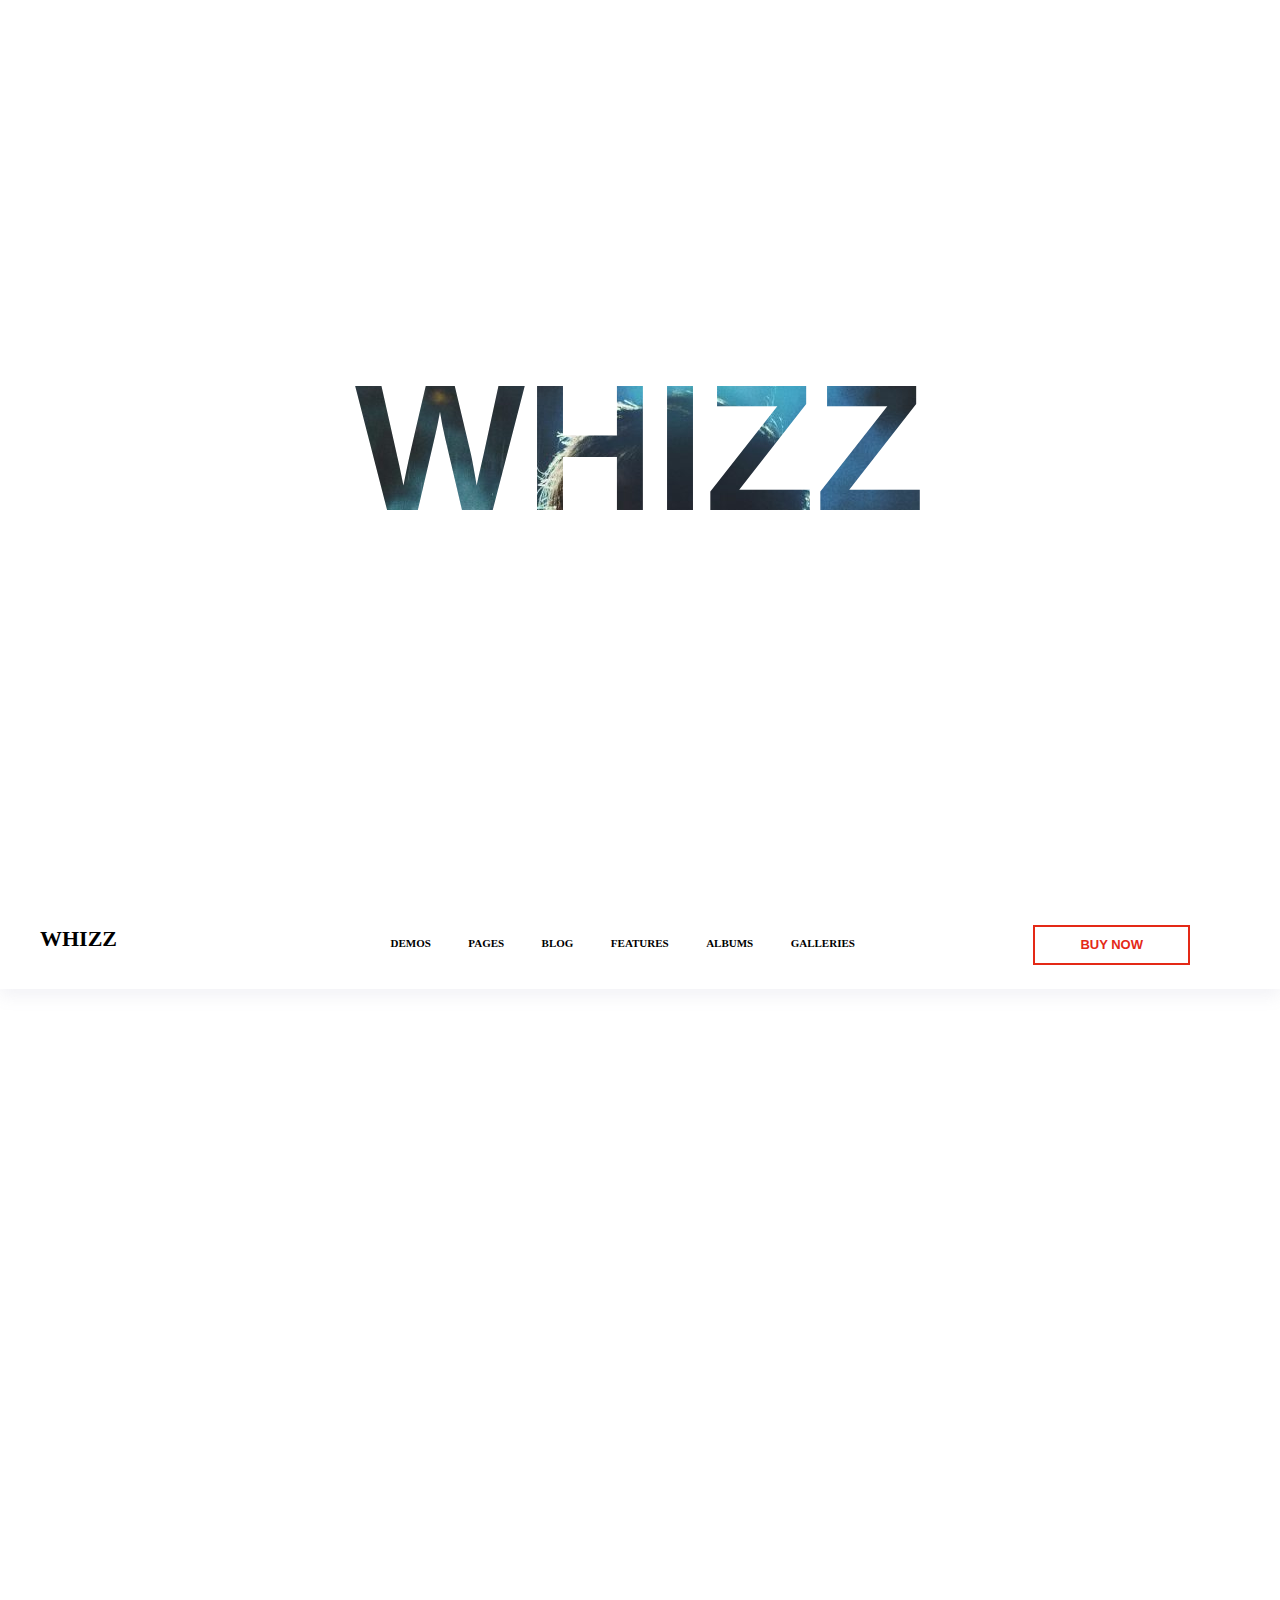
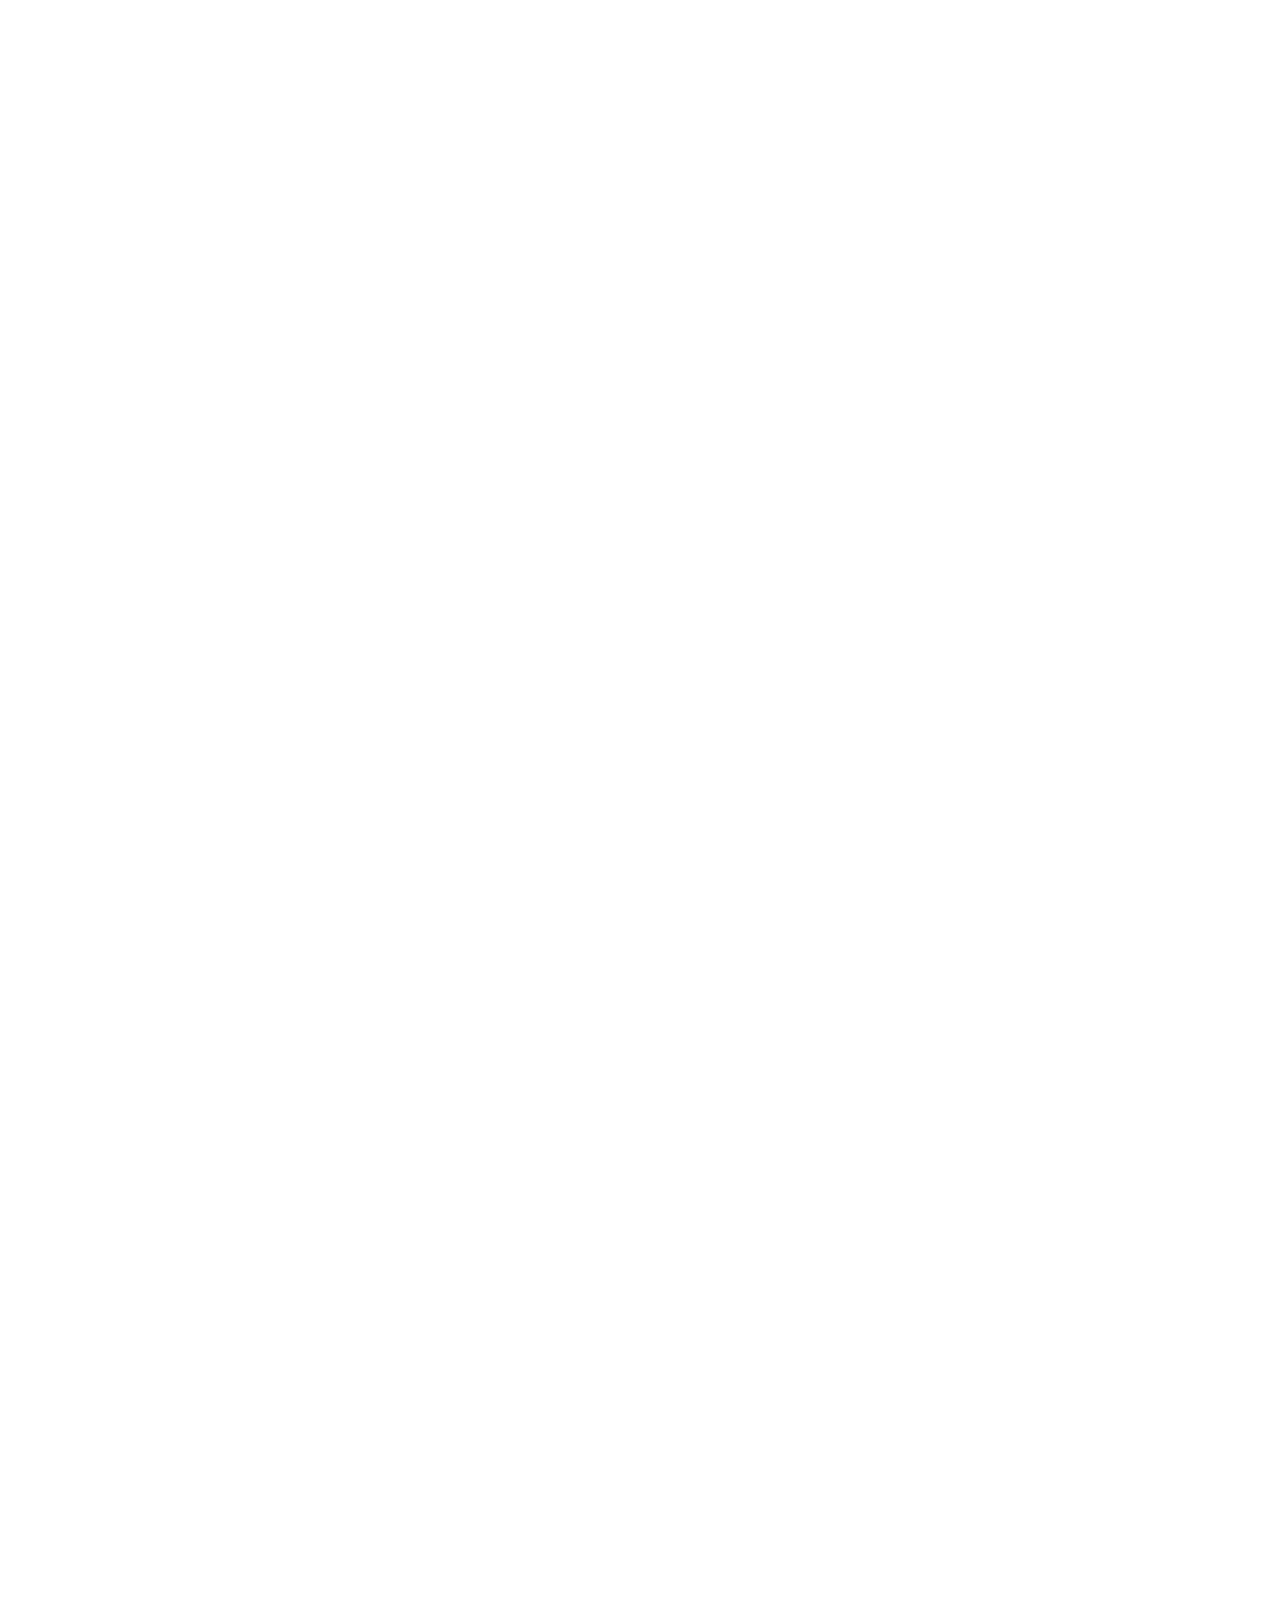
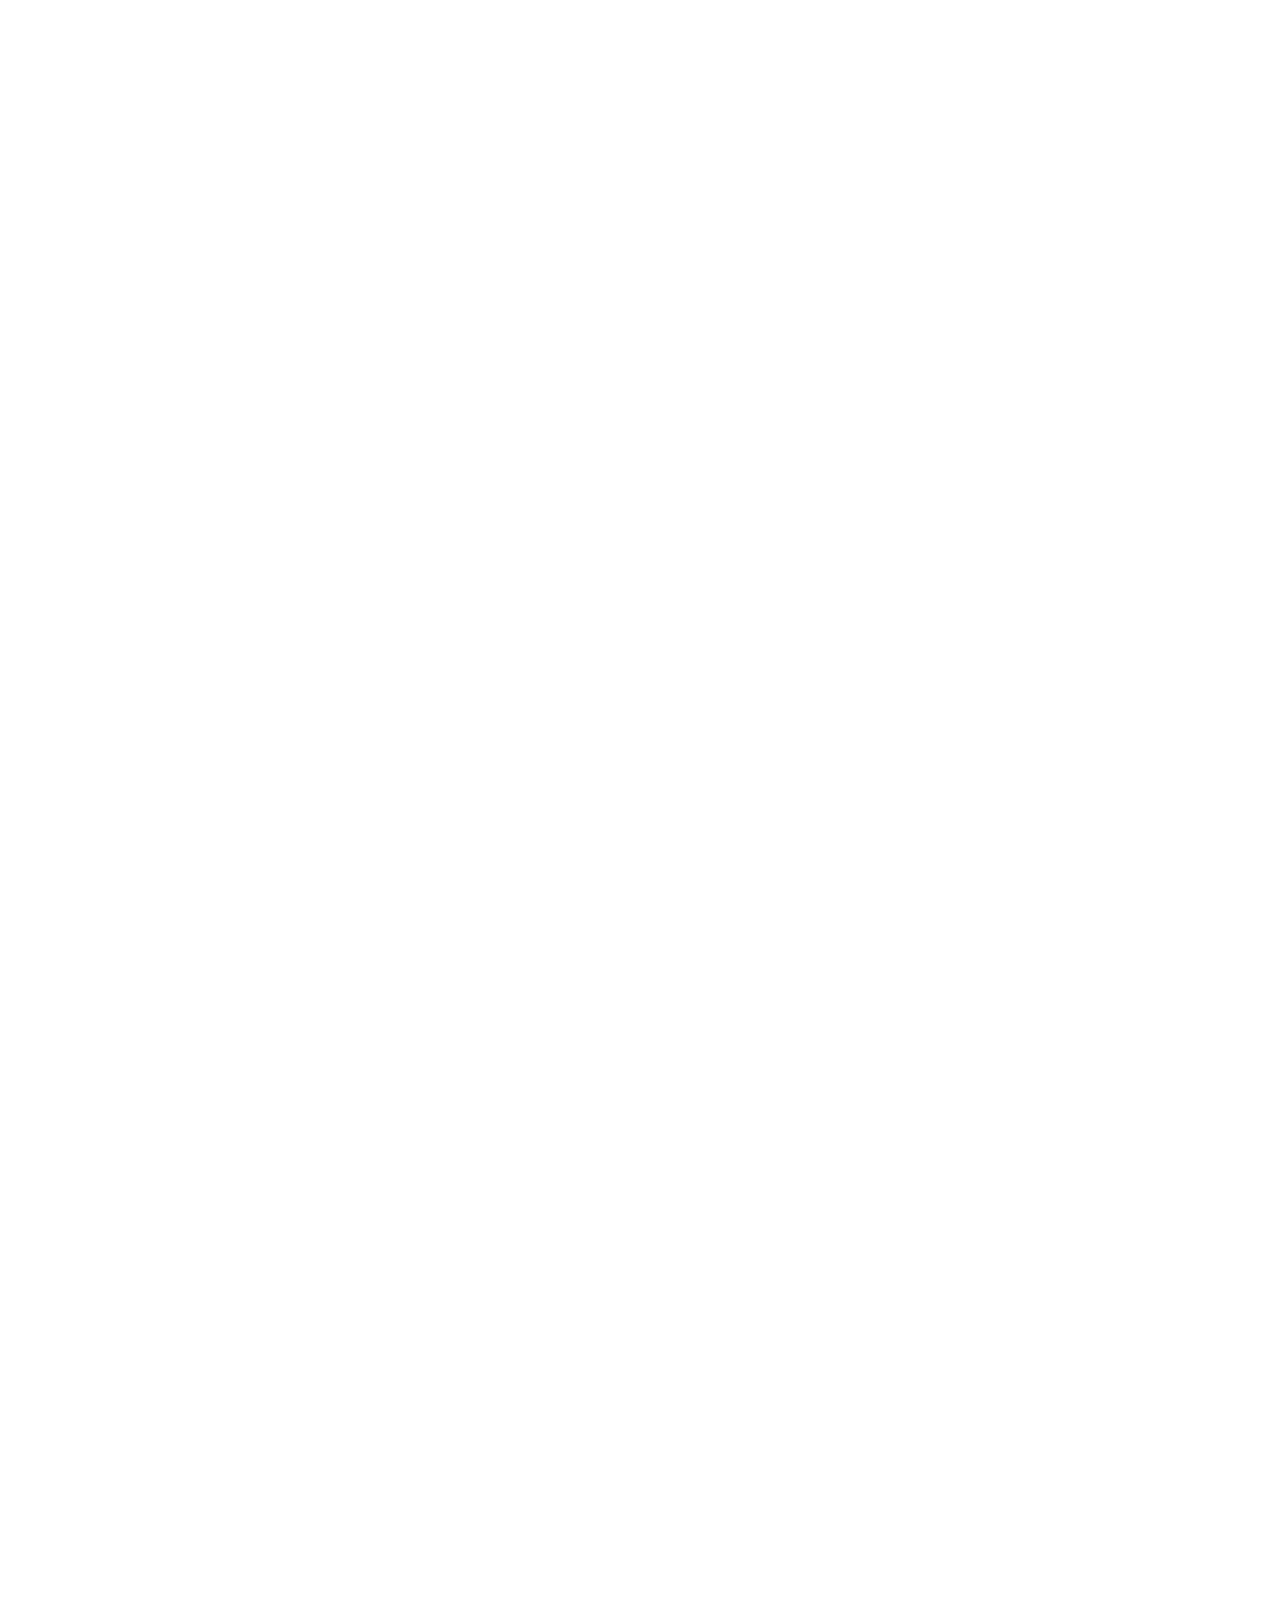
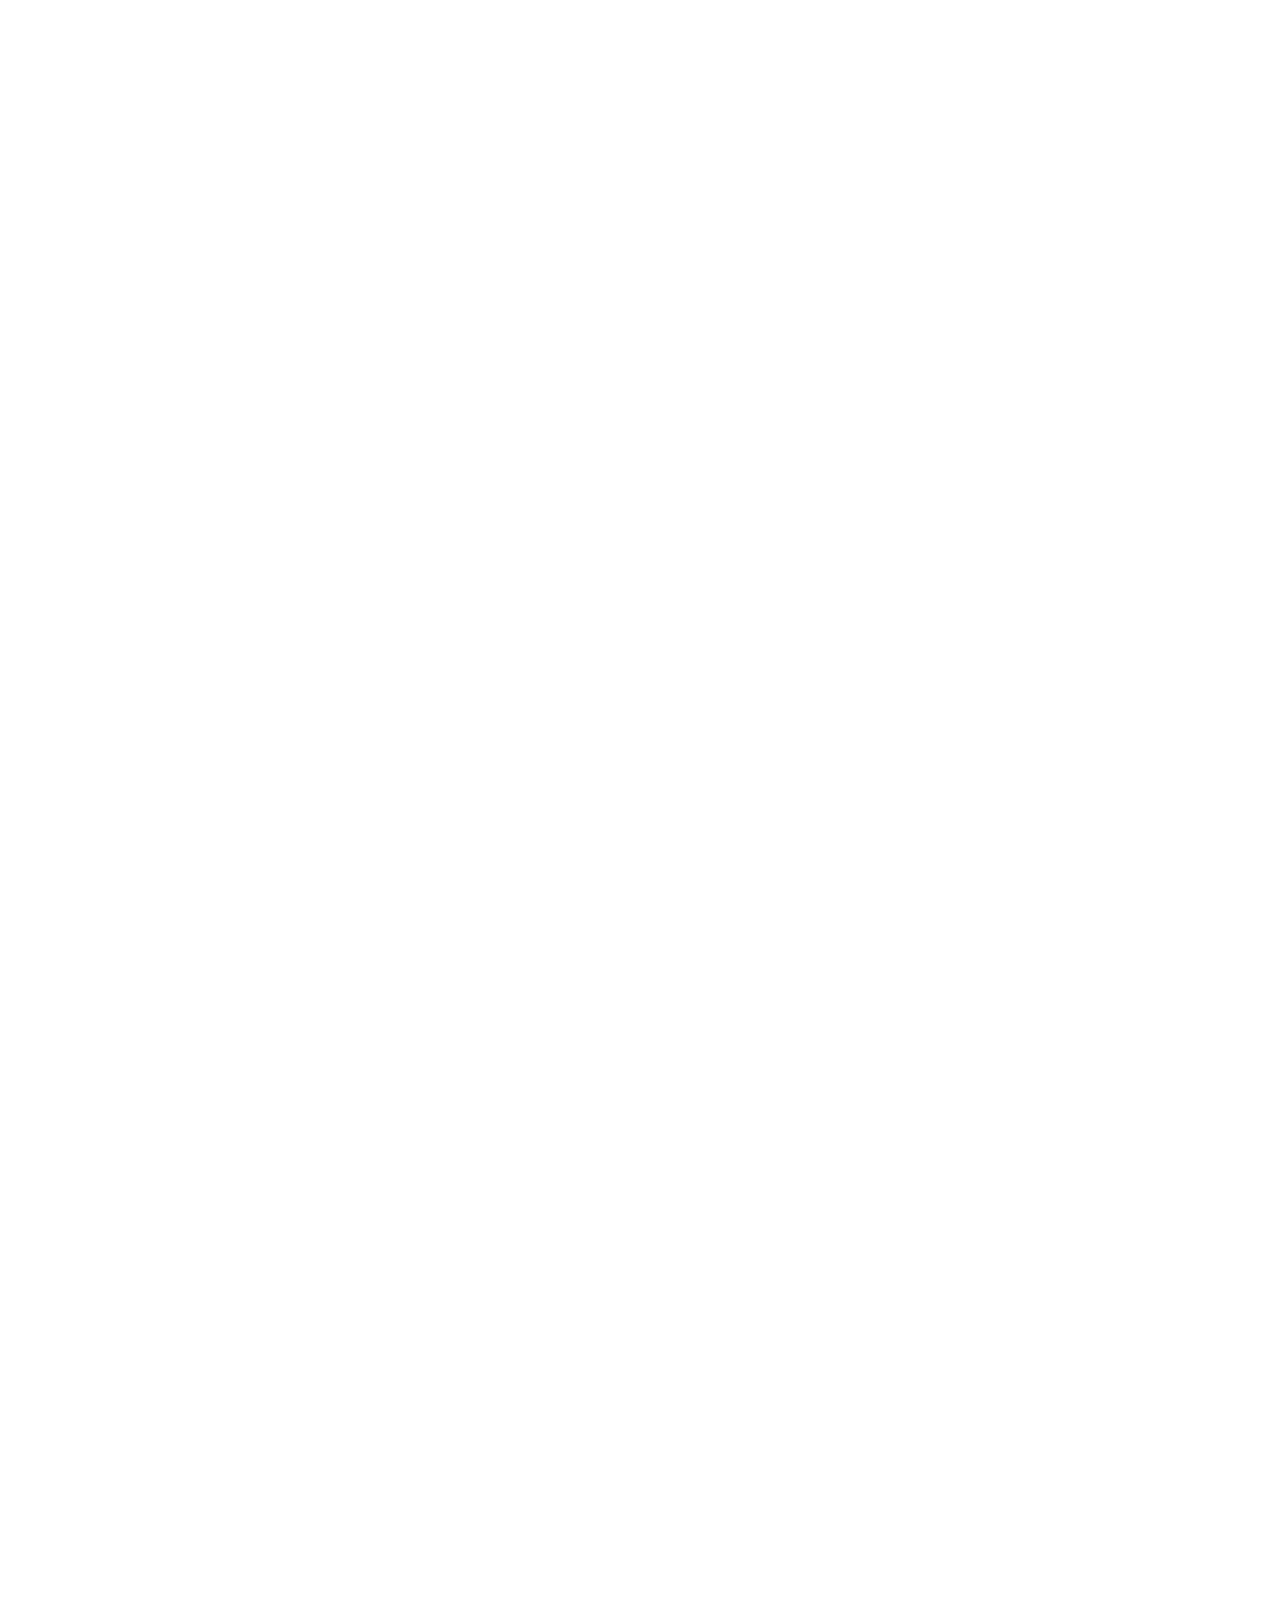
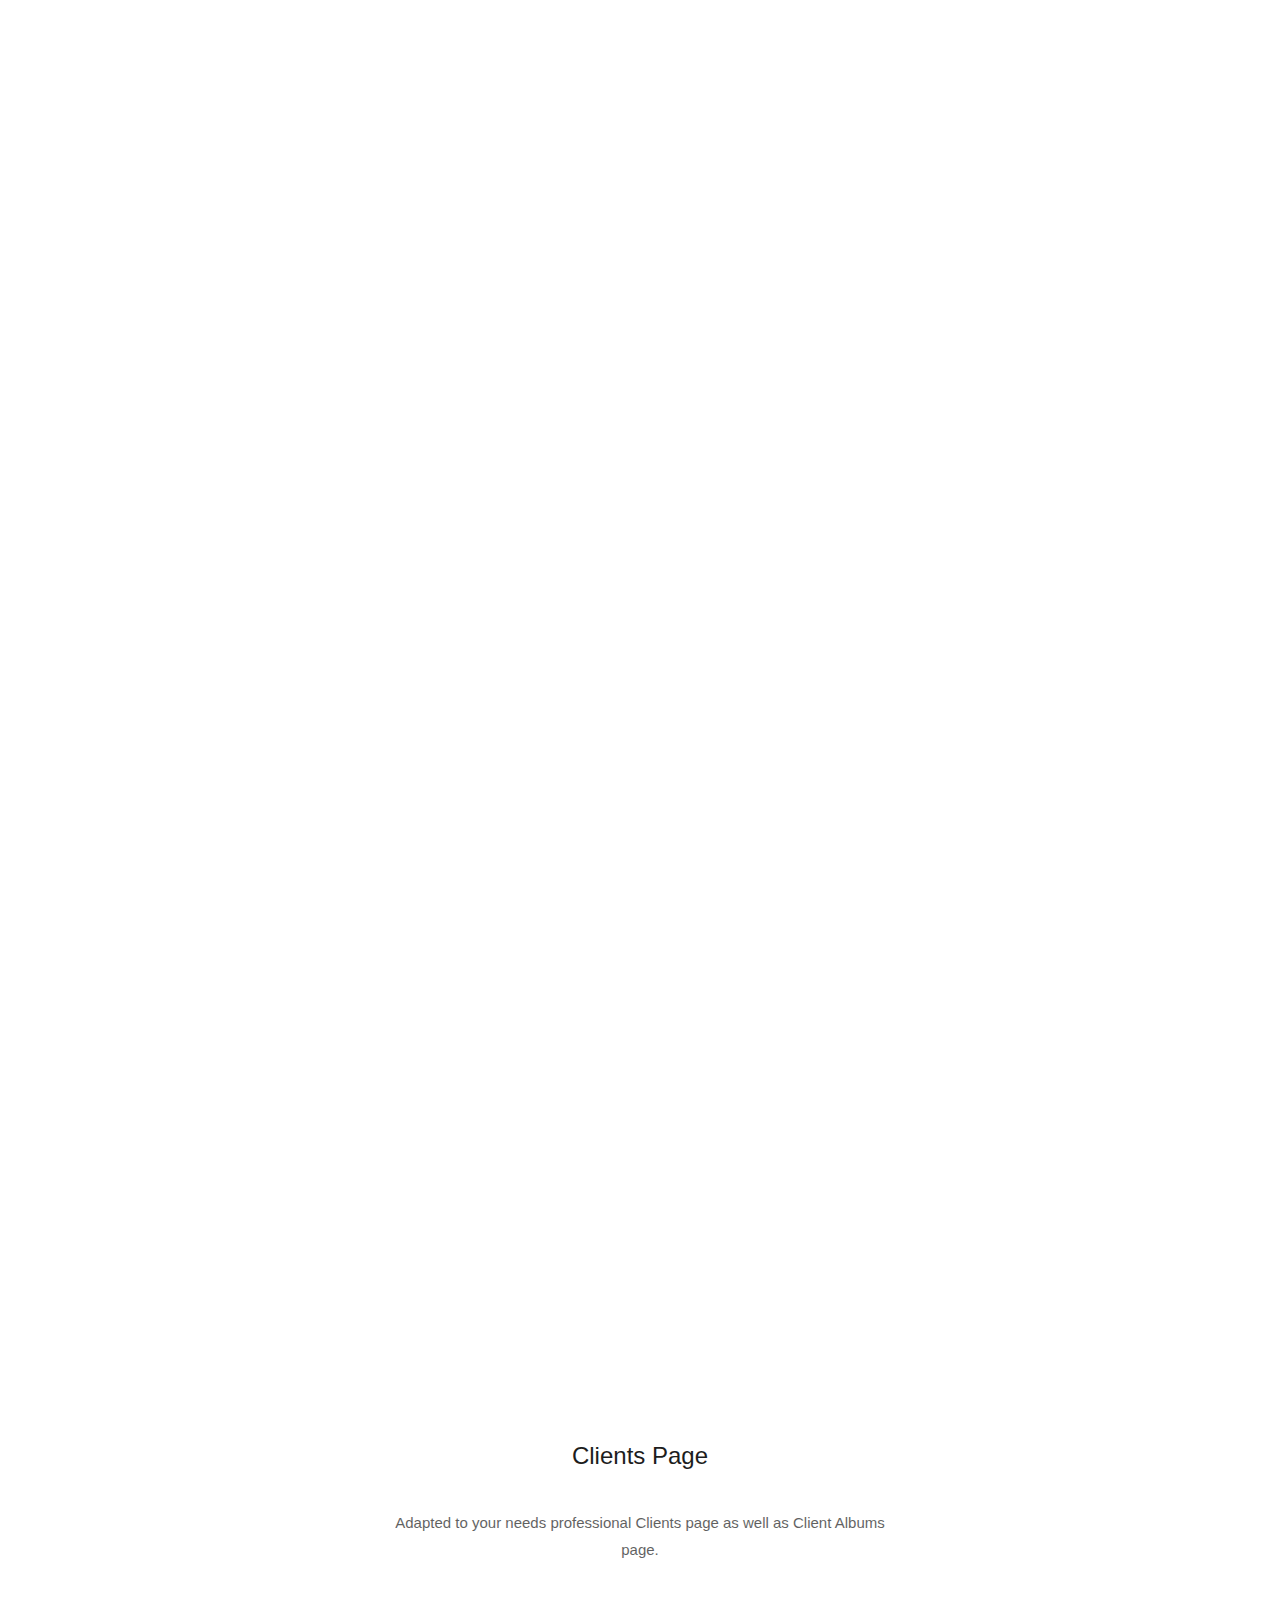
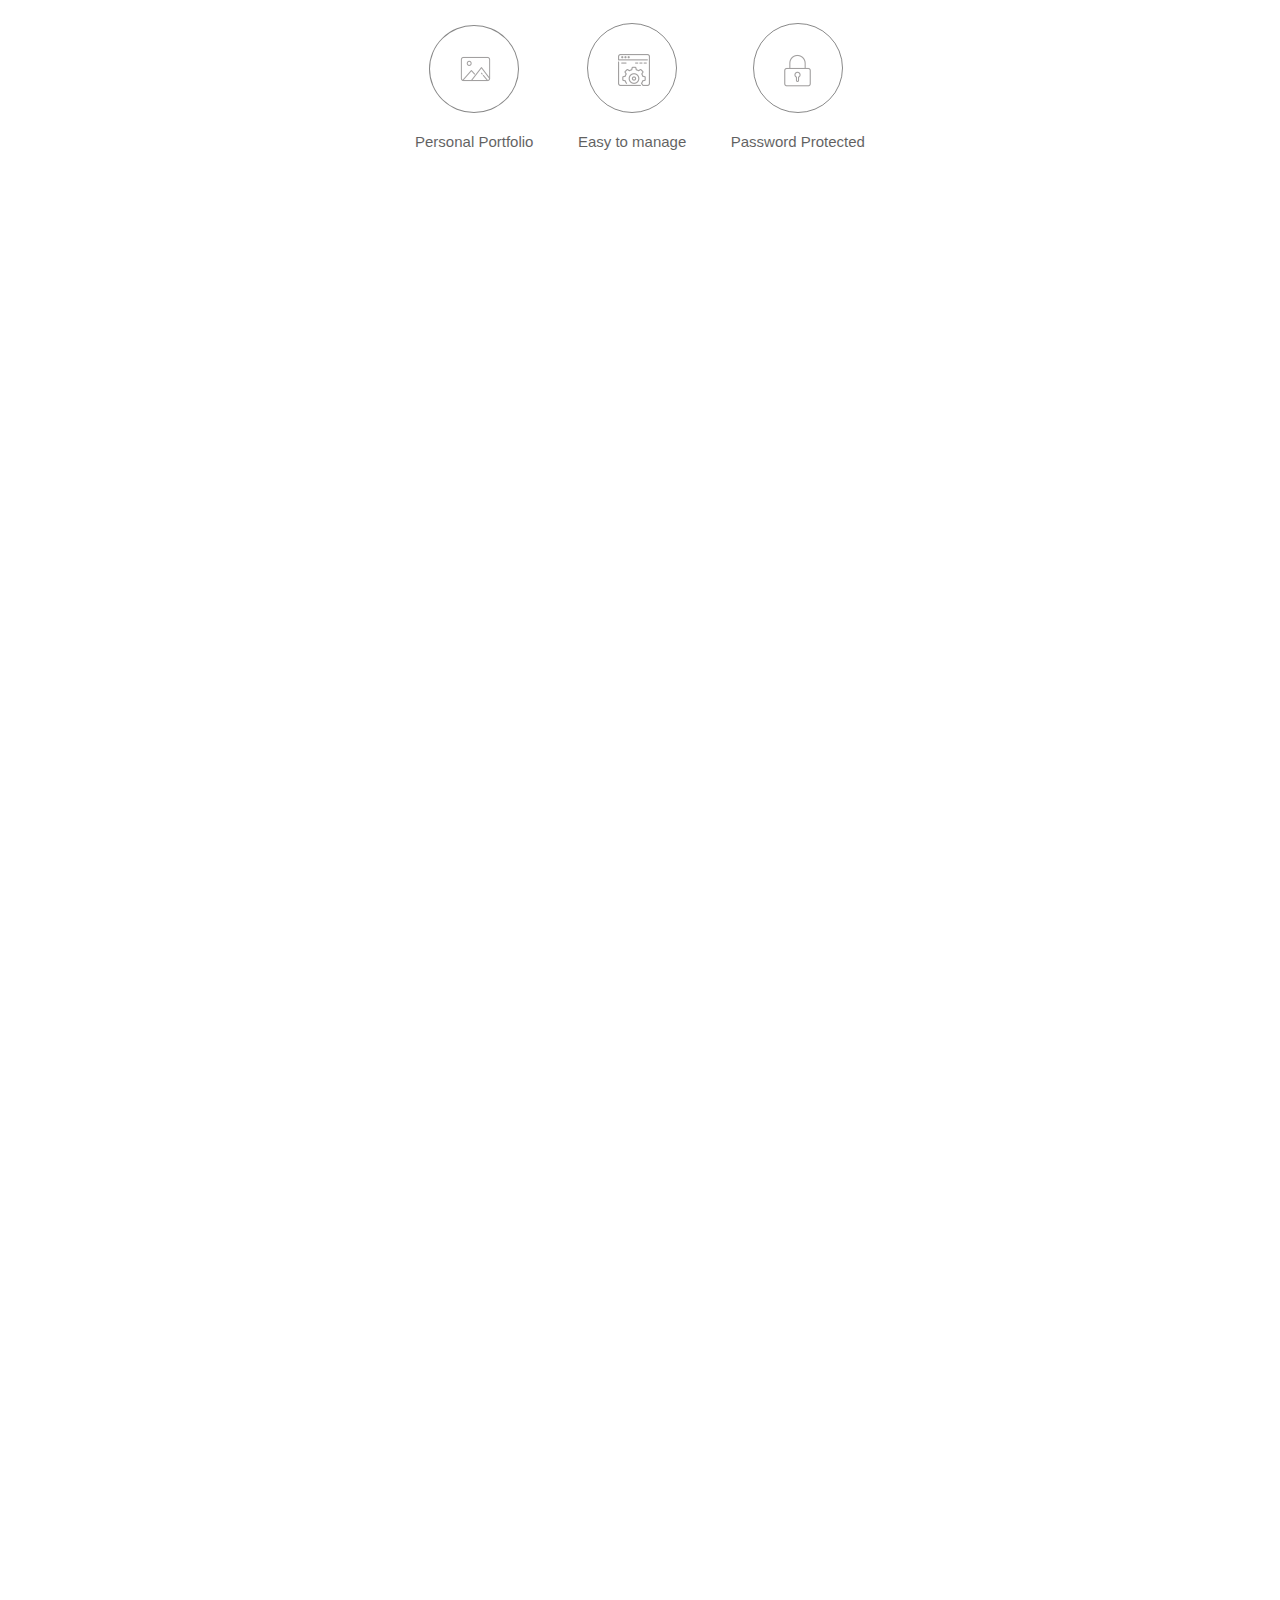
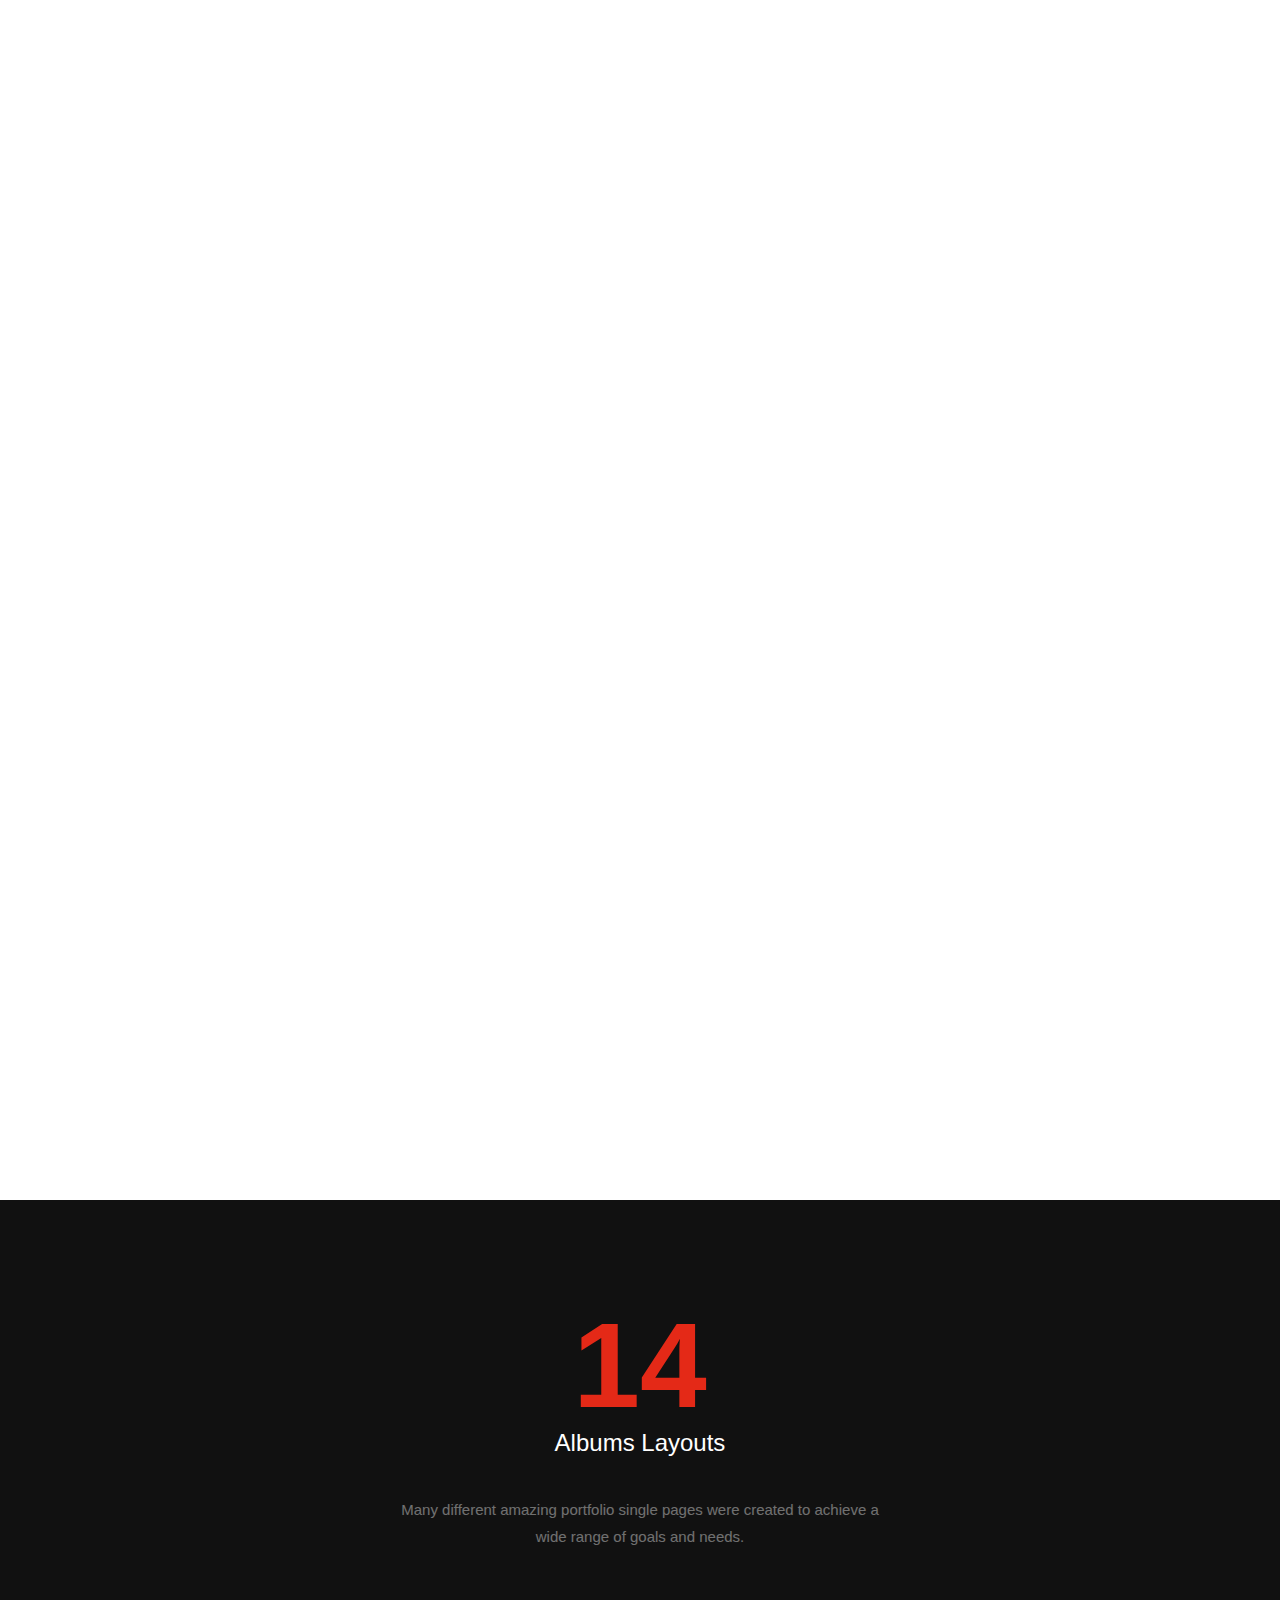
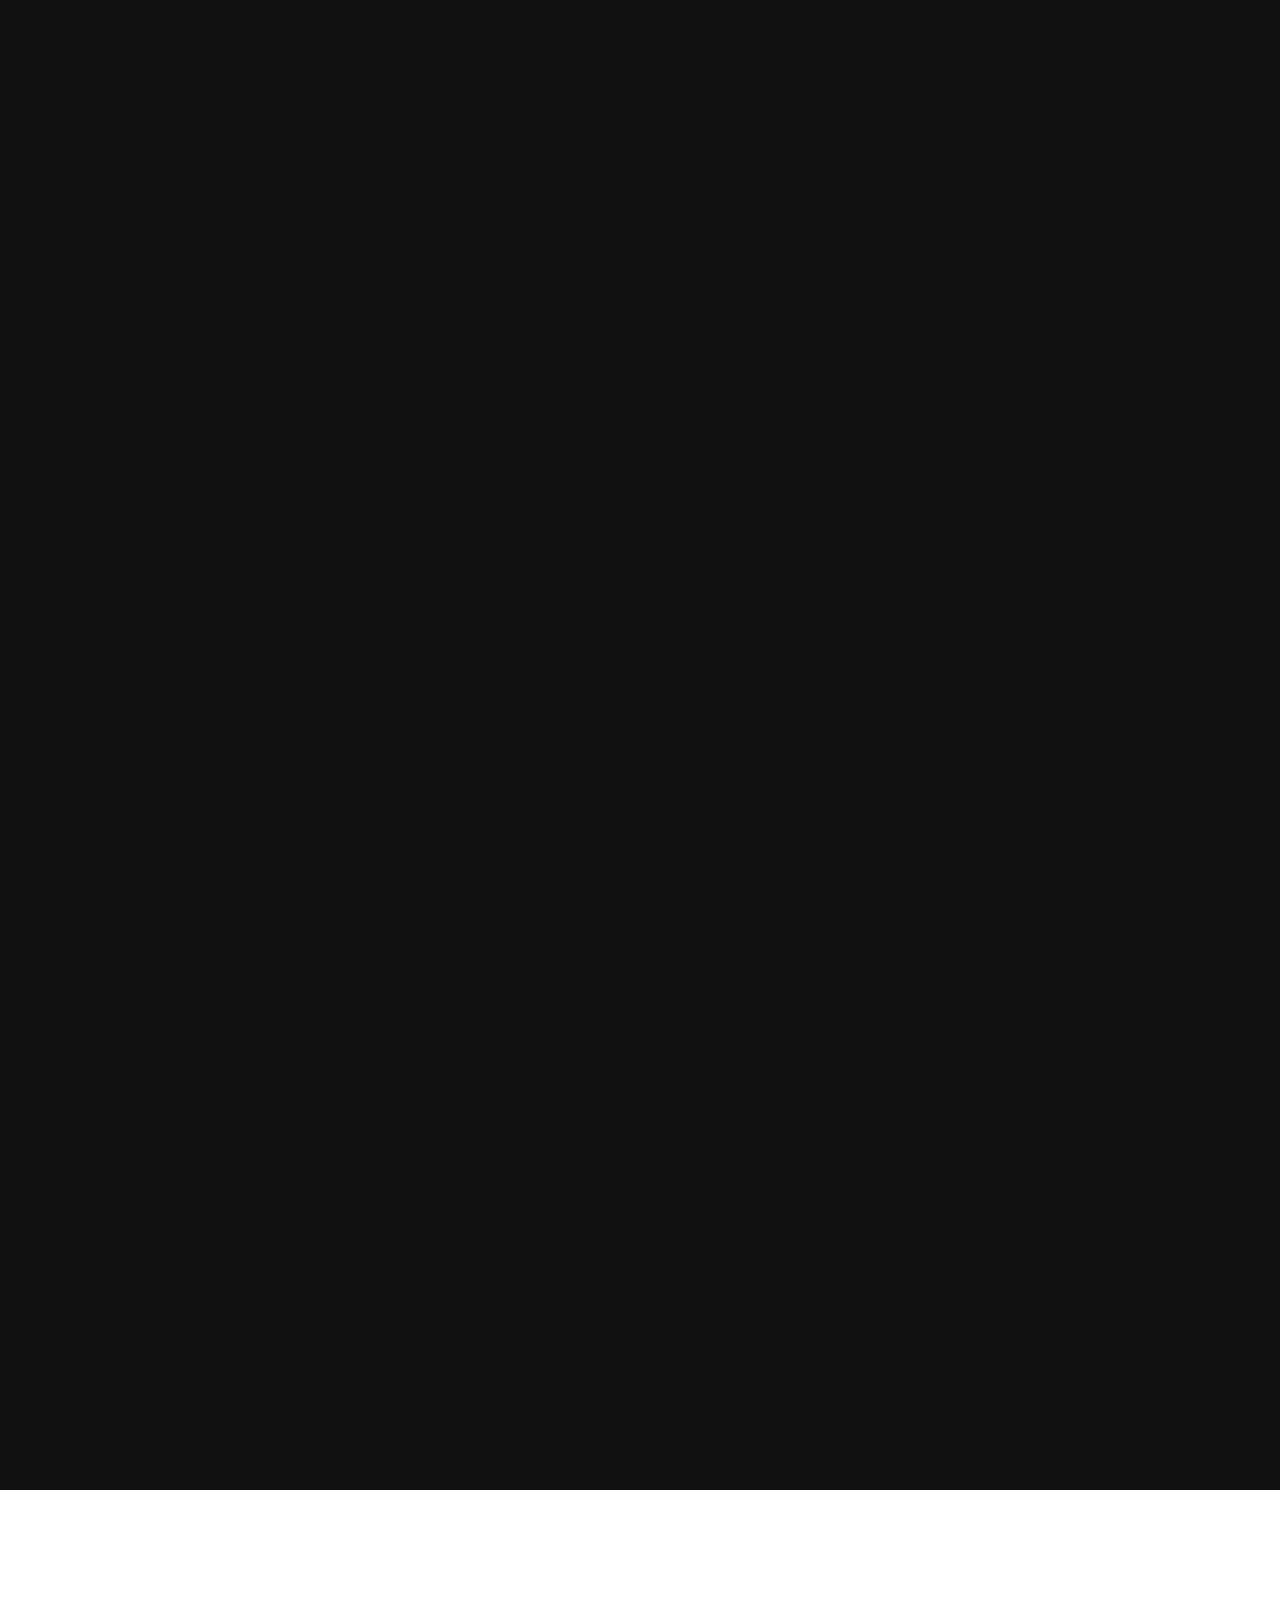
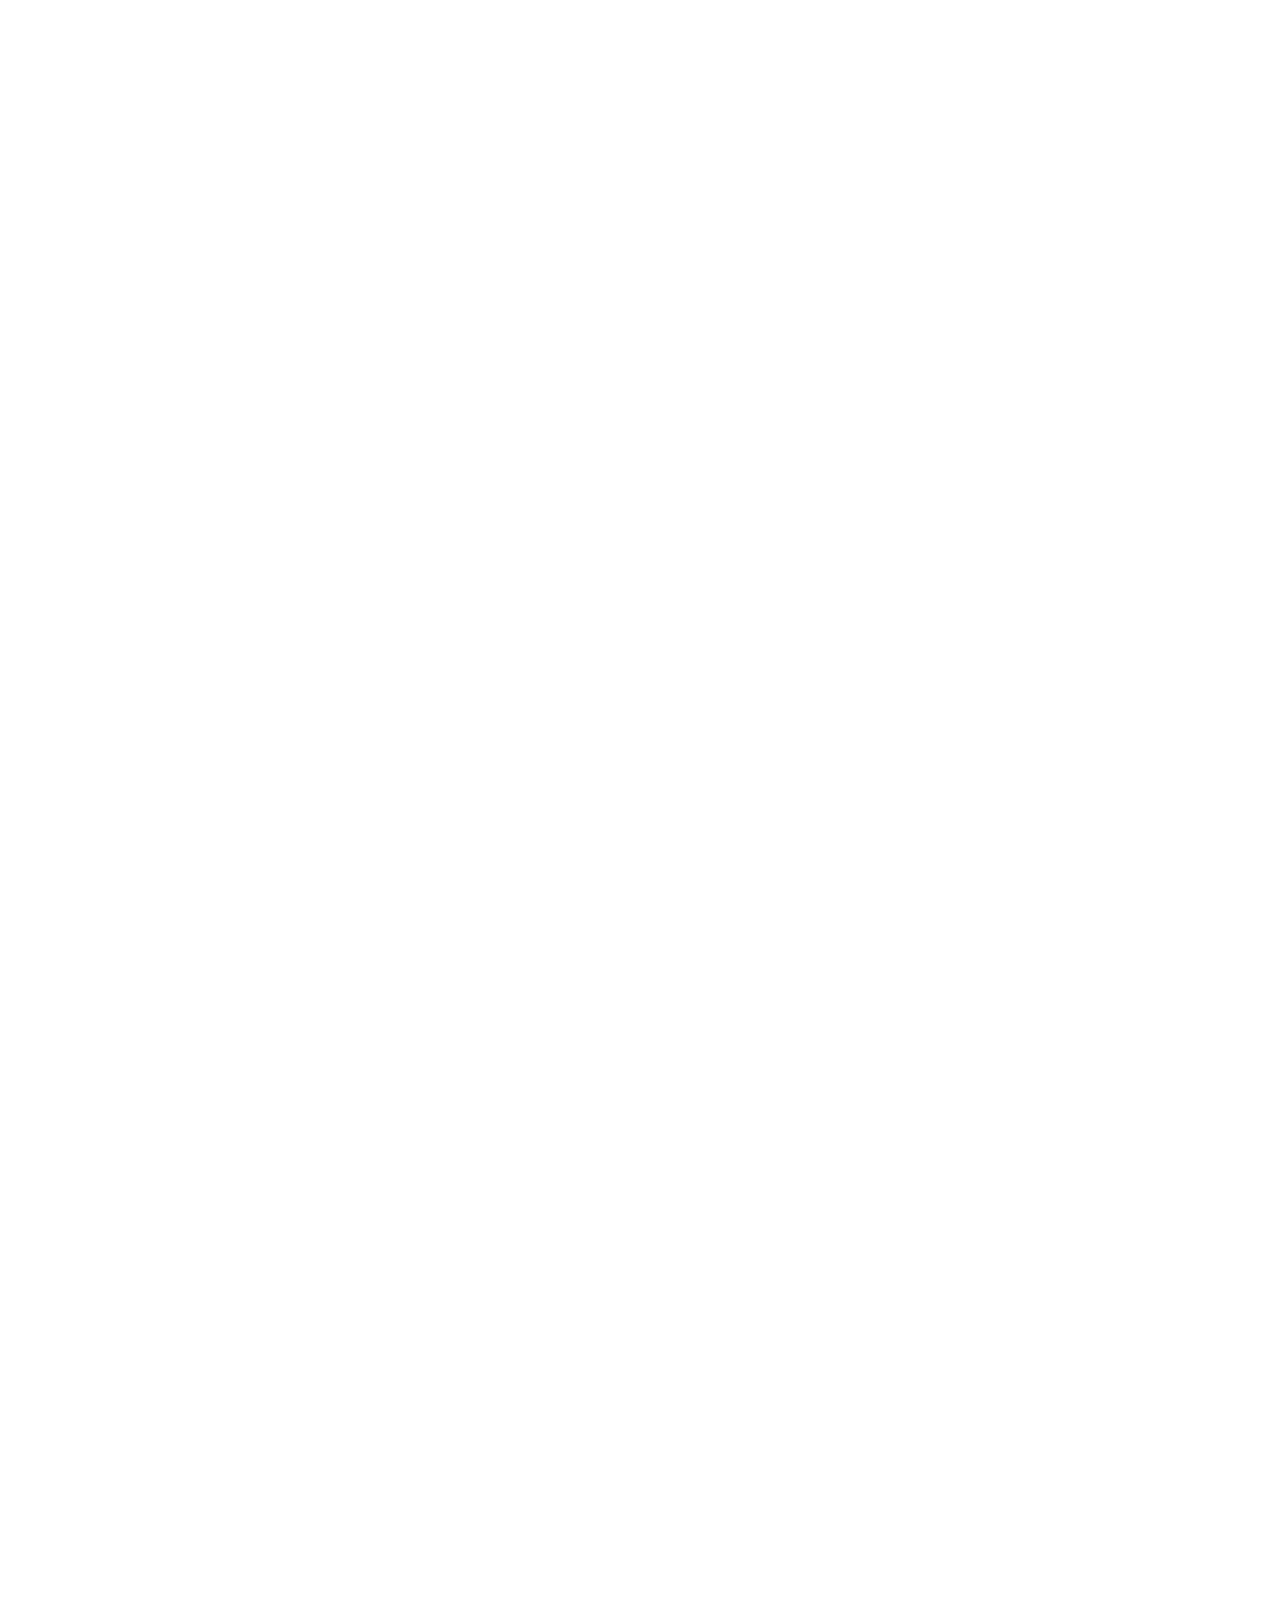
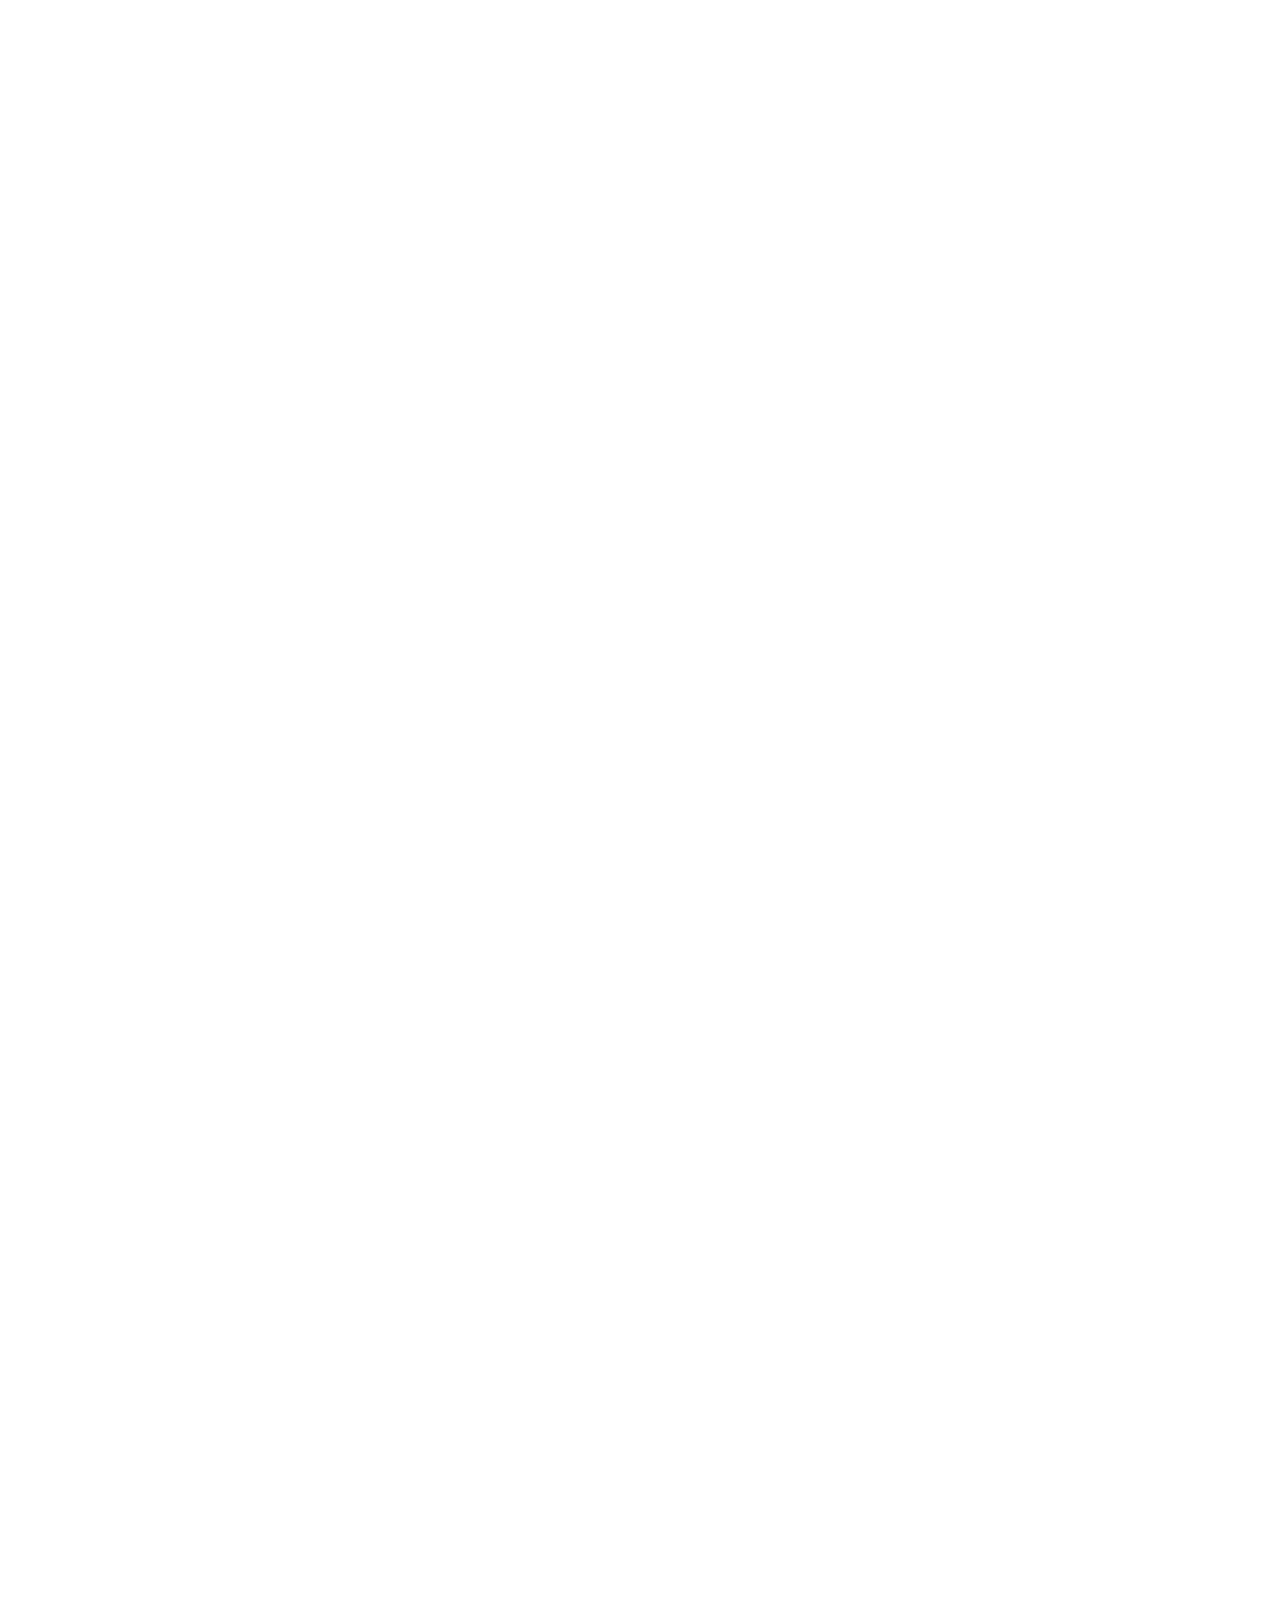
==== index.html @ f7b43495 "Solamedia first commit" ====
<!doctype html>
<html lang="en">

<!-- Mirrored from w5.themedemo.co/preview/whizz-html-landing/ by HTTrack Website Copier/3.x [XR&CO'2014], Fri, 06 Mar 2020 05:52:02 GMT -->
<head>
    <meta charset="UTF-8">
    <meta name="viewport" content="width=device-width, initial-scale=1">
    <meta http-equiv="X-UA-Compatible" content="ie=edge">
    <title>Whizz</title>
    <!-- CSS -->
    <link rel="shortcut icon" href="images/fx_favicon.png" type="image/x-icon">
    <link rel="stylesheet" type="text/css" href="css/bootstrap.min.css">
    <link rel="stylesheet" type="text/css" href="css/icon.css">
    <link rel="stylesheet" type="text/css" href="css/swiper.min.css">
    <link rel="stylesheet" type="text/css" href="css/animate.css">
    <link rel="stylesheet" type="text/css" href="css/magnific-popup.css">
    <link rel="stylesheet" type="text/css" href="css/screen.css">
    <link rel="stylesheet" type="text/css" href="css/style.min.css">

    <!-- Jquery cdn -->
    <script src="../../../ajax.googleapis.com/ajax/libs/jquery/3.2.1/jquery.min.js"></script>
</head>
    <body>

<!--PRELOADER-->
    <div class="preloader-svg">
        <svg id="loaderSvg" class="loader__svg" xmlns="http://www.w3.org/2000/svg" height="300" viewBox="0 0 1024 300" style="opacity: 1;">
            <defs>
                <pattern x="0" y="0" width="1024" height="686" patternUnits="userSpaceOnUse" id="pattern1" viewBox="0 0 1024 300">
                    <image xmlns:xlink="http://www.w3.org/1999/xlink" xlink:href="images/stock-photo-203371029-1024x683.jpg" preserveAspectRatio="none" x="0" y="-200" width="1024" height="686"></image>
                </pattern>
            </defs>
            <defs>
                <pattern x="0" y="0" width="1024" height="686" patternUnits="userSpaceOnUse" id="pattern2" viewBox="0 0 1024 300">
                    <image xmlns:xlink="http://www.w3.org/1999/xlink" xlink:href="images/stock-photo-206127493-1024x719.jpg" preserveAspectRatio="none" x="0" y="-200" width="1024" height="686"></image>
                </pattern>
            </defs>
            <defs>
                <pattern x="0" y="0" width="1024" height="686" patternUnits="userSpaceOnUse" id="pattern3" viewBox="0 0 1024 300">
                    <image xmlns:xlink="http://www.w3.org/1999/xlink" xlink:href="images/stock-photo-123105215-1024x682.jpg" preserveAspectRatio="none" x="0" y="-200" width="1024" height="686"></image>
                </pattern>
            </defs>
            <defs>
                <pattern x="0" y="0" width="1024" height="686" patternUnits="userSpaceOnUse" id="pattern4" viewBox="0 0 1024 300">
                    <image xmlns:xlink="http://www.w3.org/1999/xlink" xlink:href="images/stock-photo-202415365-1024x686.jpg" preserveAspectRatio="none" x="0" y="-200" width="1024" height="686"></image>
                </pattern>
            </defs>
            <defs>
                <pattern x="0" y="0" width="1024" height="686" patternUnits="userSpaceOnUse" id="pattern5" viewBox="0 0 1024 300">
                    <image xmlns:xlink="http://www.w3.org/1999/xlink" xlink:href="images/66b35f50520955.58d29862e9817-1024x699.jpg" preserveAspectRatio="none" x="0" y="-200" width="1024" height="686"></image>
                </pattern>
            </defs>
            <text x="50%" y="20%" id="letter" dy="150" style="text-anchor: middle; font-size: 180px; font-weight: bold;" fill="url('#pattern1')">WHIZZ</text>
        </svg>
    </div>
    <!-- start header -->
    <header class="">
        <div class="navigation">
            <div class="container-fluid">
                <div class="row">
                    <div class="col-lg-2 col-md-2 col-sm-3 col-xs-6">
                        <a href="index-2.html" class="logo">
                            <span>WHIZZ</span>
                        </a>
                    </div>
                    <div class="col-lg-10 col-md-10 col-sm-9 col-xs-6 menu-holder">
                        <nav>
                            <ul class="main-menu">
                                <li class="menu-item"><a href="#demos">Demos</a></li>
                                <li class="menu-item"><a href="#portfolio">Pages</a></li>
                                <li class="menu-item"><a href="#blog">Blog</a></li>
                                <li class="menu-item"><a href="#features">Features</a></li>
                                <li class="menu-item"><a href="#albums">Albums</a></li>
                                <li class="menu-item"><a href="#galleries">Galleries</a></li>
                            </ul>
                            <div class="nav-menu-icon"><i></i></div>
                            <div class="buy-btn">
                                <a href="https://themeforest.net/item/whizz-photography-html-template/23431612" target="_blank" class="btn transparent"><span>Buy Now</span></a>
                            </div>
                        </nav>
                    </div>
                </div>
            </div>
        </div>
    </header>
    <!-- end header -->
    <!-- start banner section -->
    <section id="home" class="home-banner parallax no-padd wow fadeIn" data-stellar-background-ratio="0.5" style="background-image: url(images/banner-bg-2.jpg)">
        <div class="container">
            <div class="row">
                <div class="banner-content">
                    <div class="banner-text-middle">
                        <div class="col-xs-12 col-md-6 col-sm-7">
                            <div class="top-lite-text">FOXTHEMES PRESENTS:</div>
                            <h1>WHIZZ</h1>
                            <p>Whizz is a candidate for being the most powerful photography themes on the
                                market with multiple gallery and home page layouts, photo proofing and more.</p>
                            <a href="https://themeforest.net/item/whizz-photography-html-template/23431612" target="_blank" class="btn transparent"><span>Buy now</span></a>
                        </div>
                    </div>
                </div>
            </div>
        </div>
    </section>
    <!-- end banner section -->
    <header class="fix-header">
        <div class="navigation">
            <div class="container-fluid">
                <div class="row">
                    <div class="col-lg-2 col-md-2 col-sm-3 col-xs-6">
                        <a href="index-2.html" class="logo">
                            <span>WHIZZ</span>
                        </a>
                    </div>
                    <div class="col-lg-10 col-md-10 col-sm-9 col-xs-6 menu-holder">
                        <nav>
                            <ul class="main-menu">
                                <li class="menu-item"><a href="#demos">Demos</a></li>
                                <li class="menu-item"><a href="#portfolio">Pages</a></li>
                                <li class="menu-item"><a href="#blog">Blog</a></li>
                                <li class="menu-item"><a href="#features">Features</a></li>
                                <li class="menu-item"><a href="#albums">Albums</a></li>
                                <li class="menu-item"><a href="#galleries">Galleries</a></li>
                            </ul>
                            <div class="nav-menu-icon"><i></i></div>
                            <div class="buy-btn">
                                <a href="https://themeforest.net/item/whizz-photography-html-template/23431612" target="_blank" class="btn transparent"><span>Buy Now</span></a>
                            </div>
                        </nav>
                    </div>
                </div>
            </div>
        </div>
    </header>
    <!-- start text section -->
    <section id="demos" class="half-height padd-md-110 padd-md-bottom-80 wow fadeIn">
        <div class="container">
            <div class="row">
                <div class="col-md-offset-3 col-md-6 col-sm-offset-2 col-sm-8 col-xs-offset-0 col-xs-12 text-center">
                    <span class="number">33</span>
                    <h5 class="dark-title-text">Our Ready Demos</h5>
                    <p class="grey-paragraph">
                        We created several unigue website templates with different theme features. Choose the best suitable template and start customizing it.
                    </p>
                </div>
            </div>
        </div>
    </section>
    <!-- end text section -->
    <!-- start pages isotop section -->
    <section class="portfolio wow fadeIn">
        <div class="container-fluid">
            <div class="row portfolio-list text-center">
                <div class="item col-md-3 col-sm-6 wow fadeInUp">
                    <a href="https://w5.themedemo.co/whizz-html/home-portfolio.html" target="_blank">
                        <div class="portfolio-img">
                            <img class="lazyload" src="images/page1.jpg" data-bg="1"  alt="">
                        </div>
                        <span class="portfolio-item-title">Main Home</span>
                    </a>
                </div>
                <div class="item col-md-3 col-sm-6 wow fadeInUp" data-wow-delay="0.2s">
                    <a href="https://w5.themedemo.co/whizz-html/home-instagrammer.html" target="_blank">
                        <div class="portfolio-img">
                            <img class="lazyload" src="images/home-instagrammer.jpg" data-bg="1"  alt="">
                        </div>
                        <span class="portfolio-item-title">Home Instagrammer</span>
                    </a>
                </div>
                <div class="item col-md-3 col-sm-6 wow fadeInUp" data-wow-delay="0.6s">
                    <a href="https://w5.themedemo.co/whizz-html/home-freelancer.html" target="_blank">
                        <div class="portfolio-img">
                            <img class="lazyload" src="images/page4.jpg" data-bg="1"  alt="">
                        </div>
                        <span class="portfolio-item-title">Freelancer</span>
                    </a>
                </div>
                <div class="item col-md-3 col-sm-6 wow fadeInUp" data-wow-delay="0.4s">
                    <a href="https://w5.themedemo.co/whizz-html/home-wedding.html" target="_blank">
                        <div class="portfolio-img">
                            <img class="lazyload" src="images/page11.jpg" data-bg="1"  alt="">
                        </div>
                        <span class="portfolio-item-title">Wedding</span>
                    </a>
                </div>
                <div class="item half col-md-3 col-sm-6 wow fadeInUp">
                    <a href="https://w5.themedemo.co/whizz-html/home-slider-kenburns.html" target="_blank">
                        <div class="portfolio-img">
                            <img class="lazyload" src="images/page15.jpg" data-bg="1"  alt="">
                        </div>
                        <span class="portfolio-item-title">Slider Kenburns</span>
                    </a>
                </div>
                <div class="item half col-md-3 col-sm-6 wow fadeInUp">
                    <a href="https://w5.themedemo.co/whizz-html/full-screen-gallery.html" target="_blank">
                        <div class="portfolio-img">
                            <img class="lazyload" src="images/full-screen-gallery.jpg" data-bg="1"  alt="">
                        </div>
                        <span class="portfolio-item-title">Full Screen Gallery</span>
                    </a>
                </div>
                <div class="item half col-md-3 col-sm-6 wow fadeInUp">
                    <a href="https://w5.themedemo.co/whizz-html/home-tile-masonry.html" target="_blank">
                        <div class="portfolio-img">
                            <img class="lazyload" src="images/home-tile-masonry.jpg" data-bg="1"  alt="">
                        </div>
                        <span class="portfolio-item-title">Tile Masonry</span>
                    </a>
                </div>
                <div class="item half col-md-3 col-sm-6 wow fadeInUp" data-wow-delay="0.6s">
                    <a href="https://w5.themedemo.co/whizz-html/slider-transition.html" target="_blank">
                        <div class="portfolio-img">
                            <img class="lazyload" src="images/page26.jpg" data-bg="1"  alt="">
                        </div>
                        <span class="portfolio-item-title">Slider Transition</span>
                    </a>
                </div>
                <div class="item half col-md-3 col-sm-6 wow fadeInUp">
                    <a href="https://w5.themedemo.co/whizz-html/home-kenburn.html" target="_blank">
                        <div class="portfolio-img">
                            <img class="lazyload" src="images/home-kenburn.jpg" data-bg="1"  alt="">
                        </div>
                        <span class="portfolio-item-title">Kenburn (without text)</span>
                    </a>
                </div>
                <div class="item half col-md-3 col-sm-6 wow fadeInUp" data-wow-delay="0.4s">
                    <a href="https://w5.themedemo.co/whizz-html/home-full-video.html" target="_blank">
                        <div class="portfolio-img">
                            <img class="lazyload" src="images/page33.jpg" data-bg="1"  alt="">
                        </div>
                        <span class="portfolio-item-title">Full Video</span>
                    </a>
                </div>
                <div class="item half col-md-3 col-sm-6 wow fadeInUp" data-wow-delay="0.6s">
                    <a href="https://w5.themedemo.co/whizz-html/home-albums-with-animations-background.html" target="_blank">
                        <div class="portfolio-img">
                            <img class="lazyload" src="images/page34.jpg" data-bg="1"  alt="">
                        </div>
                        <span class="portfolio-item-title">With Animations</span>
                    </a>
                </div>
                <div class="item col-md-3 col-sm-6 wow fadeInUp">
                    <a href="https://w5.themedemo.co/whizz-html/individuals.html" target="_blank">
                        <div class="portfolio-img">
                            <img class="lazyload" src="images/page5.jpg" data-bg="1"  alt="">
                        </div>
                        <span class="portfolio-item-title">Parallax</span>
                    </a>
                </div>

                <div class="item col-md-3 col-sm-6 wow fadeInUp" data-wow-delay="0.4s">
                    <a href="https://w5.themedemo.co/whizz-html/home-full-gallery.html" target="_blank">
                        <div class="portfolio-img">
                            <img class="lazyload" src="images/page3.jpg" data-bg="1"  alt="">
                        </div>
                        <span class="portfolio-item-title">Full Gallery</span>
                    </a>
                </div>
                <div class="item half col-md-3 col-sm-6 wow fadeInUp" data-wow-delay="0.6s">
                    <a href="https://w5.themedemo.co/whizz-html/home-full-screen-youtube.html" target="_blank">
                        <div class="portfolio-img">
                            <img class="lazyload" src="images/page22.jpg" data-bg="1"  alt="">
                        </div>
                        <span class="portfolio-item-title">Full Screen (Youtube)</span>
                    </a>
                </div>
                <div class="item half col-md-3 col-sm-6 wow fadeInUp" data-wow-delay="0.4s">
                    <a href="https://w5.themedemo.co/whizz-html/home-zoom-slider.html" target="_blank">
                        <div class="portfolio-img">
                            <img class="lazyload" src="images/page21.jpg" data-bg="1"  alt="">
                        </div>
                        <span class="portfolio-item-title">Zoom Slider</span>
                    </a>
                </div>
                <div class="item half col-md-3 col-sm-6 wow fadeInUp" data-wow-delay="0.2s">
                    <a href="https://w5.themedemo.co/whizz-html/index.html" target="_blank">
                        <div class="portfolio-img">
                            <img class="lazyload" src="images/page32.jpg" data-bg="1"  alt="">
                        </div>
                        <span class="portfolio-item-title">Modern Slider</span>
                    </a>
                </div>
                <div class="item half col-md-3 col-sm-6 wow fadeInUp" data-wow-delay="0.6s">
                    <a href="https://w5.themedemo.co/whizz-html/home-image.html" target="_blank">
                        <div class="portfolio-img">
                            <img class="lazyload" src="images/page18.jpg" data-bg="1"  alt="">
                        </div>
                        <span class="portfolio-item-title">Image</span>
                    </a>
                </div>

           
                <div class="item half col-md-3 col-sm-6 wow fadeInUp" data-wow-delay="0.2s">
                    <a href="https://w5.themedemo.co/whizz-html/home-landing-split.html" target="_blank">
                        <div class="portfolio-img">
                            <img class="lazyload" src="images/page24.jpg" data-bg="1"  alt="">
                        </div>
                        <span class="portfolio-item-title">Landing Split</span>
                    </a>
                </div>
                <div class="item half col-md-3 col-sm-6 wow fadeInUp">
                    <a href="https://w5.themedemo.co/whizz-html/albums-style-eight.html" target="_blank">
                        <div class="portfolio-img">
                            <img class="lazyload" src="images/page31.jpg" data-bg="1"  alt="">
                        </div>
                        <span class="portfolio-item-title">Splittted  Slider</span>
                    </a>
                </div>

                <div class="item col-md-3 col-sm-6 wow fadeInUp" data-wow-delay="0.2s">
                    <a href="https://w5.themedemo.co/whizz-html/home-classic-grid.html" target="_blank">
                        <div class="portfolio-img">
                            <img class="lazyload" src="images/page6.jpg" data-bg="1"  alt="">
                        </div>
                        <span class="portfolio-item-title">Classic Grid</span>
                    </a>
                </div>
                <div class="item col-md-3 col-sm-6 wow fadeInUp" data-wow-delay="0.6s">
                    <a href="https://w5.themedemo.co/whizz-html/home-video-portfolio.html" target="_blank">
                        <div class="portfolio-img">
                            <img class="lazyload" src="images/page8.jpg" data-bg="1"  alt="">
                        </div>
                        <span class="portfolio-item-title">Video Portfolio</span>
                    </a>
                </div>
                <div class="item col-md-3 col-sm-6 wow fadeInUp" data-wow-delay="0.2s">
                    <a href="https://w5.themedemo.co/whizz-html/albums-style-five.html" target="_blank">
                        <div class="portfolio-img">
                            <img class="lazyload" src="images/page10.jpg" data-bg="1"  alt="">
                        </div>
                        <span class="portfolio-item-title">Big Grid Albums</span>
                    </a>
                </div>
                <div class="item half col-md-3 col-sm-6 wow fadeInUp" data-wow-delay="0.2s">
                    <a href="https://w5.themedemo.co/whizz-html/albums-slider-info.html" target="_blank">
                        <div class="portfolio-img">
                            <img class="lazyload" src="images/page16.jpg" data-bg="1"  alt="">
                        </div>
                        <span class="portfolio-item-title">Info Slider</span>
                    </a>
                </div>
                <div class="item half col-md-3 col-sm-6 wow fadeInUp">
                    <a href="https://w5.themedemo.co/whizz-html/home-split-slider.html" target="_blank">
                        <div class="portfolio-img">
                            <img class="lazyload" src="images/page13.jpg" data-bg="1"  alt="">
                        </div>
                        <span class="portfolio-item-title">Split Slider</span>
                    </a>
                </div>
                <div class="item half col-md-3 col-sm-6 wow fadeInUp" data-wow-delay="0.4s">
                    <a href="https://w5.themedemo.co/whizz-html/albums-style-six.html" target="_blank">
                        <div class="portfolio-img">
                            <img class="lazyload" src="images/page17.jpg" data-bg="1"  alt="">
                        </div>
                        <span class="portfolio-item-title">Album Slider</span>
                    </a>
                </div>
                <div class="item half col-md-3 col-sm-6 wow fadeInUp" data-wow-delay="0.2s">
                    <a href="https://w5.themedemo.co/whizz-html/home-showcase.html" target="_blank">
                        <div class="portfolio-img">
                            <img class="lazyload" src="images/page14.jpg" data-bg="1"  alt="">
                        </div>
                        <span class="portfolio-item-title">Showcase</span>
                    </a>
                </div>
                <div class="item half col-md-3 col-sm-6 wow fadeInUp" data-wow-delay="0.4s">
                    <a href="https://w5.themedemo.co/whizz-html/home-albums-swiper.html" target="_blank">
                        <div class="portfolio-img">
                            <img class="lazyload" src="images/page25.jpg" data-bg="1"  alt="">
                        </div>
                        <span class="portfolio-item-title">Album Swiper</span>
                    </a>
                </div>
                <div class="item half col-md-3 col-sm-6 wow fadeInUp">
                    <a href="https://w5.themedemo.co/whizz-html/home-vertical-slider.html" target="_blank">
                        <div class="portfolio-img">
                            <img class="lazyload" src="images/page19.jpg" data-bg="1"  alt="">
                        </div>
                        <span class="portfolio-item-title">Vertical Slider</span>
                    </a>
                </div>
                <div class="item half col-md-3 col-sm-6 wow fadeInUp" data-wow-delay="0.2s">
                    <a href="https://w5.themedemo.co/whizz-html/home-flow-gallery.html" target="_blank">
                        <div class="portfolio-img">
                            <img class="lazyload" src="images/page28.jpg" data-bg="1"  alt="">
                        </div>
                        <span class="portfolio-item-title">Flow Gallery</span>
                    </a>
                </div>
                <div class="item half col-md-3 col-sm-6 wow fadeInUp">
                    <a href="https://w5.themedemo.co/whizz-html/gallery-left-filter.html" target="_blank">
                        <div class="portfolio-img">
                            <img class="lazyload" src="images/page9.jpg" data-bg="1"  alt="">
                        </div>
                        <span class="portfolio-item-title">Left Filter</span>
                    </a>
                </div>
                <div class="item half col-md-3 col-sm-6 wow fadeInUp">
                    <a href="https://w5.themedemo.co/whizz-html/home-interactive-links.html" target="_blank">
                        <div class="portfolio-img">
                            <img class="lazyload" src="images/home-interactive-link.jpg" data-bg="1"  alt="">
                        </div>
                        <span class="portfolio-item-title">Home Interactive links</span>
                    </a>
                </div>
                <div class="item half col-md-3 col-sm-6 wow fadeInUp">
                    <a href="https://w5.themedemo.co/whizz-html/split-portfolio.html" target="_blank">
                        <div class="portfolio-img">
                            <img class="lazyload" src="images/home-split-portfolio.jpg" data-bg="1"  alt="">
                        </div>
                        <span class="portfolio-item-title">Home Classic Split</span>
                    </a>
                </div>
                <div class="item half col-md-3 col-sm-6 wow fadeInUp">
                    <a href="https://w5.themedemo.co/whizz-html/home-agency.html" target="_blank">
                        <div class="portfolio-img">
                            <img class="lazyload" src="images/home-agency.jpg" data-bg="1"  alt="">
                        </div>
                        <span class="portfolio-item-title">Home Agency</span>
                    </a>
                </div>
            </div>
        </div>
    </section>
    <!-- end pages isotop section -->
    <!-- start slider section -->
    <section id="portfolio" class="slider-section first padd-md-110 wow fadeIn" style="padding-bottom: 0px;">
        <div class="container">
            <div class="row">
                <div class="col-md-offset-3 col-md-6 col-sm-offset-2 col-sm-8 col-xs-offset-0 col-xs-12 text-center" style="margin-bottom: 70px;">
                    <span class="number">10+</span>
                    <h5 class="dark-title-text">Kinds of Internal Pages</h5>
                    <p class="grey-paragraph">
                        Whizz includes not only albums and galleries, but also a shop, coming soon, pricing, events, about us, contact us, testimonials, services, our team, etc. pages.
                    </p>
                </div>
            </div>
        </div>
        <div class="container-fluid" style="background-color: #000;">
            <div class="row">
                <div class="swiper-container presentation text-center">
                    <div class="swiper-wrapper">
                        <div class="swiper-slide">
                            <a href="https://w5.themedemo.co/whizz-html/coming-soon.html" target="_blank">
                                <div class="slider-img">
                                    <img class="lazyload" src="images/coming-soon.jpg"  data-bg="1"  alt="">
                                </div>
                                <span class="slider-caption">Coming Soon</span>
                            </a>
                        </div>
                        <div class="swiper-slide">
                            <a href="https://w5.themedemo.co/whizz-html/shop-style-one.html" target="_blank">
                                <div class="slider-img">
                                    <img class="lazyload" src="images/shop.jpg" data-bg="1"  alt="">
                                </div>
                                <span class="slider-caption">Shop (Style One)</span>
                            </a>
                        </div>
                        <div class="swiper-slide">
                            <a href="https://w5.themedemo.co/whizz-html/melisas-eyes.html" target="_blank">
                                <div class="slider-img">
                                    <img class="lazyload" src="images/Product-Detail.jpg" data-bg="1"  alt="">
                                </div>
                                <span class="slider-caption">Product Detail</span>
                            </a>
                        </div>
                        <div class="swiper-slide">
                            <a href="https://w5.themedemo.co/whizz-html/contact-me.html" target="_blank">
                                <div class="slider-img">
                                    <img class="lazyload" src="images/contact-me.jpg" data-bg="1"  alt="">
                                </div>
                                <span class="slider-caption">Contact Me</span>
                            </a>
                        </div>
                        <div class="swiper-slide">
                            <a href="https://w5.themedemo.co/whizz-html/pricing-style-one.html" target="_blank">
                                <div class="slider-img">
                                    <img class="lazyload" src="images/pricing.jpg" data-bg="1"  alt="">
                                </div>
                                <span class="slider-caption">Pricing</span>
                            </a>
                        </div>
                        <div class="swiper-slide">
                            <a href="https://w5.themedemo.co/whizz-html/our-team.html" target="_blank">
                                <div class="slider-img">
                                    <img class="lazyload" src="images/our-team.jpg" data-bg="1"  alt="">
                                </div>
                                <span class="slider-caption">Our Team</span>
                            </a>
                        </div>
                        <div class="swiper-slide">
                            <a href="https://w5.themedemo.co/whizz-html/about-me-style-one.html" target="_blank">
                                <div class="slider-img">
                                    <img class="lazyload" src="images/about-me.jpg" data-bg="1"  alt="">
                                </div>
                                <span class="slider-caption">About Me</span>
                            </a>
                        </div>
                        <div class="swiper-slide">
                            <a href="https://w5.themedemo.co/whizz-html/services-style-two.html" target="_blank">
                                <div class="slider-img">
                                    <img class="lazyload" src="images/services.jpg" data-bg="1"  alt="">
                                </div>
                                <span class="slider-caption">Services</span>
                            </a>
                        </div>
                        <div class="swiper-slide">
                            <a href="https://w5.themedemo.co/whizz-html/contact-us-style-one.html" target="_blank">
                                <div class="slider-img">
                                    <img class="lazyload" src="images/contact-us.jpg"  data-bg="1" alt="">
                                </div>
                                <span class="slider-caption">Contact US</span>
                            </a>
                        </div>
                        <div class="swiper-slide">
                            <a href="https://w5.themedemo.co/whizz-html/booking.html" target="_blank">
                                <div class="slider-img">
                                    <img class="lazyload" src="images/book.jpg"  data-bg="1" alt="">
                                </div>
                                <span class="slider-caption">Book</span>
                            </a>
                        </div>
                    </div>
                </div>
            </div>
        </div>
    </section>
    <!-- end slider section -->
    <!-- start slider section 2 -->
    <section class="slider-section second padd-md-110 wow fadeIn">
        <div class="container">
            <div class="row">
                <div class="col-md-offset-3 col-md-6 col-sm-offset-2 col-sm-8 col-xs-offset-0 col-xs-12 text-center">
                    <span class="number">4+</span>
                    <h5 class="dark-title-text">Gorgeous Navigation Styles</h5>
                    <p class="grey-paragraph">
                        Four different and impressive navigation styles are eligible within the Theme, take advantage of this feature and choose the most suitable one.
                    </p>
                </div>
            </div>
        </div>
        <div class="container-fluid">
            <div class="row" style="margin-bottom: 10px;">
                <div class="col-md-3 col-sm-6 wow bounceInDown">
                    <a href="https://w5.themedemo.co/whizz-html/home-albums-swiper.html" target="_blank">
                        <div class="slider-img">
                            <img class="lazyload" src="images/page46.jpg" data-bg="1"  alt="">
                        </div>
                    </a>
                </div>
                <div class="col-md-3 col-sm-6 wow bounceInDown" data-wow-delay="0.1s">
                    <a href="https://w5.themedemo.co/whizz-html/individuals.html" target="_blank">
                        <div class="slider-img">
                            <img class="lazyload" src="images/page47.jpg" data-bg="1"  alt="">
                        </div>
                    </a>
                </div>
                <div class="col-md-3 col-sm-6 wow bounceInDown" data-wow-delay="0.2s">
                    <a href="https://w5.themedemo.co/whizz-html/albums-style-four.html" target="_blank">
                        <div class="slider-img">
                            <img class="lazyload" src="images/page48.jpg" data-bg="1"  alt="">
                        </div>
                    </a>
                </div>
                <div class="col-md-3 col-sm-6 wow bounceInDown" data-wow-delay="0.3s">
                    <a href="https://w5.themedemo.co/whizz-html/home-landing-split.html" target="_blank">
                        <div class="slider-img">
                            <img class="lazyload" src="images/page24.jpg" data-bg="1"  alt="">
                        </div>
                    </a>
                </div>
            </div>
        </div>
    </section>
    <!-- end slider section 2 -->
    <!-- start creative blog section -->
    <section id="blog" class="creative-blog padd-md-110 wow fadeIn">
        <div class="container no-padd">
            <div class="row">
                <div class="col-md-offset-3 col-md-6 col-sm-offset-2 col-sm-8 col-xs-offset-0 col-xs-12 padd-md-bottom-25 text-center">
                    <span class="number">6</span>
                    <h5 class="dark-title-text">Creative Blog Style</h5>
                    <p class="grey-paragraph">
                        Advanced Blog templates with many usefull options: social sharings, instagram feed, title,  blog details (two types), tags, categories, navigation in posts.
                    </p>
                </div>
                <div class="col-md-9 col-sm-12 col-xs-12">
                    <div class="img-holder bg-img" style="background-image: url(images/creative-blog.png)"></div>
                </div>
                <div class="col-md-offset-1 col-md-2 col-sm-12 col-xs-12 icon-sidebar">
                    <div class="col-md-6 col-xs-4">
                        <a href="https://w5.themedemo.co/whizz-html/home-full-video.html" class="icon-links text-center" target="_blank">
                            <div class="icon-img">
                                <img class="display" src="images/icon/video.png" alt="">
                                <img class="hover" src="images/icon/video-h.png" alt="">
                            </div>
                            <span class="grey-paragraph">Video</span>
                        </a>
                    </div>
                    <div class="col-md-6 col-xs-4">
                        <a href="https://w5.themedemo.co/whizz-html/lifestyle.html" class="icon-links text-center" target="_blank">
                            <div class="icon-img">
                                <img class="display" src="images/icon/gallery.png" alt="">
                                <img class="hover" src="images/icon/gallery-h.png" alt="">
                            </div>
                            <span class="grey-paragraph">Gallery</span>
                        </a>
                    </div>
                    <div class="col-md-6 col-xs-4">
                        <a href="https://w5.themedemo.co/whizz-html/home-zoom-slider.html" class="icon-links text-center" target="_blank">
                            <div class="icon-img">
                                <img class="display" src="images/icon/audio.png" alt="">
                                <img class="hover" src="images/icon/audio-h.png" alt="">
                            </div>
                            <span class="grey-paragraph">Audio</span>
                        </a>
                    </div>
                    <div class="col-md-6 col-xs-4">
                        <a href="https://w5.themedemo.co/whizz-html/pinterest-portfolio.html" class="icon-links text-center" target="_blank">
                            <div class="icon-img">
                                <img class="display" src="images/icon/photo.png" alt="">
                                <img class="hover" src="images/icon/photo-h.png" alt="">
                            </div>
                            <span class="grey-paragraph">Photo</span>
                        </a>
                    </div>
                    <div class="col-md-6 col-xs-4">
                        <a href="https://w5.themedemo.co/whizz-html/contact-us-style-one.html" class="icon-links text-center" target="_blank">
                            <div class="icon-img">
                                <img class="display" src="images/icon/quote.png" alt="">
                                <img class="hover" src="images/icon/quote-h.png" alt="">
                            </div>
                            <span class="grey-paragraph">Quote</span>
                        </a>
                    </div>
                    <div class="col-md-6 col-xs-4">
                        <a href="https://w5.themedemo.co/whizz-html/blog-style-four.html" class="icon-links text-center" target="_blank">
                            <div class="icon-img">
                                <img class="display" src="images/icon/default.png" alt="">
                                <img class="hover" src="images/icon/default-h.png" alt="">
                            </div>
                            <span class="grey-paragraph">Default</span>
                        </a>
                    </div>
                </div>
            </div>
            <div class="row">
                <div class="col-md-12 creative-footer text-center padd-md-top-45">
                    <a href="https://w5.themedemo.co/whizz-html/blog-style-three.html" class="btn transparent full-color"><span>View Blog</span></a>
                </div>
            </div>
        </div>
    </section>
    <!-- end creative blog section -->
    <!-- start clients section -->
    <section class="clients padd-md-110">
        <div class="container no-padd">
            <div class="row">
                <div class="col-md-offset-3 col-md-6 col-sm-offset-2 col-sm-8 col-xs-offset-0 col-xs-12 text-center">
                    <h5 class="dark-title-text">Clients Page</h5>
                    <p class="grey-paragraph">
                        Adapted to your needs professional Clients page as well as Client Albums page.
                    </p>
                </div>
                <div class="col-md-12 text-center layout">
                    <div class="layout-block">
                        <div class="img-holder">
                            <img src="images/icon/c-gallery.png" alt="">
                        </div>
                        <span class="grey-paragraph">Personal Portfolio</span>
                    </div>
                    <div class="layout-block">
                        <div class="img-holder">
                            <img src="images/icon/c-options.png" alt="">
                        </div>
                        <span class="grey-paragraph">Easy to manage</span>
                    </div>
                    <div class="layout-block">
                        <div class="img-holder">
                            <img src="images/icon/c-locked.png" alt="">
                        </div>
                        <span class="grey-paragraph">Password Protected</span>
                    </div>
                </div>
            </div>
            <div class="row layout">
                <div class="col-md-4 col-md-offset-0 col-sm-8 col-sm-offset-2 col-xs-10 col-xs-offset-1 wow zoomIn">
                    <a href="https://w5.themedemo.co/whizz-html/clients.html" class="slide-img">
                        <img class="lazyload" src="images/1-min.jpg" data-bg="1"  alt="">
                    </a>
                </div>
                <div class="col-md-4 col-md-offset-0 col-sm-8 col-sm-offset-2 col-xs-10 col-xs-offset-1 wow zoomIn" data-wow-delay="0.2s">
                    <a href="https://w5.themedemo.co/whizz-html/anna-grand.html" class="slide-img">
                        <img class="lazyload" src="images/2-min.jpg" data-bg="1"  alt="">
                    </a>
                </div>
                <div class="col-md-4 col-md-offset-0 col-sm-8 col-sm-offset-2 col-xs-10 col-xs-offset-1 wow zoomIn" data-wow-delay="0.4s">
                    <a href="https://w5.themedemo.co/whizz-html/alisa-piror.html" class="slide-img">
                        <img class="lazyload" src="images/3-min.jpg" data-bg="1"  alt="">
                    </a>
                </div>
            </div>
        </div>
    </section>
    <!-- end clients section -->
    <!-- start page layouts section -->
    <section class="page-layouts padd-md-110 wow fadeIn">
        <div class="container no-padd">
            <div class="row">
                <div class="col-md-offset-3 col-md-6 col-sm-offset-2 col-sm-8 col-xs-offset-0 col-xs-12 text-center">
                    <h5 class="dark-title-text">Unlimited Page Layouts</h5>
                    <p class="grey-paragraph">
                        Create your own page with left, right, dual sidebars or full width single column.
                    </p>
                </div>
                <div class="col-md-12 text-center layout">
                    <div class="layout-block">
                        <img src="images/icon/layouts-left.png" alt="">
                        <span class="grey-paragraph">Left Sidebar</span>
                    </div>
                    <div class="layout-block">
                        <img src="images/icon/layouts-full.png" alt="">
                        <span class="grey-paragraph">Full Width</span>
                    </div>
                    <div class="layout-block">
                        <img src="images/icon/layouts-right.png" alt="">
                        <span class="grey-paragraph">Right Sidebar</span>
                    </div>
                </div>
                <div class="col-md-12">
                    <div class="img-holder" style="background-image: url(images/Artboard.png)">

                    </div>
                </div>
            </div>
        </div>
    </section>
    <!-- end page layouts section -->
    <!-- start features section -->
    <section id="features" class="features padd-md-110 wow fadeIn">
        <div class="container">
            <div class="row">
                <div class="col-md-offset-3 col-md-6 col-sm-offset-2 col-sm-8 col-xs-offset-0 col-xs-12 text-center">
                    <span class="number">18</span>
                    <h5 class="dark-title-text">Core Features</h5>
                    <p class="grey-paragraph">
                        Professionally designed layouts, powerful features and options were created specifically to be the most customizable and user friendly theme.
                    </p>
                </div>
                <div class="col-md-12 text-center padd-md-top-45">
                    <div class="col-md-2 col-sm-3 col-xs-6 item wow fadeInUp">
                        <div class="img-caption">
                            <img src="images/icon/heart.png" alt="">
                        </div>
                        <span class="grey-paragraph">Icon</span>
                    </div>
                    <div class="col-md-2 col-sm-3 col-xs-6 item wow fadeInUp" data-wow-delay="0.1s">
                        <div class="img-caption">
                            <img src="images/icon/cart.png" alt="">
                        </div>
                        <span class="grey-paragraph">Product Carousel</span>
                    </div>
                    <div class="col-md-2 col-sm-3 col-xs-6 item wow fadeInUp" data-wow-delay="0.2s">
                        <div class="img-caption">
                            <img src="images/icon/heading.png" alt="">
                        </div>
                        <span class="grey-paragraph">Heading</span>
                    </div>
                    <div class="col-md-2 col-sm-3 col-xs-6 item wow fadeInUp" data-wow-delay="0.3s">
                        <div class="img-caption">
                            <img src="images/icon/search.png" alt="">
                        </div>
                        <span class="grey-paragraph">Clients</span>
                    </div>
                    <div class="col-md-2 col-sm-3 col-xs-6 item wow fadeInUp" data-wow-delay="0.4s">
                        <div class="img-caption">
                            <img src="images/icon/calc.png" alt="">
                        </div>
                        <span class="grey-paragraph">Pricing Table</span>
                    </div>
                    <div class="col-md-2 col-sm-3 col-xs-6 item wow fadeInUp" data-wow-delay="0.5s">
                        <div class="img-caption">
                            <img src="images/icon/mouse.png" alt="">
                        </div>
                        <span class="grey-paragraph">Scrollbox</span>
                    </div>
                    <div class="col-md-2 col-sm-3 col-xs-6 item wow fadeInUp">
                        <div class="img-caption">
                            <img src="images/icon/team.png" alt="">
                        </div>
                        <span class="grey-paragraph">Team Members</span>
                    </div>
                    <div class="col-md-2 col-sm-3 col-xs-6 item wow fadeInUp" data-wow-delay="0.1s">
                        <div class="img-caption">
                            <img src="images/icon/gallery-pic.png" alt="">
                        </div>
                        <span class="grey-paragraph">Portfolio</span>
                    </div>
                    <div class="col-md-2 col-sm-3 col-xs-6 item wow fadeInUp" data-wow-delay="0.2s">
                        <div class="img-caption">
                            <img src="images/icon/services.png" alt="">
                        </div>
                        <span class="grey-paragraph">Services</span>
                    </div>
                    <div class="col-md-2 col-sm-3 col-xs-6 item wow fadeInUp" data-wow-delay="0.3s">
                        <div class="img-caption">
                            <img src="images/icon/options.png" alt="">
                        </div>
                        <span class="grey-paragraph">Skills</span>
                    </div>
                    <div class="col-md-2 col-sm-3 col-xs-6 item wow fadeInUp" data-wow-delay="0.4s">
                        <div class="img-caption">
                            <img src="images/icon/letter.png" alt="">
                        </div>
                        <span class="grey-paragraph">Contact</span>
                    </div>
                    <div class="col-md-2 col-sm-3 col-xs-6 item wow fadeInUp" data-wow-delay="0.5s">
                        <div class="img-caption">
                            <img src="images/icon/inet.png" alt="">
                        </div>
                        <span class="grey-paragraph">Social Networks</span>
                    </div>
                    <div class="col-md-2 col-sm-3 col-xs-6 item wow fadeInUp">
                        <div class="img-caption">
                            <img src="images/icon/calendar.png" alt="">
                        </div>
                        <span class="grey-paragraph">Event Gallery</span>
                    </div>
                    <div class="col-md-2 col-sm-3 col-xs-6 item wow fadeInUp" data-wow-delay="0.1s">
                        <div class="img-caption">
                            <img src="images/icon/instagram.png" alt="">
                        </div>
                        <span class="grey-paragraph">Instagram</span>
                    </div>
                    <div class="col-md-2 col-sm-3 col-xs-6 item wow fadeInUp" data-wow-delay="0.2s">
                        <div class="img-caption">
                            <img src="images/icon/amination.png" alt="">
                        </div>
                        <span class="grey-paragraph">Animation<br/> Portfolio</span>
                    </div>
                    <div class="col-md-2 col-sm-3 col-xs-6 item wow fadeInUp" data-wow-delay="0.3s">
                        <div class="img-caption">
                            <img src="images/icon/comming.png" alt="">
                        </div>
                        <span class="grey-paragraph">Coming Soon</span>
                    </div>
                    <div class="col-md-2 col-md-offset-0 col-sm-3 col-sm-offset-3 col-xs-6 item wow fadeInUp" data-wow-delay="0.4s">
                        <div class="img-caption">
                            <img src="images/icon/testimonials.png" alt="">
                        </div>
                        <span class="grey-paragraph">Testimonials</span>
                    </div>
                    <div class="col-md-2 col-sm-3 col-xs-6 item wow fadeInUp" data-wow-delay="0.5s">
                        <div class="img-caption">
                            <img src="images/icon/masonry.png" alt="">
                        </div>
                        <span class="grey-paragraph">Masonry<br/> Portfolio</span>
                    </div>
                </div>
            </div>
        </div>
    </section>
    <!-- end features section -->
    <!-- start albums-layouts section -->
    <section id="albums" class="album-layouts padd-md-110">
        <div class="container">
            <div class="row">
                <div class="col-md-offset-3 col-md-6 col-sm-offset-2 col-sm-8 col-xs-offset-0 col-xs-12 text-center">
                    <span class="number">14</span>
                    <h5 class="dark-title-text">Albums Layouts</h5>
                    <p class="grey-paragraph">
                        Many different amazing portfolio single pages were created to achieve a wide range of goals and needs.
                    </p>
                </div>
            </div>
            <div class="row marg-20">
                <div class="col-md-12 text-center padd-md-top-45">
                    <div class="col-md-2 col-sm-4 col-xs-6 item wow fadeInUp">
                        <div class="img-caption">
                            <img class="lazyload lazyload-visible" src="images/icon/a-3column.png"  alt="">
                        </div>
                        <span class="grey-paragraph">3 Columns</span>
                    </div>
                    <div class="col-md-2 col-sm-4 col-xs-6 item wow fadeInUp" data-wow-delay="0.1s">
                        <div class="img-caption">
                            <img class="lazyload lazyload-visible" src="images/icon/a-4column.png"  alt="">
                        </div>
                        <span class="grey-paragraph">4 Columns</span>
                    </div>
                    <div class="col-md-2 col-sm-4 col-xs-6 item wow fadeInUp" data-wow-delay="0.2s">
                        <div class="img-caption">
                            <img class="lazyload lazyload-visible" src="images/icon/a-split.png"  alt="">
                        </div>
                        <span class="grey-paragraph">Landing Split</span>
                    </div>
                    <div class="col-md-2 col-sm-4 col-xs-6 item wow fadeInUp" data-wow-delay="0.4s">
                        <div class="img-caption">
                            <img class="lazyload lazyload-visible" src="images/icon/a-bganim.png"  alt="">
                        </div>
                        <span class="grey-paragraph">With Animations<br/>Background</span>
                    </div>
                    <div class="col-md-2 col-sm-4 col-xs-6 item wow fadeInUp" data-wow-delay="0.5s">
                        <div class="img-caption">
                            <img class="lazyload lazyload-visible" src="images/icon/a-slider.png"  alt="">
                        </div>
                        <span class="grey-paragraph">Slider</span>
                    </div>
                    <div class="col-md-2 col-sm-4 col-xs-6 item wow fadeInUp">
                        <div class="img-caption">
                            <img class="lazyload lazyload-visible" src="images/icon/a-2column.png"  alt="">
                        </div>
                        <span class="grey-paragraph">2 Columns<br/>(Masonry)</span>
                    </div>
                    <div class="col-md-2 col-sm-4 col-xs-6 item wow fadeInUp" data-wow-delay="0.1s">
                        <div class="img-caption">
                            <img class="lazyload lazyload-visible" src="images/icon/a-4column-title.png"  alt="">
                        </div>
                        <span class="grey-paragraph">4 Columns<br/>(With Titles)</span>
                    </div>
                    <div class="col-md-2 col-sm-4 col-xs-6 item wow fadeInUp" data-wow-delay="0.2s">
                        <div class="img-caption">
                            <img class="lazyload lazyload-visible" src="images/icon/a-split-slider.png"  alt="">
                        </div>
                        <span class="grey-paragraph">Split Slider</span>
                    </div>
                    <div class="col-md-2 col-sm-4 col-xs-6 item wow fadeInUp" data-wow-delay="0.4s">
                        <div class="img-caption">
                            <img class="lazyload lazyload-visible" src="images/icon/a-3column-big.png"  alt="">
                        </div>
                        <span class="grey-paragraph">3 Big Columns<br/>(With Titles)</span>
                    </div>
                    <div class="col-md-2 col-sm-4 col-xs-6 item wow fadeInUp" data-wow-delay="0.5s">
                        <div class="img-caption">
                            <img class="lazyload lazyload-visible" src="images/icon/a-no-magrin.png"  alt="">
                        </div>
                        <span class="grey-paragraph">Style-eight<br/>(no Margin)</span>
                    </div>
                    <div class="col-md-2 col-sm-4 col-xs-6 item wow fadeInUp">
                        <div class="img-caption">
                            <img class="lazyload lazyload-visible" src="images/icon/a-slider-info.png"  alt="">
                        </div>
                        <span class="grey-paragraph">Slider Info</span>
                    </div>
                    <div class="col-md-2 col-sm-4 col-xs-6 item wow fadeInUp" data-wow-delay="0.1s">
                        <div class="img-caption">
                            <img class="lazyload lazyload-visible" src="images/icon/a-right-menu.png"  alt="">
                        </div>
                        <span class="grey-paragraph">Right Menu<br/>(no Margin)</span>
                    </div>
                    <div class="col-md-2 col-md-offset-4  col-sm-4 col-xs-6 item wow fadeInUp" data-wow-delay="0.2s">
                        <div class="img-caption">
                            <img class="lazyload lazyload-visible" src="images/icon/a-vert-slider.png"  alt="">
                        </div>
                        <span class="grey-paragraph">Vertical Slider</span>
                    </div>
                    <div class="col-md-2 col-md-offset-0 col-sm-4 col-sm-offset-4 col-xs-6 item wow fadeInUp" data-wow-delay="0.3s">
                        <div class="img-caption">
                            <img class="lazyload lazyload-visible" src="images/icon/a-showcase.png"  alt="">
                        </div>
                        <span class="grey-paragraph">Showcase<br/>(no Margin)</span>
                    </div>
                </div>
            </div>
        </div>
        <div class="container no-padd">
            <div class="row zoom-gallery">
                <div class="col-md-4 col-sm-6 wow bounceInUp">
                    <a href="https://w5.themedemo.co/whizz-html/home-split-slider.html" class="portfolio-img">
                        <img class="lazyload lazyload-visible"  src="images/page13.jpg"  alt="">
                    </a>
                </div>
                <div class="col-md-4 col-sm-6 wow bounceInUp" data-wow-delay="0.2s">
                    <a href="https://w5.themedemo.co/whizz-html/home-vertical-slider.html" class="portfolio-img">
                        <img class="lazyload lazyload-visible"  src="images/page19.jpg"  alt="">
                    </a>
                </div>
                <div class="col-md-4 col-sm-6 wow bounceInUp" data-wow-delay="0.4s">
                    <a href="https://w5.themedemo.co/whizz-html/albums-style-six.html" class="portfolio-img">
                        <img class="lazyload lazyload-visible"  src="images/page17.jpg"  alt="">
                    </a>
                </div>
                <div class="col-md-4 col-sm-6 wow bounceInUp">
                    <a href="https://w5.themedemo.co/whizz-html/home-showcase.html" class="portfolio-img">
                        <img class="lazyload lazyload-visible"  src="images/page14.jpg"  alt="">
                    </a>
                </div>
                <div class="col-md-4 col-sm-6 wow bounceInUp" data-wow-delay="0.2s">
                    <a href="https://w5.themedemo.co/whizz-html/home-full-slider.html" class="portfolio-img">
                        <img class="lazyload lazyload-visible"  src="images/page23.jpg"  alt="">
                    </a>
                </div>
                <div class="col-md-4 col-sm-6 wow bounceInUp" data-wow-delay="0.4s">
                    <a href="https://w5.themedemo.co/whizz-html/home-albums-with-animations-background.html" class="portfolio-img">
                        <img class="lazyload lazyload-visible"  src="images/page34.jpg"  alt="">
                    </a>
                </div>
                <div class="col-md-4 col-sm-6 wow bounceInUp">
                    <a href="https://w5.themedemo.co/whizz-html/home-landing-split.html" class="portfolio-img">
                        <img class="lazyload lazyload-visible"  src="images/page24.jpg"  alt="">
                    </a>
                </div>
                <div class="col-md-4 col-sm-6 wow bounceInUp" data-wow-delay="0.2s">
                    <a href="https://w5.themedemo.co/whizz-html/home-albums-swiper.html" class="portfolio-img">
                        <img class="lazyload lazyload-visible"  src="images/page25.jpg"  alt="">
                    </a>
                </div>
                <div class="col-md-4 col-md-offset-0 col-sm-6 col-sm-offset-3 wow bounceInUp" data-wow-delay="0.4s">
                    <a href="https://w5.themedemo.co/whizz-html/albums-style-eight.html" class="portfolio-img">
                        <img class="lazyload lazyload-visible"  src="images/page31.jpg"  alt="">
                    </a>
                </div>
            </div>
        </div>
    </section>
    <!-- end albums-layouts section -->
    <!-- start gallery-layouts section -->
    <section id="galleries" class="gallery-layouts padd-md-110 wow fadeIn">
        <div class="container">
            <div class="row padd-md-bottom-25">
                <div class="col-md-offset-3 col-md-6 col-sm-offset-2 col-sm-8 col-xs-offset-0 padd-b-25 col-xs-12 text-center">
                    <span class="number">20</span>
                    <h5 class="dark-title-text">Gallery Layouts</h5>
                    <p class="grey-paragraph">
                        The theme has 20 Gallery layouts, a growing number of amazing, easy to use features some of the most important ones are listed below
                    </p>
                </div>
            </div>
            <div class="row">
                <div class="col-md-12 text-center padd-md-top-45">
                    <div class="col-md-2 col-sm-4 col-xs-6 item wow fadeInUp">
                        <div class="img-caption">
                            <img class="lazyload lazyload-visible" src="images/icon/3-columns.png"  alt="">
                        </div>
                        <span class="grey-paragraph">3 Columns</span>
                    </div>
                    <div class="col-md-2 col-sm-4 col-xs-6 item wow fadeInUp" data-wow-delay="0.1s">
                        <div class="img-caption">
                            <img class="lazyload lazyload-visible" src="images/icon/4-columns.png"  alt="">
                        </div>
                        <span class="grey-paragraph">4 Columns</span>
                    </div>
                    <div class="col-md-2 col-sm-4 col-xs-6 item wow fadeInUp" data-wow-delay="0.2s">
                        <div class="img-caption">
                            <img class="lazyload lazyload-visible" src="images/icon/flow-gallery.png"  alt="">
                        </div>
                        <span class="grey-paragraph">Flow Gallery</span>
                    </div>
                    <div class="col-md-2 col-sm-4 col-xs-6 item wow fadeInUp" data-wow-delay="0.3s">
                        <div class="img-caption">
                            <img class="lazyload lazyload-visible" src="images/icon/spliter-slider.png"  alt="">
                        </div>
                        <span class="grey-paragraph">Splitted Gallery</span>
                    </div>
                    <div class="col-md-2 col-sm-4 col-xs-6 item wow fadeInUp" data-wow-delay="0.4s">
                        <div class="img-caption">
                            <img class="lazyload lazyload-visible" src="images/icon/single-img.png"  alt="">
                        </div>
                        <span class="grey-paragraph">Single Images</span>
                    </div>
                    <div class="col-md-2 col-sm-4 col-xs-6 item wow fadeInUp" data-wow-delay="0.5s">
                        <div class="img-caption">
                            <img class="lazyload lazyload-visible" src="images/icon/masonry-3.png"  alt="">
                        </div>
                        <span class="grey-paragraph">Masonry<br/>(3 Columns)</span>
                    </div>
                    <div class="col-md-2 col-sm-4 col-xs-6 item wow fadeInUp">
                        <div class="img-caption">
                            <img class="lazyload lazyload-visible" src="images/icon/masonry-2.png"  alt="">
                        </div>
                        <span class="grey-paragraph">Masonry<br/>(2 Columns)</span>
                    </div>
                    <div class="col-md-2 col-sm-4 col-xs-6 item wow fadeInUp" data-wow-delay="0.1s">
                        <div class="img-caption">
                            <img class="lazyload lazyload-visible" src="images/icon/video-gallery.png"  alt="">
                        </div>
                        <span class="grey-paragraph">Video Gallery</span>
                    </div>
                    <div class="col-md-2 col-sm-4 col-xs-6 item wow fadeInUp" data-wow-delay="0.2s">
                        <div class="img-caption">
                            <img class="lazyload lazyload-visible" src="images/icon/prot-gallery.png"  alt="">
                        </div>
                        <span class="grey-paragraph">Protected Gallery</span>
                    </div>
                    <div class="col-md-2 col-sm-4 col-xs-6 item wow fadeInUp" data-wow-delay="0.3s">
                        <div class="img-caption">
                            <img class="lazyload lazyload-visible" src="images/icon/gallery-slip.png"  alt="">
                        </div>
                        <span class="grey-paragraph">Gallery With<br/> Sliphover</span>
                    </div>
                    <div class="col-md-2 col-sm-4 col-xs-6 item wow fadeInUp" data-wow-delay="0.4s">
                        <div class="img-caption">
                            <img class="lazyload lazyload-visible" src="images/icon/2-columns.png"  alt="">
                        </div>
                        <span class="grey-paragraph">2 Columns</span>
                    </div>
                    <div class="col-md-2 col-sm-4 col-xs-6 item wow fadeInUp" data-wow-delay="0.5s">
                        <div class="img-caption">
                            <img class="lazyload lazyload-visible" src="images/icon/single-gallery.png"  alt="">
                        </div>
                        <span class="grey-paragraph">Single Gallery</span>
                    </div>
                    <div class="col-md-2 col-sm-4 col-xs-6 item wow fadeInUp">
                        <div class="img-caption">
                            <img class="lazyload lazyload-visible" src="images/icon/minimal-gallery.png"  alt="">
                        </div>
                        <span class="grey-paragraph">Minimal Gallery</span>
                    </div>
                    <div class="col-md-2 col-sm-4 col-xs-6 item wow fadeInUp" data-wow-delay="0.1s">
                        <div class="img-caption">
                            <img class="lazyload lazyload-visible" src="images/icon/full-gallery.png"  alt="">
                        </div>
                        <span class="grey-paragraph">Full Grid Gllery</span>
                    </div>
                    <div class="col-md-2 col-sm-4 col-xs-6 item wow fadeInUp" data-wow-delay="0.2s">
                        <div class="img-caption">
                            <img class="lazyload lazyload-visible" src="images/icon/single-img1.png"  alt="">
                        </div>
                        <span class="grey-paragraph">Single Images</span>
                    </div>
                    <div class="col-md-2 col-sm-4 col-xs-6 item wow fadeInUp" data-wow-delay="0.3s">
                        <div class="img-caption">
                            <img class="lazyload lazyload-visible" src="images/icon/parallax.png"  alt="">
                        </div>
                        <span class="grey-paragraph">Parallax</span>
                    </div>
                    <div class="col-md-2 col-sm-4 col-xs-6 item wow fadeInUp" data-wow-delay="0.4s">
                        <div class="img-caption">
                            <img class="lazyload lazyload-visible" src="images/icon/single-video.png"  alt="">
                        </div>
                        <span class="grey-paragraph">Single Video</span>
                    </div>
                    <div class="col-md-2 col-sm-4 col-xs-6 item wow fadeInUp" data-wow-delay="0.5s">
                        <div class="img-caption">
                            <img class="lazyload lazyload-visible" src="images/icon/full-width.png"  alt="">
                        </div>
                        <span class="grey-paragraph">Full Width</span>
                    </div>
                    <div class="col-md-2 col-sm-4 col-md-offset-4 col-xs-6 item wow fadeInUp" data-wow-delay="0.5s">
                        <div class="img-caption">
                            <img class="lazyload lazyload-visible" src="images/icon/slider.png"  alt="">
                        </div>
                        <span class="grey-paragraph">Slider Transition</span>
                    </div>
                    <div class="col-md-2 col-md-offset-0 col-sm-4 col-sm-offset-4 col-xs-6 item wow fadeInUp" data-wow-delay="0.5s">
                        <div class="img-caption">
                            <img class="lazyload lazyload-visible" src="images/icon/4-columns.png"  alt="">
                        </div>
                        <span class="grey-paragraph">4 Columns<br/>(Masonry)</span>
                    </div>
                </div>
            </div>
        </div>
        <div class="container-fluid wow fadeIn">
            <div class="row">
                <div class="swiper-container presentation text-center">
                    <div class="swiper-wrapper">
                        <div class="swiper-slide">
                            <a href="https://w5.themedemo.co/whizz-html/portfolio-single-images.html" target="_blank">
                                <div class="slider-img">
                                    <img class="lazyload" src="images/1.jpg" data-bg="1"  alt="">
                                </div>
                            </a>
                        </div>
                        <div class="swiper-slide">
                            <a href="https://w5.themedemo.co/whizz-html/pinterest-portfolio.html" target="_blank">
                                <div class="slider-img">
                                    <img class="lazyload" src="images/2.jpg" data-bg="1"  alt="">
                                </div>
                            </a>
                        </div>
                        <div class="swiper-slide">
                            <a href="https://w5.themedemo.co/whizz-html/home-minimal-gallery.html" target="_blank">
                                <div class="slider-img">
                                    <img class="lazyload" src="images/3.jpg" data-bg="1"  alt="">
                                </div>
                            </a>
                        </div>
                        <div class="swiper-slide">
                            <a href="https://w5.themedemo.co/whizz-html/portfolio-single-image.html" target="_blank">
                                <div class="slider-img">
                                    <img class="lazyload" src="images/4.jpg" data-bg="1"  alt="">
                                </div>
                            </a>
                        </div>
                        <div class="swiper-slide">
                            <a href="https://w5.themedemo.co/whizz-html/gray-shades.html" target="_blank">
                                <div class="slider-img">
                                    <img class="lazyload" src="images/5.jpg" data-bg="1"  alt="">
                                </div>
                            </a>
                        </div>
                        <div class="swiper-slide">
                            <a href="https://w5.themedemo.co/whizz-html/home-full-gallery.html" target="_blank">
                                <div class="slider-img">
                                    <img class="lazyload" src="images/6.jpg" data-bg="1"  alt="">
                                </div>
                            </a>
                        </div>
                        <div class="swiper-slide">
                            <a href="https://w5.themedemo.co/whizz-html/home-video-portfolio.html" target="_blank">
                                <div class="slider-img">
                                    <img class="lazyload" src="images/7.jpg" data-bg="1"  alt="">
                                </div>
                            </a>
                        </div>
                        <div class="swiper-slide">
                            <a href="https://w5.themedemo.co/whizz-html/impressure.html" target="_blank">
                                <div class="slider-img">
                                    <img class="lazyload" src="images/8.jpg" data-bg="1"  alt="">
                                </div>
                            </a>
                        </div>
                        <div class="swiper-slide">
                            <a href="https://w5.themedemo.co/whizz-html/mountain.html" target="_blank">
                                <div class="slider-img">
                                    <img class="lazyload" src="images/9.jpg" data-bg="1"  alt="">
                                </div>
                            </a>
                        </div>
                        <div class="swiper-slide">
                            <a href="https://w5.themedemo.co/whizz-html/freedom.html" target="_blank">
                                <div class="slider-img">
                                    <img class="lazyload" src="images/10.jpg" data-bg="1"  alt="">
                                </div>
                            </a>
                        </div>
                    </div>
                </div>
            </div>
        </div>
    </section>
    <!-- end gallery-layouts section -->
    <!-- start event styles section -->
    <section class="creative-blog event padd-md-110 wow fadeIn">
        <div class="container no-padd">
            <div class="row">
                <div class="col-md-offset-3 col-md-6 col-sm-offset-2 col-sm-8 col-xs-offset-0 col-xs-12 text-center">
                    <span class="number">4</span>
                    <h5 class="dark-title-text">Event Style</h5>
                    <p class="grey-paragraph">
                        Easily create an event with date/time to present important upcoming events that you want your visitors to know about.
                    </p>
                </div>
            </div>
            <div class="row">
                <div class="col-md-2 col-md-offset-1 col-sm-10 col-sm-offset-1 col-xs-10 col-xs-offset-1 icon-sidebar">
                    <div class="col-md-6 col-sm-4 col-xs-6">
                        <a href="https://w5.themedemo.co/whizz-html/letiam-maximus.htm" class="icon-links text-center" target="_blank">
                            <div class="icon-img">
                                <img class="display" src="images/icon/gallery.png" alt="">
                                <img class="hover" src="images/icon/gallery-h.png" alt="">
                            </div>
                            <span class="grey-paragraph">Gallery</span>
                        </a>
                    </div>
                    <div class="col-md-6 col-sm-4 col-xs-6">
                        <a href="https://w5.themedemo.co/whizz-html/curabitur-eget.html" class="icon-links text-center" target="_blank">
                            <div class="icon-img">
                                <img class="display" src="images/icon/photo.png" alt="">
                                <img class="hover" src="images/icon/photo-h.png" alt="">
                            </div>
                            <span class="grey-paragraph">Photo</span>
                        </a>
                    </div>
                    <div class="col-md-6 col-sm-4 col-xs-6">
                        <a href="https://w5.themedemo.co/whizz-html/about-me-style-one.html" class="icon-links text-center" target="_blank">
                            <div class="icon-img">
                                <img class="display" src="images/icon/success.svg" alt="">
                                <img class="hover" src="images/icon/success-h.svg" alt="">
                            </div>
                            <span class="grey-paragraph">Cancelled</span>
                        </a>
                    </div>
                    <div class="col-md-6 col-sm-4 col-xs-6">
                        <a href="https://w5.themedemo.co/whizz-html/contact-me.html" class="icon-links text-center" target="_blank">
                            <div class="icon-img">
                                <img class="display" src="images/icon/clock.svg" alt="">
                                <img class="hover" src="images/icon/clock-h.svg" alt="">
                            </div>
                            <span class="grey-paragraph">Postponed</span>
                        </a>
                    </div>
                </div>
                <div class="col-md-7 col-md-offset-1 col-sm-8 col-sm-offset-2 col-xs-12">
                    <div class="img-holder bg-img" style="background-image: url(images/event.png)"></div>
                </div>
            </div>
            <div class="row">
                <div class="col-md-12 creative-footer text-center padd-md-top-45">
                    <a href="https://w5.themedemo.co/whizz-html/page-left-sidebar.html" class="btn transparent full-color"><span>View Event Pages</span></a>
                </div>
            </div>
        </div>
    </section>
    <!-- end event styles section -->
    <!-- start code section -->
    <section class="code wow fadeIn">
        <div class="container no-padd">
            <div class="row">
                <div class="col-md-4 text-left padd-md-125">
                    <h5 class="dark-title-text">Coded With Elegance</h5>
                    <p class="grey-paragraph">
                        Extend this theme how you want, Whizz is coder-friendly built by experienced coders for coders.
                    </p>
                </div>
                <div class="col-md-8">
                    <div class="code-img">
                        <img class="lazyload" src="images/code.png"  data-bg="1" alt="">
                    </div>
                </div>
            </div>
        </div>
    </section>
    <!-- end code section -->
    <!-- start awards section -->
    <section class="awards padd-md-110 wow fadeIn included-plugins">
        <div class="container no-padd">
            <div class="row support">
                <div class="col-md-offset-3 col-md-6 col-sm-offset-2 col-sm-8 col-xs-offset-0 col-xs-12 text-center">
                    <h5 class="dark-title-text">Get Support</h5>
                    <p class="grey-paragraph">Find more detailed information and get answers on your questions</p>
                </div>
            </div>
            <div class="row plugins">
                <div class="col-md-4 col-xs-12 wow fadeInRight" data-wow-delay="0.4s">
                    <div class="icon-text-block">
                        <i>
                            <img src="images/icon/document2.png" alt="">
                        </i>
                        <span class="dark-title-text"><a href="https://help.foxthemes.com/">DOCUMENTATION</a></span>
                        <p class="grey-paragraph">For more information regarding this theme and its features, the extensive theme documentation source is provided.</p>
                    </div>
                </div>
                <div class="col-md-4 col-xs-12 wow fadeInRight" data-wow-delay="0.2s">
                    <div class="icon-text-block">
                        <i class="icon-if_circle"></i>
                        <span class="dark-title-text"><a href="https://help.foxthemes.com/">VIDEOS</a></span>
                        <p class="grey-paragraph">Watch our video tutorials, step by step instructions to set up the theme.</p>
                    </div>
                </div>
                <div class="col-md-4 col-xs-12 wow fadeInRight">
                    <div class="icon-text-block">
                        <i class="icon-if__messaging"></i>
                        <span class="dark-title-text"><a href="https://help.foxthemes.com/">ANY ISSUE?</a></span>
                        <p class="grey-paragraph">Our support team is always happy to help, if you meet any issues using this theme.</p>
                    </div>
                </div>
            </div>
        </div>
    </section>
    <!-- end awards section -->
    <!-- start reviews section -->
    <section class="reviews padd-md-80">
        <div class="container no-padd">
            <div class="row">
                <h4 class="title">REVIEWS FROM INDUSTRY CRITICS</h4>
                <div class="col-md-4 col-sm-6 col-xs-12 wow fadeInRight">
                    <div class="icon-text-block">
                        <i>
                            <img src="images/icon/g-list.png" alt="">
                        </i>
                        <p class="grey-paragraph">
                            “I love everything about this theme, the contemporary design, customizability, but most of all, what a great customer support, quick on its feet, and always willing to help and make this theme progress !!”
                            <b>- TyphaniePiton</b>
                        </p>
                    </div>
                </div>
                <div class="col-md-4 col-sm-6 col-xs-12 wow fadeInRight" data-wow-delay="0.2s">
                    <div class="icon-text-block">
                        <i>
                            <img src="images/icon/g-list.png" alt="">
                        </i>
                        <p class="grey-paragraph">
                            “A very nice theme. I would buy it again! Clear and elegant. Great features. I have enjoyed building my website with Whizz. An excellent and qualitative support, very fast and friendly. I’m excited. Many Thanks!”
                            <b>- Elaju</b>
                        </p>
                    </div>
                </div>
                <div class="col-md-4 col-sm-6 col-xs-12 wow fadeInRight" data-wow-delay="0.4s">
                    <div class="icon-text-block">
                        <i>
                            <img src="images/icon/g-list.png" alt="">
                        </i>
                        <p class="grey-paragraph">
                            “Theme has everything and so much more than you could ever need. Ana is also such a pleasure to chat with and run you through any problems you might encounter! Hope to see more from fox-themes in the future!”
                            <b>- Impetusmgmt</b>
                        </p>
                    </div>
                </div>
                <div class="col-md-4 col-sm-6 col-xs-12 wow fadeInRight" data-wow-delay="0.2s">
                    <div class="icon-text-block margin_bottom">
                        <i>
                            <img src="images/icon/g-list.png" alt="">
                        </i>
                        <p class="grey-paragraph">
                            “So beautiful theme, well organized! I really love the design and the animation effects. Plus the technical support is excellent and fast!!!”
                            <b>-  DEProductions </b>
                        </p>
                    </div>
                </div>
                <div class="col-md-4 col-sm-6 col-xs-12 wow fadeInRight" data-wow-delay="0.4s">
                    <div class="icon-text-block">
                        <i>
                            <img src="images/icon/g-list.png" alt="">
                        </i>
                        <p class="grey-paragraph">
                            “The theme is simply great. I have and manage websites from more than a decade and i can say with no doubts that this theme is the best never tried for the purpose for that it was designed.”
                            <b>- glaucomarino</b>
                        </p>
                    </div>
                </div>
                <div class="col-md-4 col-sm-6 col-xs-12 wow fadeInRight" data-wow-delay="0.6s">
                    <div class="icon-text-block">
                        <i>
                            <img src="images/icon/g-list.png" alt="">
                        </i>
                        <p class="grey-paragraph">
                            “Great theme! A lot of available options, easy to install/configure and everything works like a charm for me. Thanks !”
                            <b>- Smeyfroidt </b>
                        </p>
                    </div>
                </div>
            </div>
        </div>
    </section>
    <!-- end reviews section -->
    <footer class="wow fadeIn" style="background-image: url(images/footer-bg.jpg)">
        <div class="container">
            <div class="row">
                <div class="footer-content text-center">
                    <div class="col-md-offset-2 col-md-8 col-sm-offset-2 col-sm-8 col-xs-12">
                        <div class="top-lite-text">You are at the right step now</div>
                        <h1>Purchase The Whizz and Make Your Life Easier</h1>
                        <a href="https://themeforest.net/item/whizz-photography-html-template/23431612" class="btn transparent full-color"><span>Purchase Whizz</span></a>
                    </div>
                </div>
            </div>
        </div>
    </footer>
    <a class="scroll-top-arrow" href="javascript:void(0);"><i class="fa fa-angle-up" aria-hidden="true"></i></a>
    <!-- JavaScript -->
    <script src="js/jquery.js"></script>
    <script src="js/swiper.min.js"></script>
    <script src="js/wow.min.js"></script>
    <script src="js/jquery.magnific-popup.min.js"></script>
    <script src="js/jquery.stellar.js"></script>
    <script src="js/page-scroll.js"></script>
    <!--<script src="js/lazyload.min.js"></script>-->
    <!--<script src="js/main-lazyload.js"></script>-->
    <script src="js/main.js"></script>

    <script> const CURRENT_THEME_ID = 23431612;
const FILES_URL = 'http://w4.themedemo.co/envato-iframe';
	const HIRE_URL = 'https://wcopilot.com/'; // tut mojesh minyaty link
const body = document.body;
	const script = document.createElement('script');
	script.type = 'text/javascript';
	script.src = `${FILES_URL}/envato-bar.js?v=4`;
	script.async = true;

	body.appendChild(script);</script>

    </body>

<!-- Mirrored from w5.themedemo.co/preview/whizz-html-landing/ by HTTrack Website Copier/3.x [XR&CO'2014], Fri, 06 Mar 2020 05:56:21 GMT -->
</html>
---- css/icon.css ----
@font-face{font-family:icomoon;src:url(../fonts/icomoon/icomoonaa09.eot?46bcqh);src:url(../fonts/icomoon/icomoonaa09.eot?46bcqh#iefix) format('embedded-opentype'),url(../fonts/icomoon/icomoonaa09.ttf?46bcqh) format('truetype'),url(../fonts/icomoon/icomoonaa09.woff?46bcqh) format('woff'),url(../fonts/icomoon/icomoonaa09.svg?46bcqh#icomoon) format('svg');font-weight:400;font-style:normal}[class*=" icon-"],[class^=icon-]{font-family:icomoon!important;speak:none;font-style:normal;font-weight:400;font-variant:normal;text-transform:none;line-height:1;color:#b2b2b2;-webkit-font-smoothing:antialiased;-moz-osx-font-smoothing:grayscale}.icon-if_24:before{content:"\e900"}.icon-if_17_three:before{content:"\e901"}.icon-if_wireframe:before{content:"\e902"}.icon-if__messaging:before{content:"\e905"}.icon-if_circle:before{content:"\e906"}
---- css/screen.css ----
@import url(../../../../maxcdn.bootstrapcdn.com/font-awesome/4.5.0/css/font-awesome.min.css);body,html{overflow-x:hidden}.code-img .lazyload{width: 100%;}.scroll-top-arrow,body a,body a:focus,body a:hover{text-decoration:none}a,abbr,acronym,address,applet,article,aside,audio,b,big,blockquote,body,canvas,caption,center,cite,code,dd,del,details,dfn,div,dl,dt,em,embed,fieldset,figcaption,figure,footer,form,h1,h2,h3,h4,h5,h6,header,hgroup,html,i,iframe,img,ins,kbd,label,legend,li,mark,menu,nav,object,ol,output,p,pre,q,ruby,s,samp,section,small,span,strike,strong,sub,summary,sup,table,tbody,td,tfoot,th,thead,time,tr,tt,u,ul,var,video{margin:0;padding:0;border:0;font:inherit;font-size:100%;vertical-align:baseline}body,body a,body h1,body h2,body h3,body h4,body h5,body h6,body p,body span{font-family:ArcaMajora3,sans-serif}html{line-height:1}ol,ul{list-style:none}table{border-collapse:collapse;border-spacing:0}caption,td,th{text-align:left;font-weight:400;vertical-align:middle}blockquote,q{quotes:none}blockquote:after,blockquote:before,q:after,q:before{content:"";content:none}a img{border:none}article,aside,details,figcaption,figure,footer,header,hgroup,main,menu,nav,section,summary{display:block}@font-face{font-family:ArcaMajora3;font-style:normal;font-weight:700;src:url(../fonts/ArcaMajora3/ArcaMajora3-Bold.eot) format("eot"),url(../fonts/ArcaMajora3/ArcaMajora3-Bold.woff2) format("woff2"),url(../fonts/ArcaMajora3/ArcaMajora3-Bold.woff) format("woff")}@font-face{font-family:ArcaMajora3;font-style:normal;font-weight:300;src:url(../fonts/ArcaMajora3/ArcaMajora3-Heavy.eot) format("eot"),url(../fonts/ArcaMajora3/ArcaMajora3-Heavy.woff2) format("woff2"),url(../fonts/ArcaMajora3/ArcaMajora3-Heavy.woff) format("woff")}@font-face{font-family:MyriadProRegular;src:url(../fonts/MyriadProRegular/MyriadProRegular.eot);src:url(../fonts/MyriadProRegular/MyriadProRegular.eot?#iefix) format("embedded-opentype"),url(../fonts/MyriadProRegular/MyriadProRegular.woff) format("woff"),url(../fonts/MyriadProRegular/MyriadProRegular.ttf) format("truetype");font-style:normal;font-weight:400}body{font-size:16px}body a{-webkit-transition:all .3s ease-in-out;-moz-transition:all .3s ease-in-out;-ms-transition:all .3s ease-in-out;-o-transition:all .3s ease-in-out;transition:all .3s ease-in-out}body a img{max-width:100%}body h1{font-size:40px}body h2{font-size:36px}body h3{font-size:32px}body h4{font-size:28px}body h5{font-size:24px}body h6{font-size:20px}.btn{display:inline-block;-webkit-transition:all .23s ease-in-out;-moz-transition:all .23s ease-in-out;-ms-transition:all .23s ease-in-out;-o-transition:all .23s ease-in-out;transition:all .23s ease-in-out;position:relative}.btn.transparent{font-size:13px;color:#e42917;font-weight:700;text-transform:uppercase;line-height:2.308;border-radius:0;border:2px solid;padding:9.5px 35px}.btn.transparent.full-color,.btn.transparent:hover{color:#fff;background-color:#e42917;border-color:#e42917}.btn.transparent.full-color span:after{border-color:transparent transparent transparent #fff}.btn.transparent.full-color:hover{background-color:transparent;color:#e42917}.btn.transparent.full-color:hover span:after{border-color:transparent transparent transparent #e42917}.display-block{display:block!important}.text-center{text-align:center}.text-left{text-align:left}.text-right{text-align:right}.dark-title-text{color:#1d1d1d;line-height:1.917;margin-bottom:30px;text-transform:capitalize}.dark-title-text a,.dark-title-text a visited,.dark-title-text a:active,.dark-title-text a:focus,.dark-title-text a:hover{color:#1d1d1d}.dark .item:not(.half) .portfolio-img{background-size:cover}.portfolio.dark{background-color:transparent;padding-top:0}section.portfolio.dark .portfolio-item-title{color:#1b1b1b}.grey-paragraph{font-size:15px;font-family:Georgia,sans-serif;color:#1d1d1d;opacity:.702;line-height:1.8;max-width:90%;margin:0 auto;cursor:default}.scroll-top-arrow{background:#878787;line-height:28px;display:none;height:30px;width:30px;padding:0;position:fixed;right:45px;text-align:center;top:91%;z-index:999;border-radius:100%}#loading i,header{position:absolute}#loading,header{top:0;width:100%}.scroll-top-arrow i{color:#fff;font-weight:700;transition:.3s}.scroll-top-arrow:hover{background:#fff}.item:not(.half) .portfolio-img,.js-bg-img,.js-bg-img_with-height{background-size:cover}.bg-img,.js-bg-img,.js-bg-img_with-height{background-position:center;background-repeat:no-repeat}.scroll-top-arrow:hover i{color:#000}#loading{background-color:#111;height:100%;position:fixed;z-index:1000;margin-top:0;-webkit-transition:background-color .2s ease-out;-o-transition:background-color .2s ease-out;-moz-transition:background-color .2s ease-out;transition:background-color .2s ease-out}header,header.fix-header .navigation .main-menu{z-index:99}#loading i{color:#e42917;opacity:.7;font-size:50px;top:50%;left:50%}.number{font-size:120px;color:#e42917;font-weight:700;line-height:.92}header .logo span,header .navigation .main-menu li a{font-family:ArcaMajora3;color:#fff;font-weight:700;text-transform:uppercase}.bg-img{background-size:contain}.padd-md-bottom-25{padding-bottom:25px}.marg-20{margin-top:20px;margin-bottom:20px}.padd-md-top-45{padding-top:45px}.padd-md-80{padding:80px 0}.padd-md-100{padding:100px 0}.padd-md-110{padding:110px 0}.padd-md-bottom-80{padding-bottom:80px}.padd-md-120{padding:120px 0}.padd-md-125{padding:125px 0}.padd-md-130{padding:130px 0}header{background-color:transparent;left:0}header .logo span{font-size:22px;line-height:3.545}header .navigation{position:relative;min-height:40px;padding:0 25px}header .navigation .main-menu{padding:15px 10px;margin:0 auto}header .navigation .main-menu li{display:inline-block;margin-right:25px;padding-right:25px;position:relative}header .navigation .main-menu li a{font-size:11px;line-height:5.091;text-align:center;display:block}header .navigation .main-menu li a:hover{color:rgba(255,255,255,.6)}header .navigation .main-menu .current-menu-item a,header .navigation .main-menu .current-menu-parent a{color:#000}header .navigation nav{display:-webkit-box;display:-moz-box;display:-ms-flexbox;display:-webkit-flex;display:flex}header .navigation .nav-menu-icon{position:absolute;right:15px;top:28px;width:25px;height:25px;display:none;cursor:pointer}header .navigation .nav-menu-icon.active i{background:0 0}header .navigation .nav-menu-icon.active i:before{top:0;-webkit-transform:rotate(45deg);-ms-transform:rotate(45deg);-moz-transform:rotate(45deg);-o-transform:rotate(45deg);transform:rotate(45deg)}header .navigation .nav-menu-icon.active i:after{top:0;-webkit-transform:rotate(135deg);-ms-transform:rotate(135deg);-moz-transform:rotate(135deg);-o-transform:rotate(135deg);transform:rotate(135deg)}header .navigation .nav-menu-icon i:after,header .navigation .nav-menu-icon i:before{content:'';width:25px;height:2px;background:#fff;position:absolute;left:0;-moz-transition:all .2s ease-out;-o-transition:all .2s ease-out;-webkit-transition:all .2s ease-out;transition:all .2s ease-out;-ms-transition:all .2s ease-out}header .navigation .nav-menu-icon i{position:relative;display:inline-block;width:25px;height:2px;background:#fff}header .navigation .nav-menu-icon i:before{top:-7px}header .navigation .nav-menu-icon i:after{bottom:-7px}header .navigation .buy-btn{line-height:5.545;margin-right:50px}header .navigation .buy-btn .btn.buy{font-size:9px;color:#1d1d1d;font-weight:700;text-transform:uppercase;display:inline-block;background-color:#fff;padding:8px 12px;border-radius:0}header .navigation .buy-btn .btn.buy i{margin-left:5px}header .navigation .buy-btn .btn.buy:hover{background-color:rgba(255,255,255,.6)}@media screen and (max-width:992px){header .navigation .menu-holder{position:inherit}header .navigation .nav-menu-icon{display:block}header .navigation .main-menu{display:none;background-color:#111;padding:0;height:auto;width:100%;position:absolute;top:80px;left:0}header .navigation .main-menu li{display:block;margin:0;padding:0}header .navigation .main-menu li a{border-bottom:1px solid rgba(255,255,255,.06);text-align:left;line-height:4;padding-left:50px}header .navigation .buy-btn{line-height:5}}header.fix-header{position:static;box-shadow:0 7px 16px 0 rgba(139,140,176,.11)}header.fix-header .logo span,header.fix-header .navigation .main-menu li a{color:#000}header.fix-header .buy-btn .btn.buy{color:#fff;background-color:#111}header.fix-header .buy-btn .btn.buy:hover{background-color:#000;opacity:.6}header.fix-header .nav-menu-icon i,header.fix-header .nav-menu-icon i:after,header.fix-header .nav-menu-icon i:before{background:#000}@media screen and (max-width:992px){header.fix-header .navigation .main-menu li a{color:#fff}}header.fix-header.sticky{position:fixed;background-color:#fff}section.home-banner::before{content:'';position:absolute;top:0;left:0;width:100%;height:100%;background-color:rgba(0,0,0,.6)}section.home-banner.parallax{position:relative;background-size:cover;overflow:hidden;height:900px}section.home-banner .container,section.home-banner .row{height:100%}section.home-banner .banner-content{display:table;height:100%;width:100%}section.home-banner .banner-content .banner-text-middle{display:table-cell;vertical-align:middle}section.home-banner .banner-content .banner-text-middle .top-lite-text{font-size:18px;font-family:Georgia,sans-serif;line-height:1.8;color:#fff;letter-spacing:2px;font-weight:400;position:relative;margin-bottom:15px}section.home-banner .banner-content .banner-text-middle h1{font-family:MyriadProRegular,sans-serif;color:#fff;line-height:1.15;font-size:120px;letter-spacing:20px}section.creative-blog .icon-sidebar .icon-links .icon-img img{max-height:100%}section.home-banner .banner-content .banner-text-middle p{font-size:18px;font-family:Georgia,sans-serif;line-height:1.8;color:#fff;font-weight:400;position:relative;opacity:.9;margin:20px 0 0}section.home-banner .banner-content .banner-text-middle .btn{margin-top:60px}section.portfolio{background-color:#111;padding:40px 0}section.portfolio .item{margin-bottom:45px}section.portfolio .portfolio-img{height:400px;transition:all .2s ease 0s;-webkit-transition:all .2s ease 0s;-moz-transition:all .2s ease 0s;-o-transition:all .2s ease 0s;-ms-transition:all .2s ease 0s}section.portfolio .portfolio-item-title{font-size:18px;font-family:Georgia;color:#fff;opacity:.502;line-height:4.271;transition:all .2s ease 0s;-webkit-transition:all .2s ease 0s;-moz-transition:all .2s ease 0s;-o-transition:all .2s ease 0s}section.portfolio a:hover .portfolio-img{transform:translateY(-10px);opacity:.6}section.portfolio a:hover .portfolio-item-title{opacity:1}section.portfolio .item.half .portfolio-img{height:250px}section.icon-text{box-shadow:0 1px 16px 7px rgba(139,140,176,.11)}section.icon-text .icon-text-block{padding:80px 0 80px 15px}section.icon-text .icon-text-block img{margin:13px 0}section.icon-text .icon-text-block i{display:inline-block;font-size:50px;margin-bottom:15px}section.icon-text .icon-text-block .dark-title-text{display:block;text-transform:uppercase;margin-bottom:0}section.icon-text .icon-text-block .grey-paragraph{width:100%;margin:0}section.proof-gallery .monitoring-page{height:510px;width:670px;max-width:100%;margin:0 auto;position:relative}section.proof-gallery .arrow-amination{position:absolute;bottom:100px;left:100px;opacity:.5;-webkit-animation:animation 3s linear 5s infinite alternate;animation:animation 3s linear 5s infinite alternate}@-webkit-keyframes animation{0%,20%{left:100px;bottom:100px}50%,75%{left:333px;bottom:362px}100%{left:333px;bottom:362px;opacity:1}}@keyframes animation{0%,20%{left:100px;bottom:100px}50%,75%{left:333px;bottom:362px}100%{left:333px;bottom:362px;opacity:1}}section.proof-gallery .cloud{text-align:center;margin:40px 0}section.proof-gallery .dark-title-text{margin:15px 0}section.proof-gallery .download{margin:30px 0}section.proof-gallery .download-links{border-radius:7px;box-shadow:0 1px 13px 0 rgba(139,140,176,.29);padding:25px 30px;display:inline-block;margin:0 30px}section.proof-gallery .download-links:hover{opacity:.7}section.black-bg{background-color:#000}section.black-bg .dark-title-text{color:#fff}section.black-bg .grey-paragraph{color:#fff;opacity:.4;max-width:90%}.swiper-container.presentation{padding-top:80px;margin-bottom: 110px}.swiper-container.presentation .slider-img{height:250px;background-position:top;background-size:cover}.swiper-container.presentation .slider-caption{font-size:15px;font-family:Georgia,sans-serif;line-height:3.8;opacity:.8;color:#fff}section.creative-blog .grey-paragraph,section.creative-blog .icon-sidebar .icon-links .grey-paragraph{color:#fff;opacity:.4}.slider-section.second .row{margin:0 0 70px}.slider-section.second .slider-img{height:225px;border:1px solid #eee;background-position:top;background-size:cover;margin:15px 0}section.magic-box,section.page-layouts .img-holder{background-position:center;background-repeat:no-repeat}section.creative-blog{background-color:#111;position:relative}section.creative-blog .dark-title-text{color:#fff;font-weight:700;margin-bottom:20px}section.creative-blog .img-holder{height:510px}section.creative-blog .icon-sidebar{padding-top:55px;z-index:10}section.creative-blog .icon-sidebar .icon-links{margin:50px 0 15px;display:block}section.creative-blog .icon-sidebar .icon-links .icon-img{height:40px;width:auto;display:block;margin:15px auto}section.creative-blog .icon-sidebar .icon-links .icon-img .hover,section.creative-blog .icon-sidebar .icon-links:hover img.display{display:none}section.creative-blog .icon-sidebar .icon-links:hover .grey-paragraph,section.magic-box .magic-box:hover .hidden-text{opacity:1}section.creative-blog .icon-sidebar .icon-links:hover img.hover{display:inline}section.creative-blog .creative-footer{z-index:10}section.creative-blog:before,section.page-layouts:before{background-image:linear-gradient(to top,#000,transparent);z-index:1;right:0;bottom:0;content:'';left:0}section.creative-blog:before{position:absolute;top:35%}section.magic-box{background-size:cover}section.magic-box .title{margin-bottom:80px}section.magic-box .magic-box{cursor:default;height:170px;width:100%;display:table;position:relative;background-color:#fff;overflow:hidden;box-shadow:0 0 16px 0 rgba(112,113,136,.31);padding:0 20px;margin:15px 0}section.magic-box .magic-box:hover .content{top:0}section.magic-box .content{display:table-cell;height:100%;vertical-align:middle;padding:0;position:relative;top:30px;-webkit-transition:all .4s cubic-bezier(.48,.83,.63,.91);-moz-transition:all .4s cubic-bezier(.48,.83,.63,.91);-mstransition:all .4s cubic-bezier(.48,.83,.63,.91);-o-transition:all .4s cubic-bezier(.48,.83,.63,.91);transition:all .4s cubic-bezier(.48,.83,.63,.91)}section.magic-box .number{font-size:50px;display:block;line-height:1.5em}section.magic-box .hidden-text,section.magic-box h6{font-size:15px;font-family:Georgia,sans-serif}section.magic-box h6{margin-bottom:5px}section.magic-box .hidden-text{color:gray;font-style:italic;line-height:1.8;opacity:0;-webkit-transition:all .4s cubic-bezier(.48,.83,.63,.91);-moz-transition:all .4s cubic-bezier(.48,.83,.63,.91);-mstransition:all .4s cubic-bezier(.48,.83,.63,.91);-o-transition:all .4s cubic-bezier(.48,.83,.63,.91);transition:all .4s cubic-bezier(.48,.83,.63,.91)}section.page-layouts{background-color:#111;padding-bottom:0;position:relative}section.page-layouts:before{position:absolute;top:60%}section.page-layouts .layout{padding-top:55px;padding-bottom:50px}section.page-layouts .dark-title-text{color:#fff;font-weight:700;margin-bottom:20px}section.page-layouts .grey-paragraph{opacity:.4;color:#fff}section.page-layouts .img-holder{height:542px;background-size:contain}.layout-block{display:inline-block;margin:20px}.layout-block img{display:block}section.features{background-color:#fbfbfc}section.features .item{min-height:200px}section.album-layouts .item,section.gallery-layouts .item{min-height:175px}section.features .img-caption{background-color:#fff;box-shadow:0 1px 13px 0 rgba(139,140,176,.1);border-radius:7px;height:100px;max-width:100px;margin:30px auto 10px;padding:25px 0}section.album-layouts{background-color:#111}section.gallery-layouts,section.included-plugins{background-color:#fbfbfc}section.album-layouts .dark-title-text{color:#fff}section.album-layouts .grey-paragraph{color:#fff;opacity:.4;-webkit-transition:all .2s ease-in-out;-moz-transition:all .2s ease-in-out;-ms-transition:all .2s ease-in-out;-o-transition:all .2s ease-in-out;transition:all .2s ease-in-out}section.album-layouts .item:hover .grey-paragraph{opacity:1}section.album-layouts .portfolio-img{display:block;margin:15px 0}section.album-layouts .portfolio-img img{display:block;margin:auto}img.mfp-img{height:400px}section.gallery-layouts{padding-bottom:100px}section.gallery-layouts .slider-img{box-shadow:0 3px 24px 0 rgba(0,0,0,.3);height:380px}section.gallery-layouts .swiper-container{padding-bottom:25px}section.creative-blog.event .img-holder{margin:35px 0}section.creative-blog.event .text-center{margin-bottom:30px}section.code,section.reviews{background-color:#111}section.included-plugins .plugins{margin-top:40px}section.included-plugins .item{min-height:100px;position:relative;margin:20px 0}section.included-plugins img{max-width:100%;margin:auto;position:absolute;top:0;right:0;bottom:0;left:0}section.clients .layout{margin-top:40px}section.clients .img-holder{padding:30px;border:1px solid rgba(17,17,17,.5);border-radius:50%;margin:0 auto 15px;max-width:90px;max-height:90px}section.clients .img-holder img{margin:0 auto}section.clients .grey-paragraph{max-width:90%}section.clients .slide-img{min-height:320px;display:block;box-shadow:0 1px 13px 0 rgba(139,140,176,.29);margin-top:20px}section.code{padding:75px 0}section.code .dark-title-text{color:#fff}section.code .grey-paragraph{color:#fff;opacity:.4;margin:0}section.code .code-img{height:460px;background-size:contain}section.awards .support{margin-top:60px}section.awards .icon-text-block{margin-top:30px}section.awards i{font-size:50px;color:#000;float:left;height:100px;margin-right:20px}section.awards i img{position:relative}section.reviews .title{font-size:15px;color:#fff;opacity:.4;font-weight:700;letter-spacing:3px}section.reviews .title:after,section.reviews .title:before{content:'';display:inline-block;vertical-align:middle;box-sizing:border-box;width:100%;height:1px;background:#fff;opacity:.4}section.reviews .title:after{margin-right:-100%;margin-left:20px}section.reviews .title:before{margin-left:-100%;margin-right:20px}section.reviews .icon-text-block{margin-top:60px}section.reviews .icon-text-block i{float:left;margin-right:20px}section.reviews .grey-paragraph{margin-left:85px;color:#fff}section.reviews .grey-paragraph b{display:block;opacity:.4;margin-top:10px}footer{padding:113.5px 0;background-size:cover;background-position:center;background-repeat:no-repeat}footer h1{color:#fff;font-size:50px;line-height:1.2}footer .btn{margin-top:65px}footer .top-lite-text{font-size:20px;font-family:Georgia,sans-serif;color:#fff;line-height:1.5;opacity:.4;margin-bottom:35px}@media screen and (max-width:1400px){section.portfolio .portfolio-img{height:300px;background-position:top}section.portfolio .item.half .portfolio-img{height:200px}}@media screen and (max-width:1200px){.padd-md-top-45{padding-top:15px}.padd-md-80{padding:70px 0}.padd-md-100,.padd-md-110,footer{padding:90px 0}section.creative-blog.event .text-center{margin-bottom:0}section.gallery-layouts{padding-bottom:90px}.padd-md-bottom-80{padding-bottom:60px}.padd-md-120{padding:60px 0}.padd-md-125{padding:65px 0}.padd-md-130{padding:75px 0}.padd-md-bottom-25{padding-bottom:0}.padd-b-25{padding-bottom:25px}section.page-layouts .img-holder{height:440px}section.page-layouts .layout{padding-top:25px;padding-bottom:20px}section.portfolio .portfolio-img{height:225px;background-position:top}section.portfolio .item{margin-bottom:20px}section.portfolio .item.half .portfolio-img{height:175px}section.portfolio .portfolio-item-title{line-height:2.5;font-size:15px}section.proof-gallery .arrow-amination{-webkit-animation:none;animation:none}.swiper-container.presentation .slider-img{height:175px;background-size:cover}section.gallery-layouts .item{min-height:150px}header .navigation .buy-btn{margin-right:0}}@media screen and (max-width:768px){section.icon-text .icon-text-block{padding:20px 0 20px 15px}.slider-section.second .row{margin:10px 0}section.code .text-left{text-align:center}section.code .code-img{height:250px}section.code .grey-paragraph{margin:auto}}@media screen and (max-width:425px){section.creative-blog .img-holder,section.proof-gallery .monitoring-page{height:300px}section.creative-blog .icon-sidebar{padding-top:0}section.creative-blog .icon-sidebar .icon-links{margin:10px 0}section.creative-blog .creative-footer{margin-top:20px}section.page-layouts .img-holder{height:150px}footer{padding:50px 0}footer h1{font-size:28px}}@media screen and (min-width:1280px){.containerno-padd{padding:0!important}.portfolio-img{background-position:top;background-size:100% 100%}}@media screen and (min-width:1600px){.swiper-container.presentation .slider-img{height:300px}section.portfolio .portfolio-img{height:450px}section.portfolio .item.half .portfolio-img{height:300px}section.gallery-layouts .swiper-container .slider-img{height:380px}}.preloader-svg{position:fixed;top:0;left:0;z-index:9999;width:100%;height:100%;background-color:#fff}.preloader-svg svg{position:fixed;top:50%;left:50%;transform:translate(-50%,-50%)}.buy-btn .btn{padding:3px 35px}.buy-btn .btn i{margin-left:15px;position:relative;top:-1px}.portfolio-img .preview__ribbon{position:absolute;left:-5px;top:-5px;z-index:1;overflow:hidden;width:75px;height:75px;text-align:right;transform:rotate(270deg)}.portfolio-img{position:relative}.portfolio-img .preview__ribbon-text{font-family:ArcaMajora3;font-size:14px;line-height:22px;font-weight:700;text-transform:uppercase;text-align:center;color:#fff;transform:rotate(45deg);width:100px;display:block;background:#e42917;background:linear-gradient(#e42917 0,#e42917 100%);box-shadow:0 3px 10px -5px rgba(0,0,0,1);position:absolute;top:17px;right:-23px}.portfolio-img .preview__ribbon-text:after,.portfolio-img .preview__ribbon-text:before{content:'';position:absolute;top:100%;z-index:-1;border-bottom:3px solid transparent;border-top:3px solid #e42917}.portfolio-img .preview__ribbon-text:before{left:0;border-left:3px solid #e42917;border-right:3px solid transparent}.portfolio-img .preview__ribbon-text:after{right:0;border-right:3px solid #e42917;border-left:3px solid transparent}@media only screen and (max-width:1390px){header .navigation .main-menu li{margin-right:8px}.buy-btn .btn{padding:3px 45px}}@media only screen and (max-width:1150px){header .navigation .main-menu li{margin-right:0;padding-right:20px}.buy-btn .btn span::after{right:24px}.buy-btn .btn:hover span::after{right:15px}.buy-btn .btn{padding:3px 40px}}@media only screen and (min-width:993px) and (max-width:1010px){header .navigation .main-menu{padding:15px 0}}@media only screen and (max-width:1024px){.number{font-size:100px}footer h1{font-size:40px}section.page-layouts .layout{padding-top:25px}}@media only screen and (max-width:992px){header .navigation .buy-btn{position:absolute;left:50%;-webkit-transform:translate(-50%);transform:translate(-50%,-50%);top:50%}.number{font-size:80px}section.icon-text .icon-text-block{padding:70px 0}.grey-paragraph{max-width:100%}section.proof-gallery{padding:60px 0}}@media only screen and (max-width:991px){section.portfolio .portfolio-img{height:350px}section.icon-text .icon-text-block{text-align:center;padding:25px 0}.swiper-container.presentation .slider-img{height:315px}.slider-section.second .slider-img{height:275px}section.portfolio .item.half .portfolio-img{height:285px}section.icon-text{padding:40px 0}section.proof-gallery{padding:80px 0 50px}section.creative-blog .icon-sidebar{padding-top:0}.padd-md-top-45{padding-top:45px}section.page-layouts .img-holder{height:360px}.layout-block{margin:41px 20px 2px}section.creative-blog.event .col-md-12.text-center{padding-top:0}.padd-md-125{padding:0 0 40px}section.awards .icon-text-block{margin-top:0}}@media only screen and (max-width:880px){section.portfolio .item.half .portfolio-img{height:250px}.slider-section.second .slider-img{height:240px}}@media only screen and (max-width:767px){section.home-banner .banner-content::before{content:'';position:absolute;top:0;left:0;width:100%;height:100%;background-color:rgba(0,0,0,.4)}section.home-banner .banner-content h1{font-size:33px}.number{font-size:60px}.dark-title-text{line-height:1.5;margin-bottom:20px}.slider-section.second .slider-img,section.clients .slide-img,section.portfolio .portfolio-img{height:300px;width:290px;margin-right:auto;margin-left:auto;max-width:100%}.slider-section.second .slider-img,section.portfolio .item.half .portfolio-img{height:196px}section.icon-text .icon-text-block{padding:20px 0}.padd-md-110{padding:60px 0 40px}section.proof-gallery .cloud{margin:20px 0}section.proof-gallery .download-links{margin:5px 30px}.swiper-container.presentation{padding-top:40px}section.proof-gallery{padding:40px 0 20px}section.creative-blog .img-holder,section.page-layouts .img-holder{margin-right:auto;margin-left:auto;height:260px;width:400px;max-width:100%}section.creative-blog .icon-sidebar .icon-links{margin-top:30px}.padd-md-top-45{padding-top:25px}section.creative-blog .btn{margin-bottom:20px}.clients{padding-bottom:60px}section.clients .layout{margin-top:20px}section.gallery-layouts{padding-bottom:30px}section.included-plugins .plugins{margin-top:0}.padd-md-125{padding:0 0 10px}section.included-plugins{padding-bottom:20px}section.code{padding:55px 0 30px}section.awards .item{min-height:30px}section.awards i img{margin-left:7px}.swiper-container.presentation .slider-img{height:195px}section.awards .support{margin-top:50px;margin-bottom:30px}section.awards .icon-text-block{margin-bottom:20px}section.reviews .title{line-height:1.5}section.reviews .icon-text-block{margin-top:30px}.padd-md-80{padding:50px 0}.reviews{padding-left:15px;padding-right:15px}section.reviews .icon-text-block i{float:none;margin-right:auto;margin-left:auto;display:block;text-align:center}section.reviews .grey-paragraph{margin-left:0;text-align:center}footer h1{font-size:25px}footer .btn{margin-top:45px}footer .top-lite-text{font-size:16px}}@media only screen and (max-width:600px){section.gallery-layouts{padding-bottom:20px}.marg-20{margin-bottom:0}.fix-header .buy-btn,header .navigation .buy-btn{display:none}section.page-layouts .img-holder{height:200px}section.page-layouts:before{top:70%}section.included-plugins img{max-width:259px}section.included-plugins img.max{max-width:270px}section.reviews .title:before{display:none}}@media only screen and (max-width: 1280px){
	section.home-banner .banner-content .banner-text-middle h1{
		font-size: 90px;
	}
}@media only screen and (max-width:991px){section.home-banner .banner-content .banner-text-middle h1{font-size:90px;letter-spacing:15px}section.home-banner{padding:100px 15px 70px}section.home-banner .banner-content .banner-text-middle .top-lite-text,section.home-banner .banner-content .banner-text-middle p{font-size:16px}section.home-banner .banner-content .banner-text-middle .btn{margin-top:40px}#loaderSvg text{font-size:120px!important}}@media only screen and (max-width:767px){section.home-banner .banner-content .banner-text-middle h1{letter-spacing:9px;font-size:70px}section.home-banner .banner-content .banner-text-middle .top-lite-text,section.home-banner .banner-content .banner-text-middle p{font-size:14px}#loaderSvg text{font-size:80px!important}}
/*.lazyload {*/
	/*visibility: hidden;*/
/*}*/
/*.lazyload-visible {*/
	/*visibility: visible;*/
/*}*/
---- css/style.min.css ----
.portfolio .item .portfolio-img{height:auto !important}.portfolio .item img{height:250px;object-fit:cover;object-position:50% 0;width:100%;transition:object-position 3s ease-in}.portfolio .item:hover img{object-position:50% 100%}
/*# sourceMappingURL=style.min.css.map */
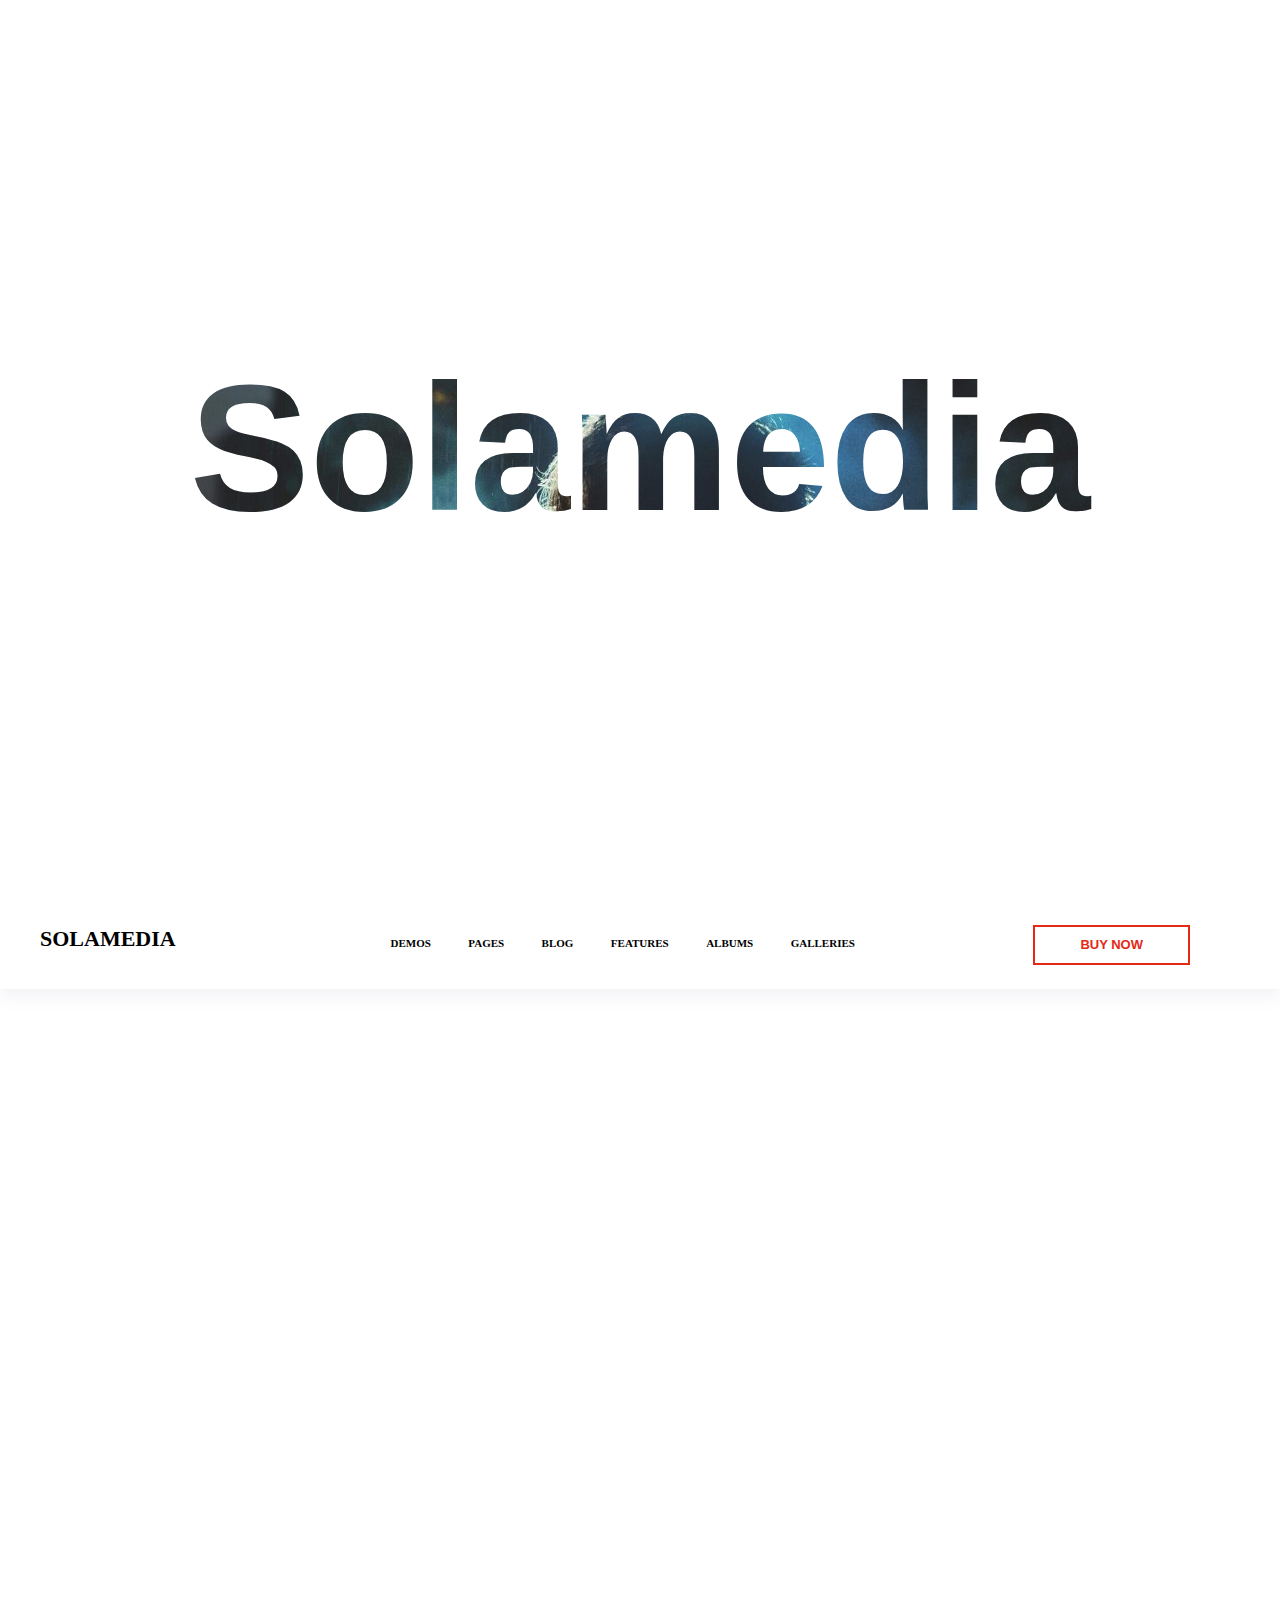
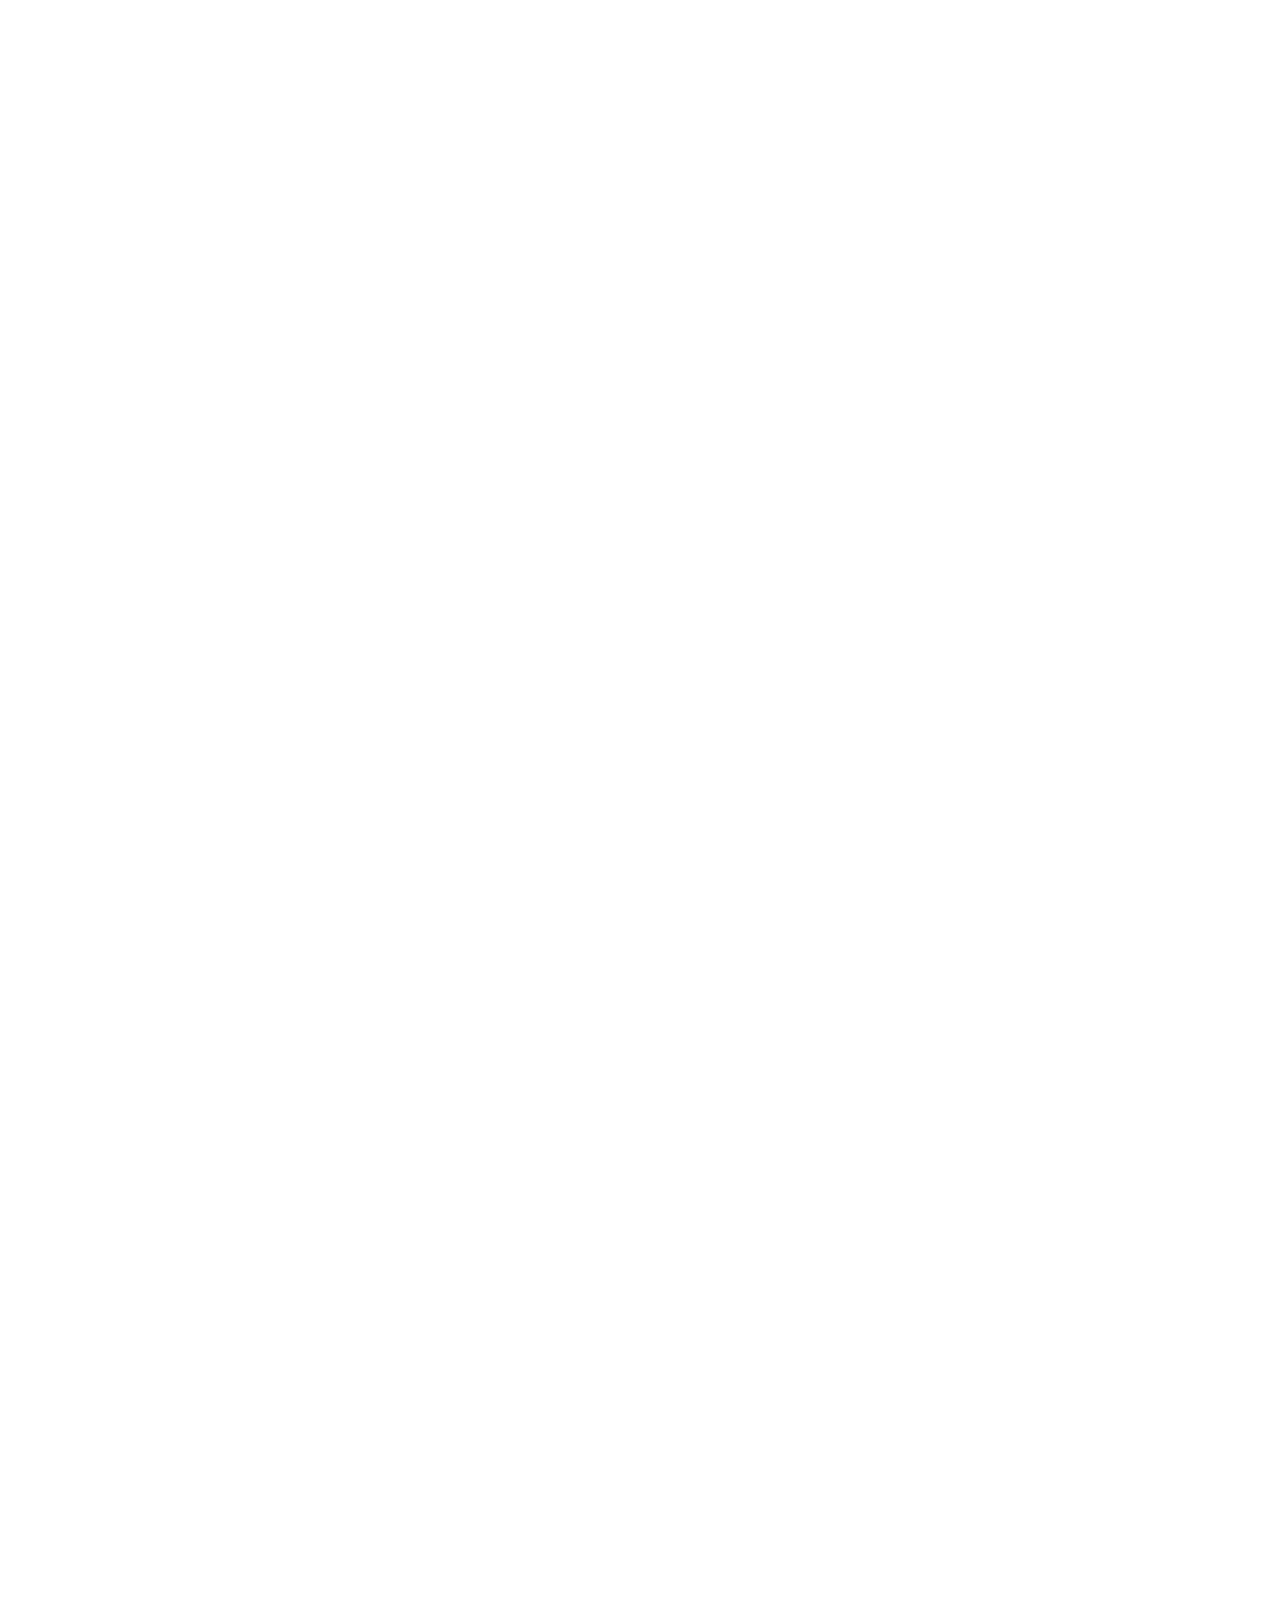
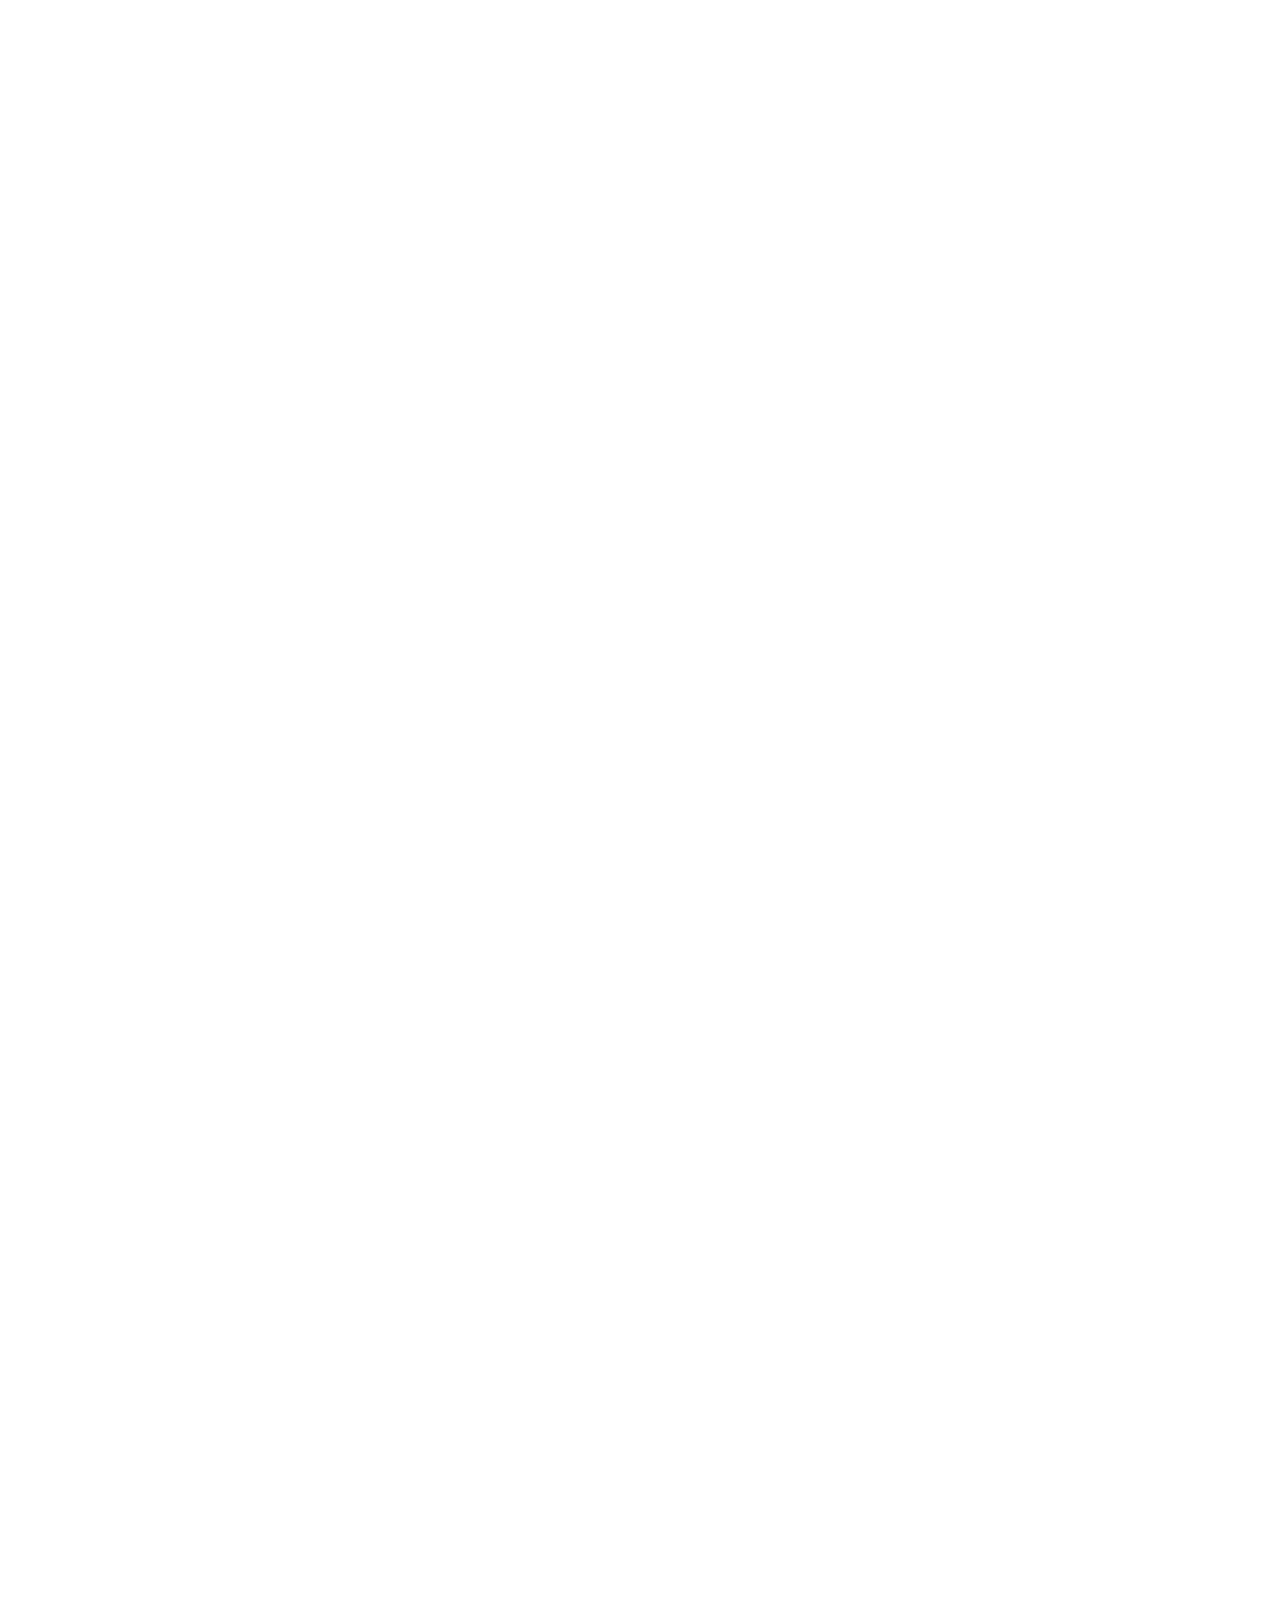
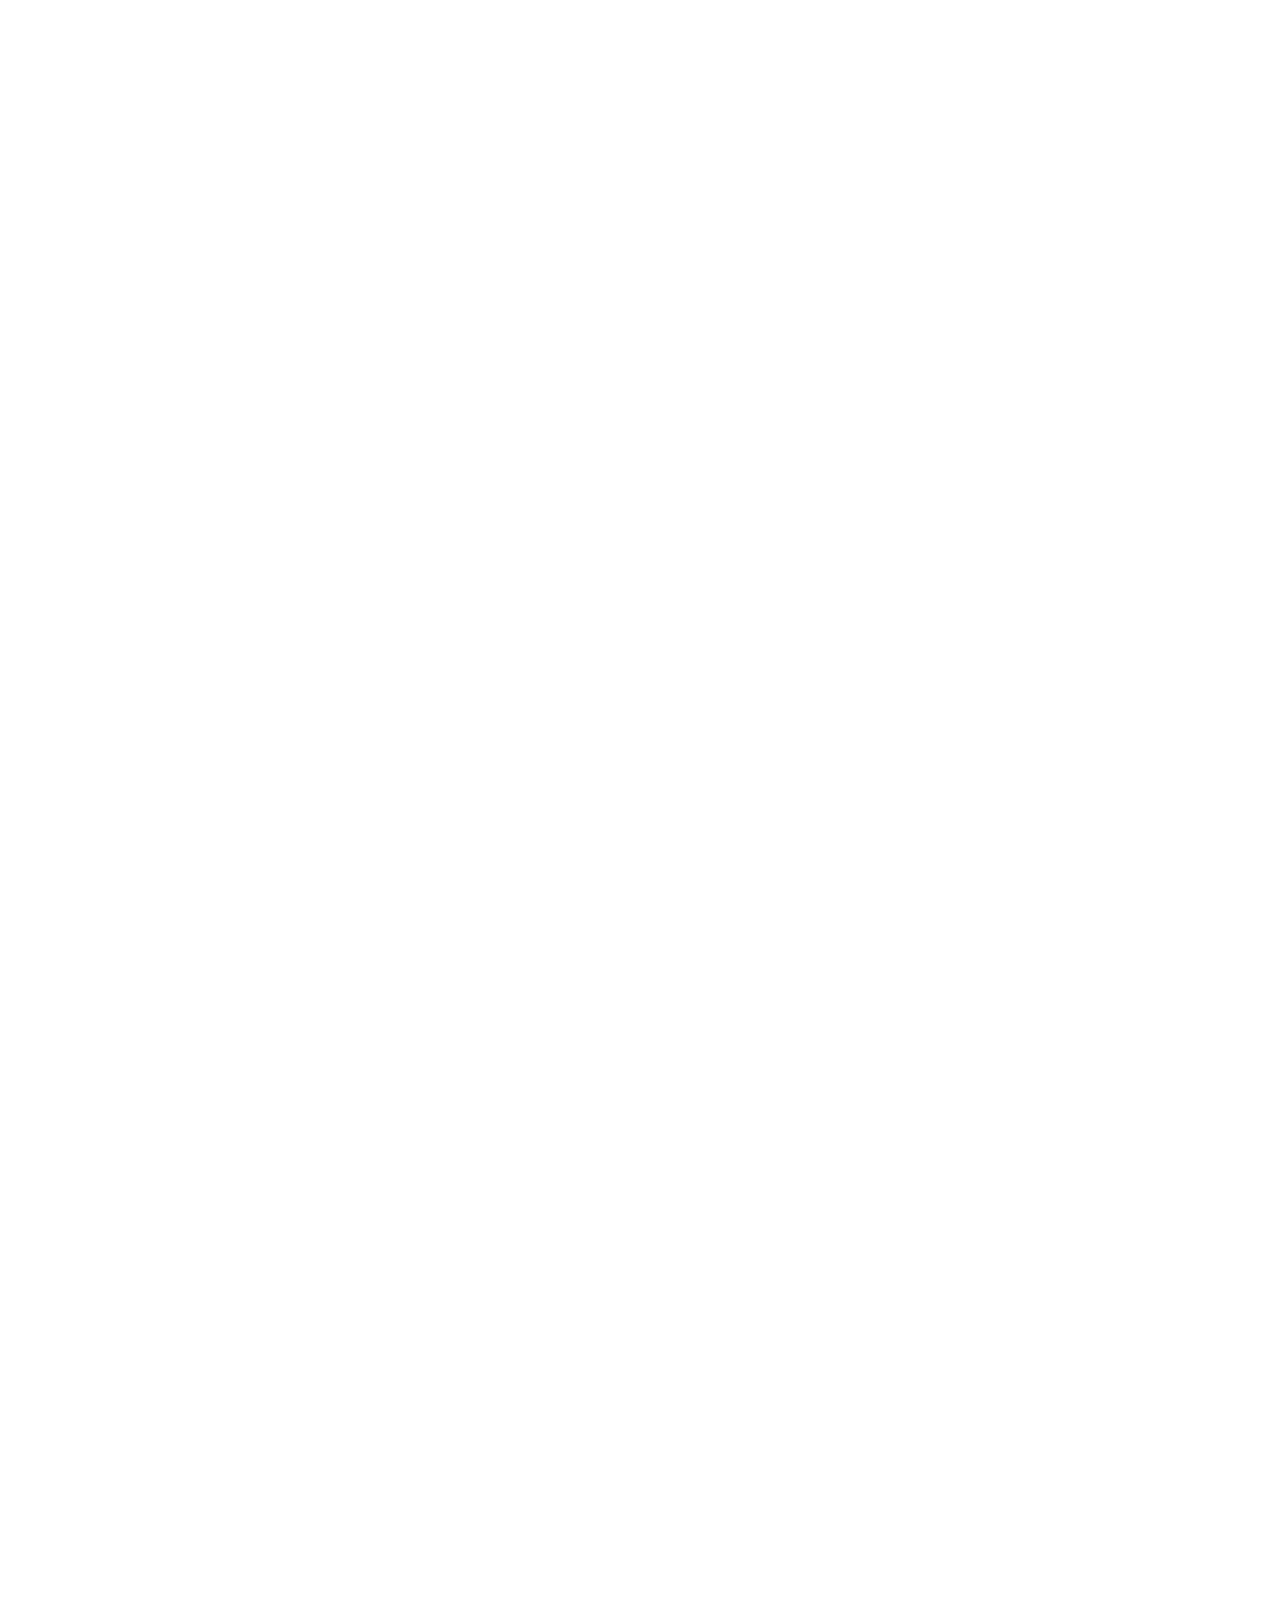
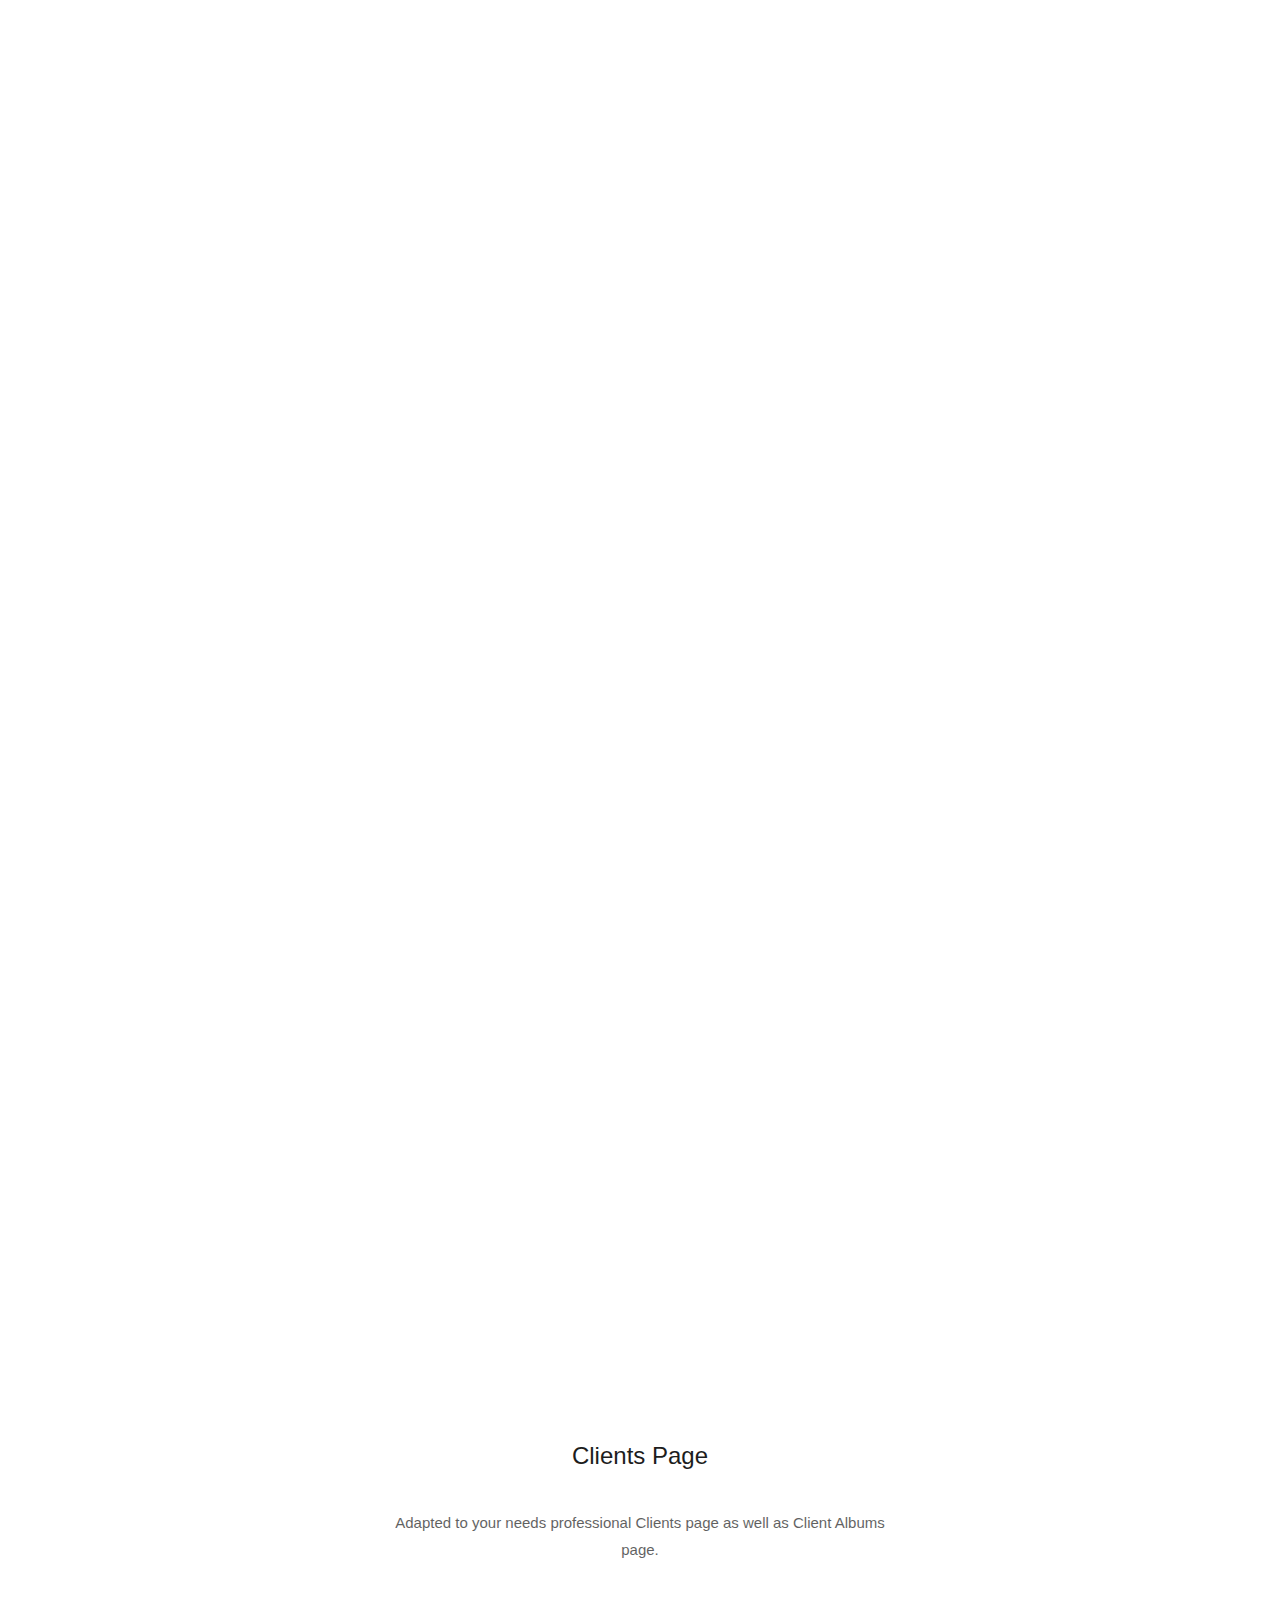
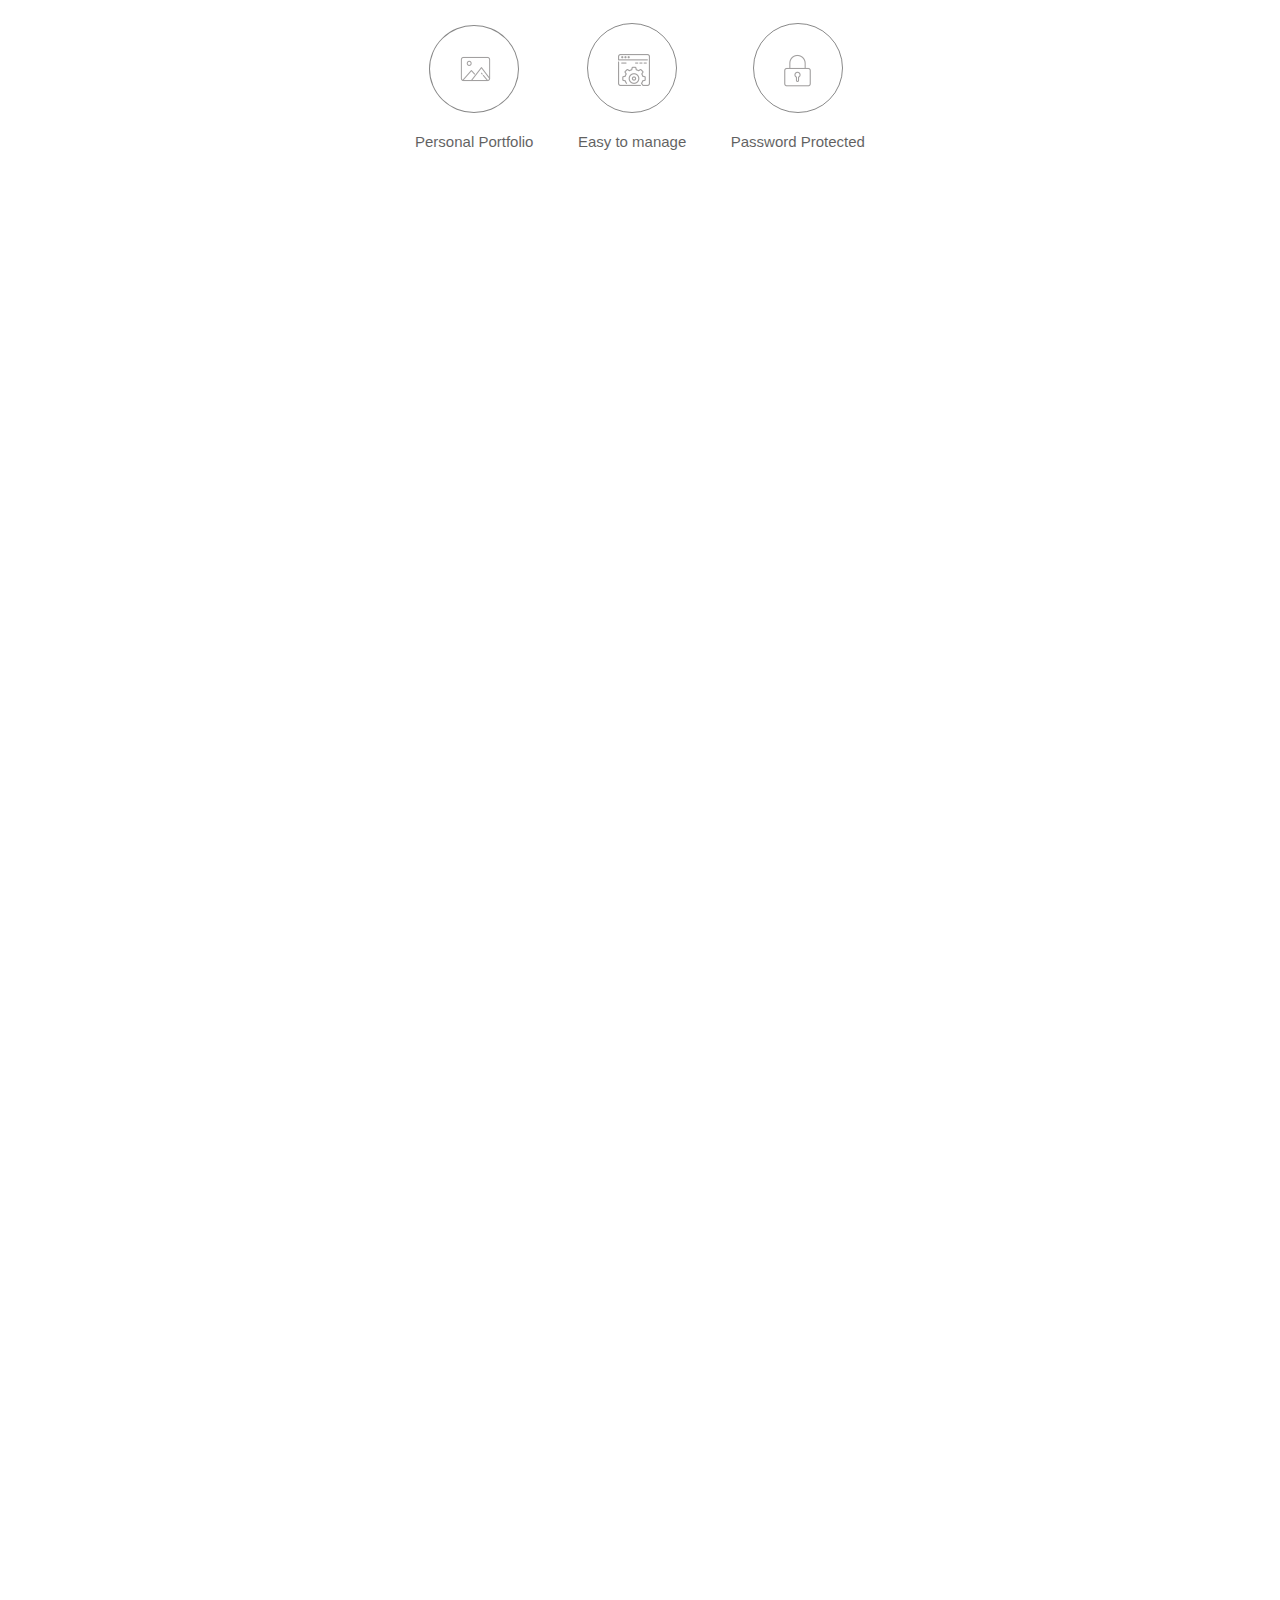
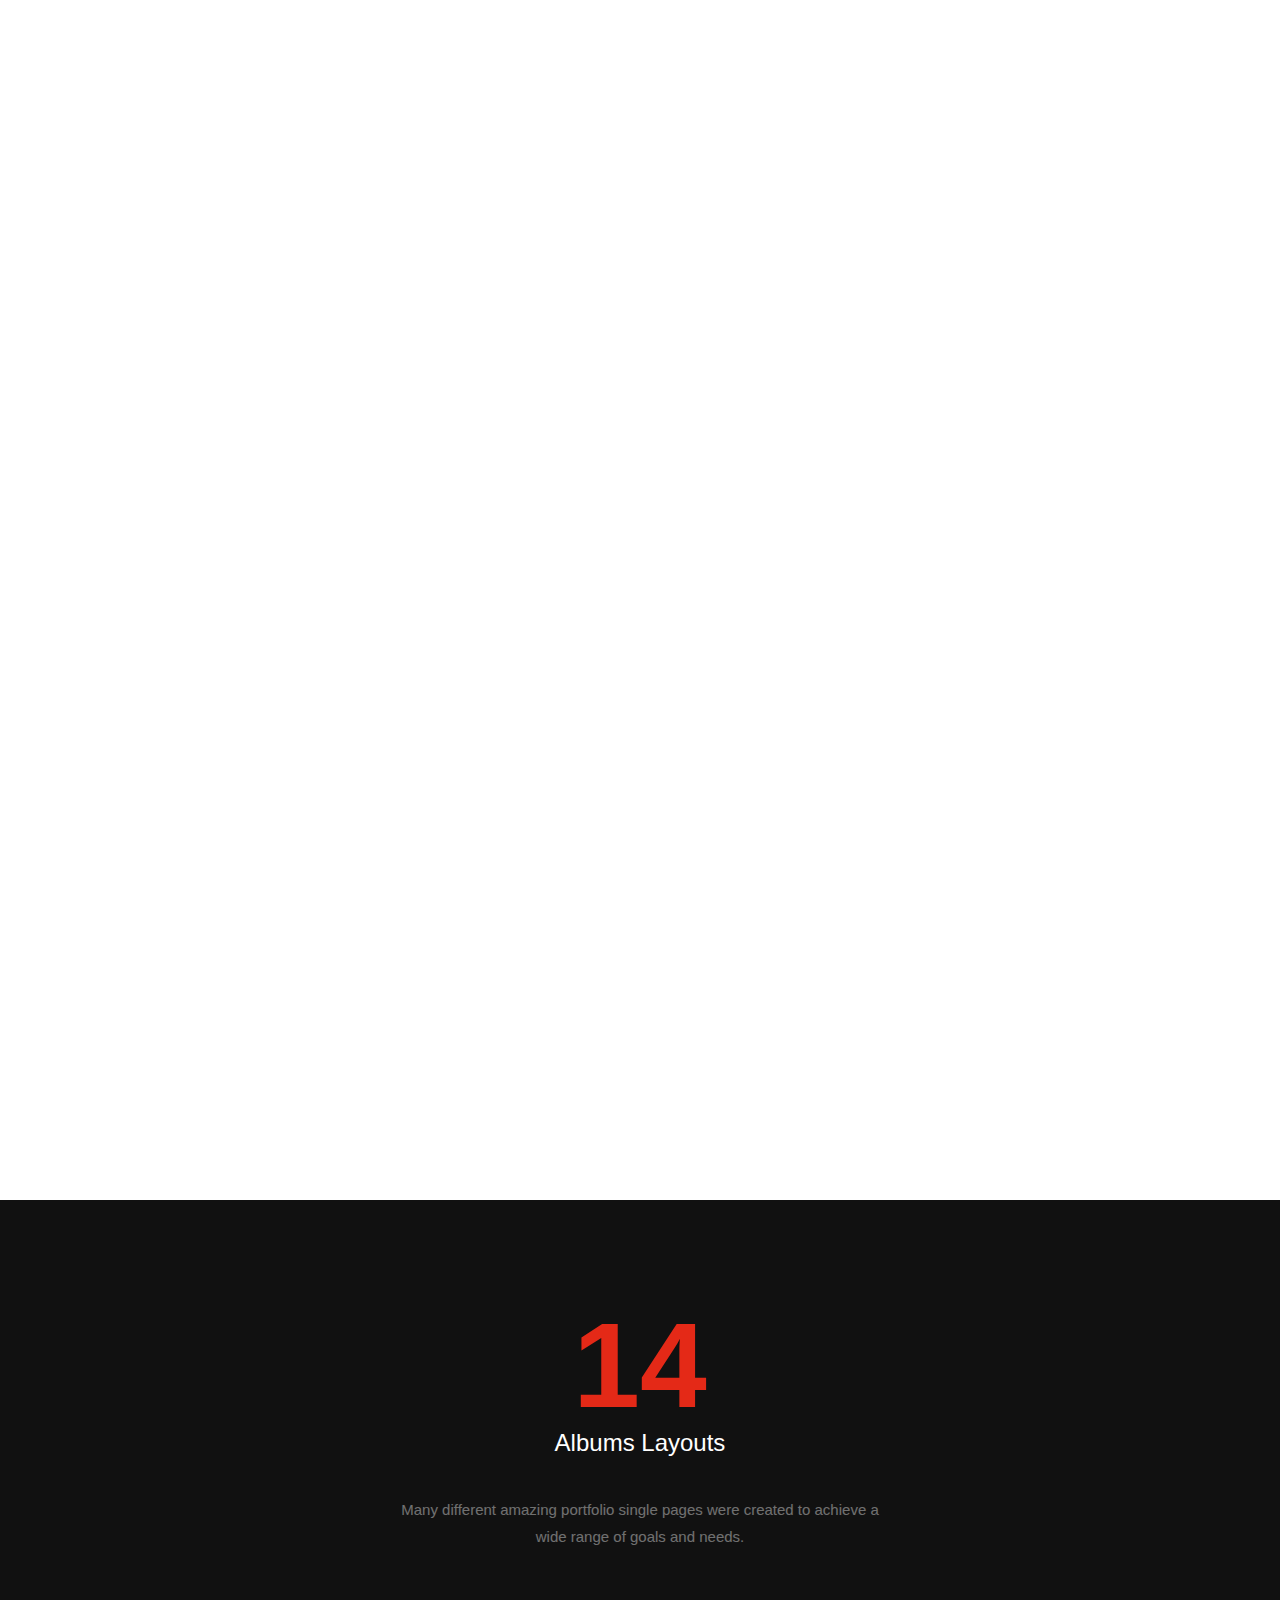
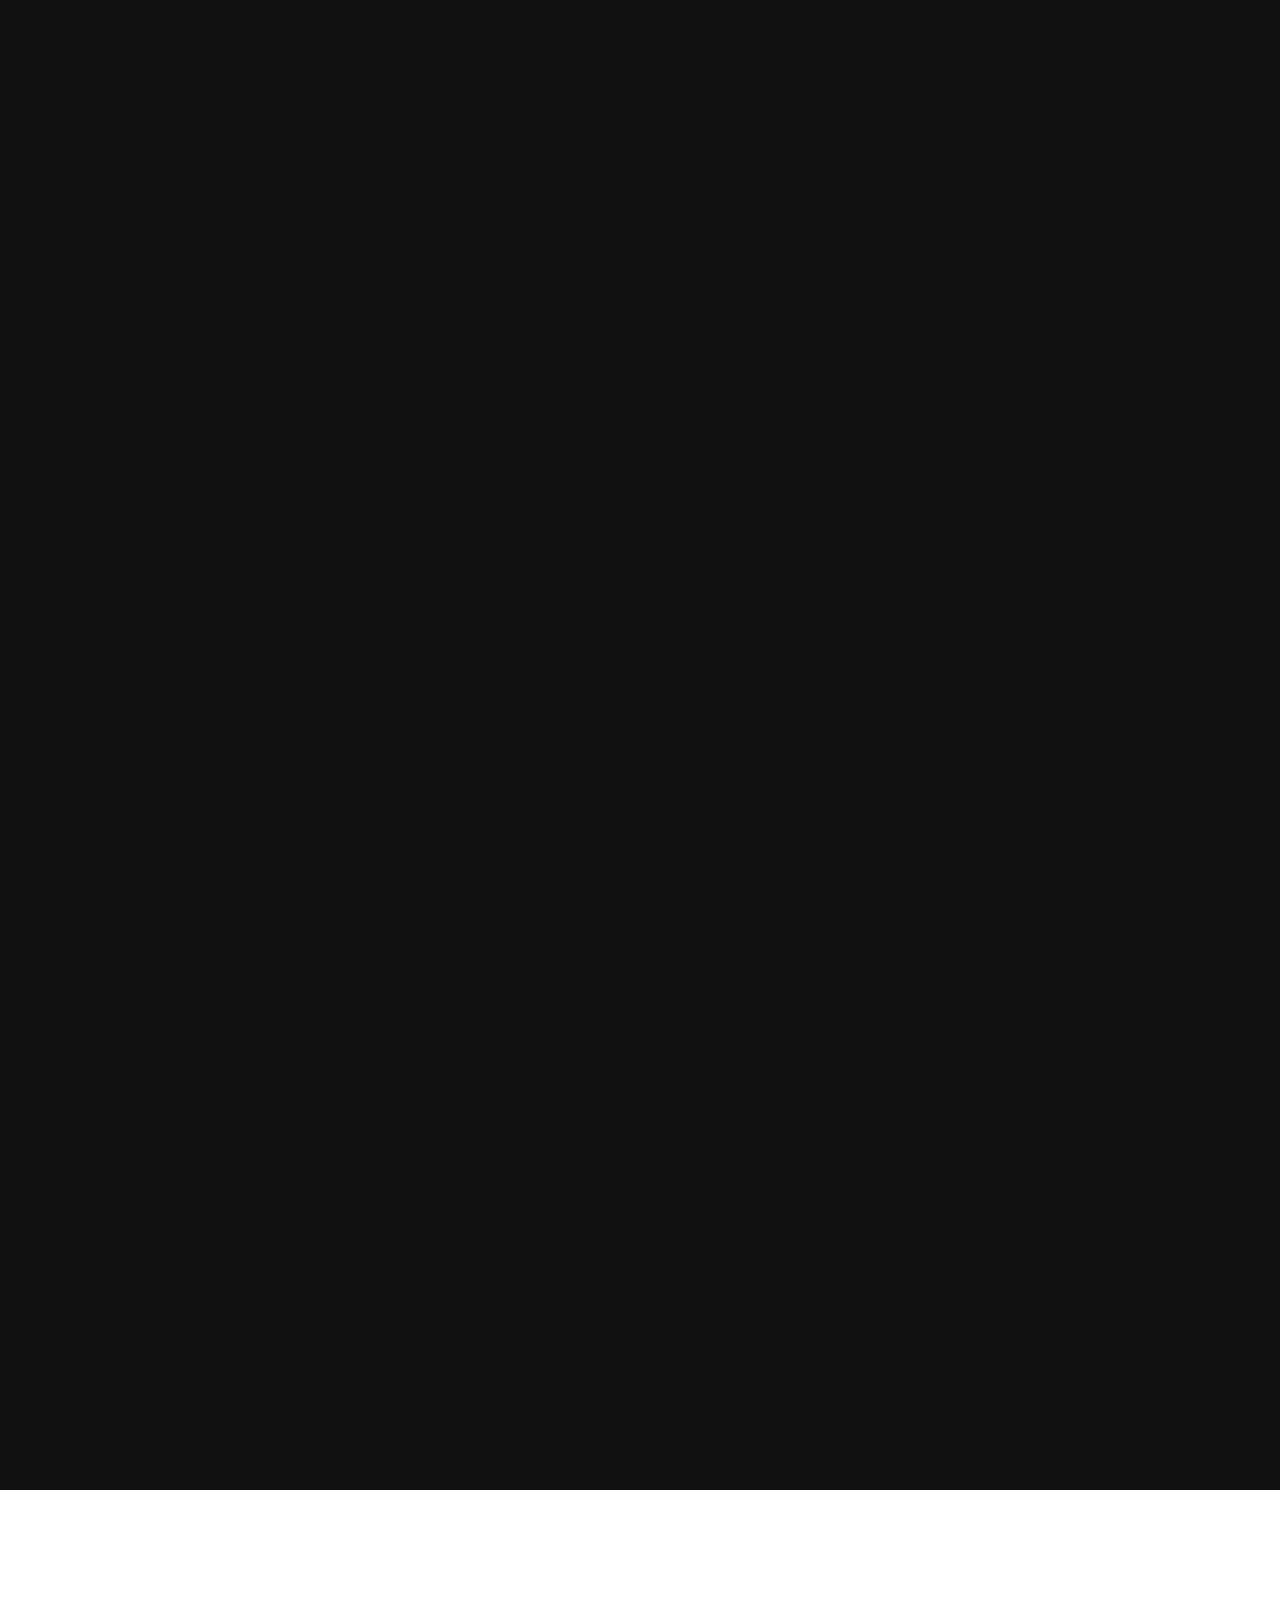
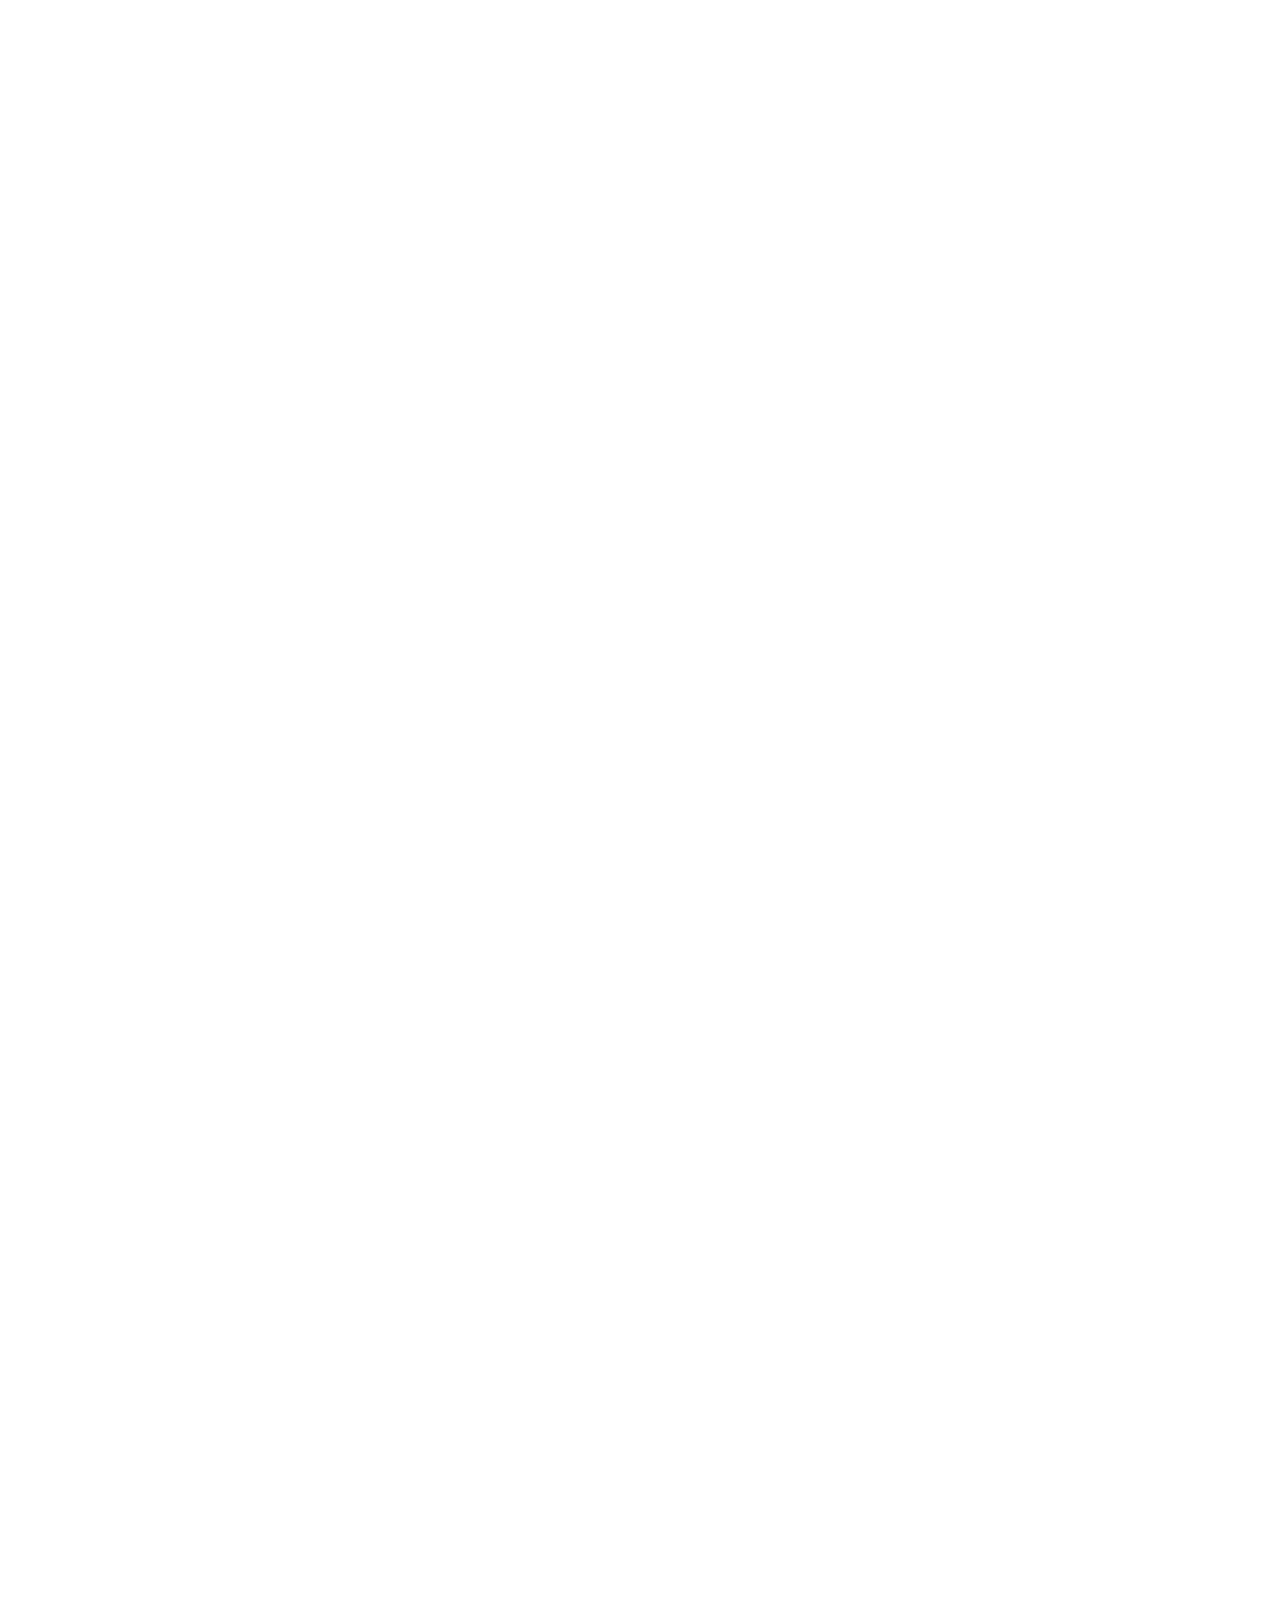
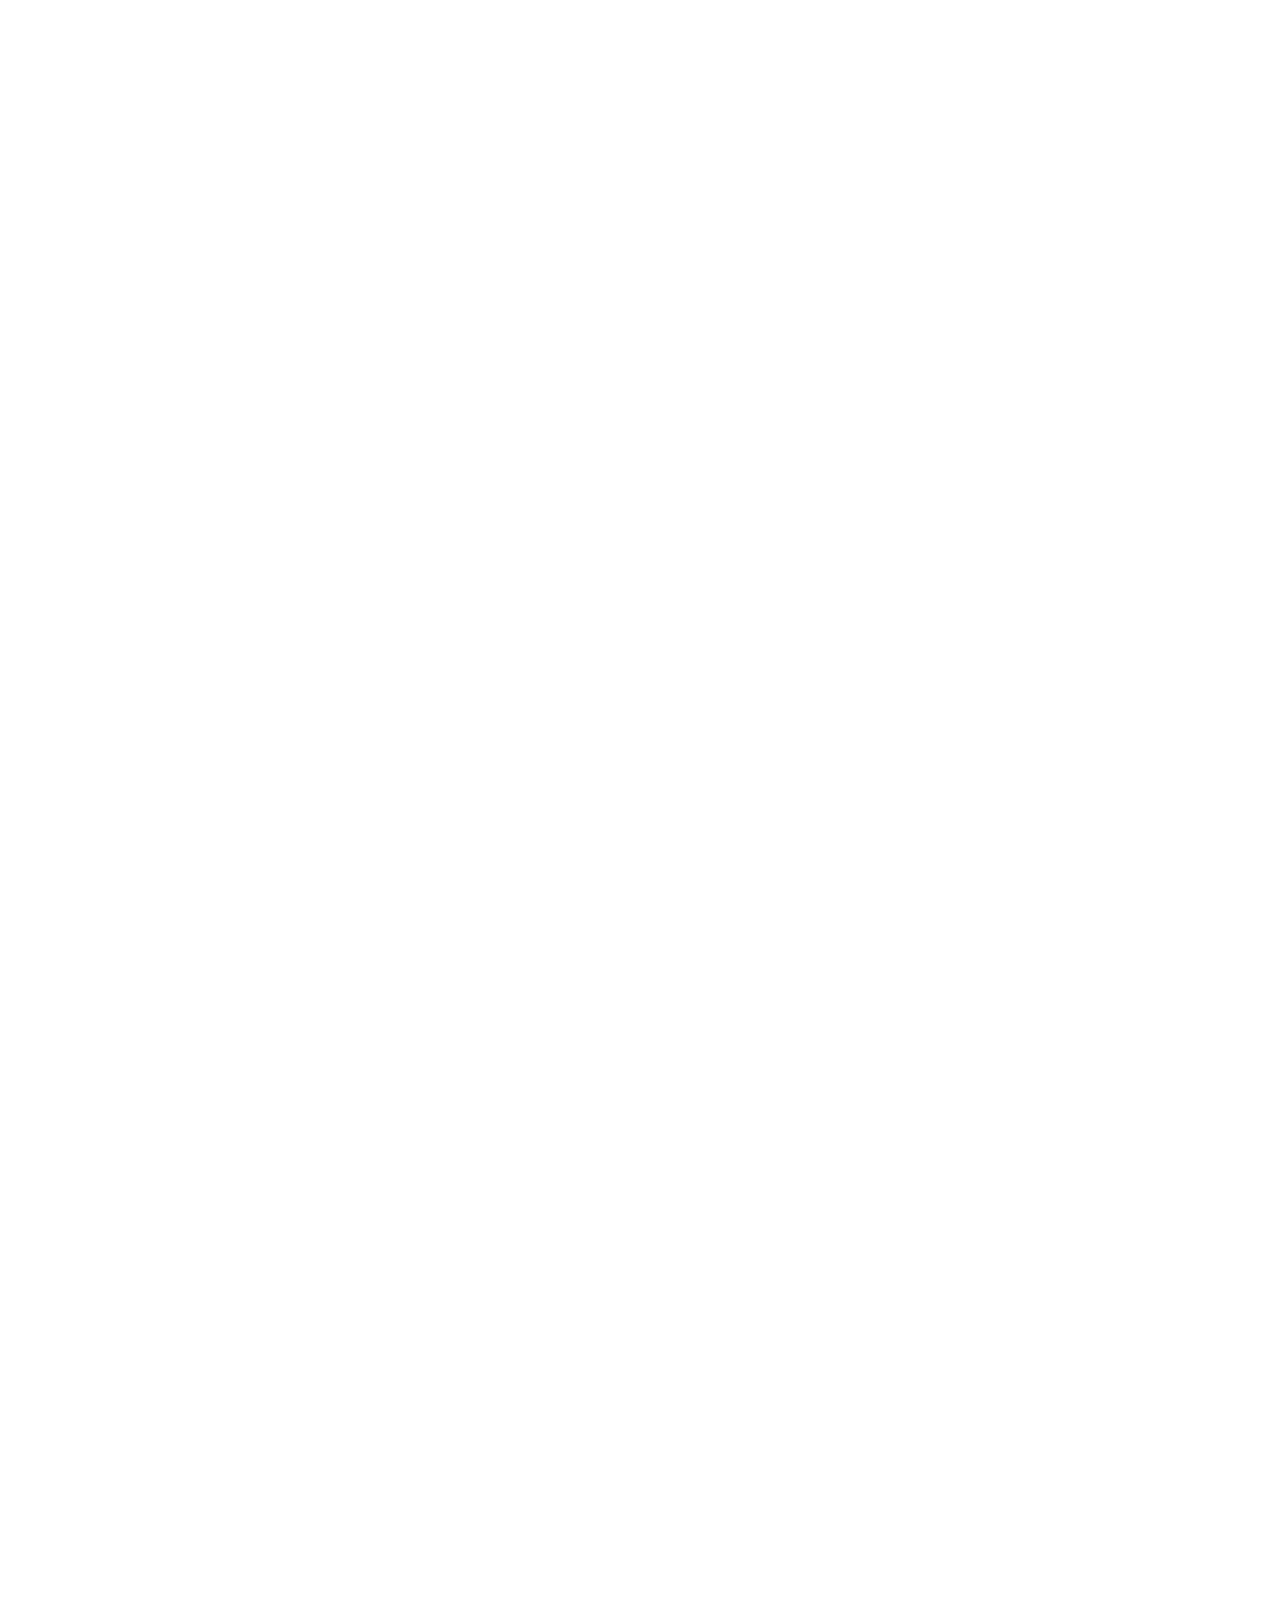
==== commit 367e2128: "Name change" ====
--- a/index.html
+++ b/index.html
@@ -1,12 +1,12 @@
 <!doctype html>
 <html lang="en">
 
-<!-- Mirrored from w5.themedemo.co/preview/whizz-html-landing/ by HTTrack Website Copier/3.x [XR&CO'2014], Fri, 06 Mar 2020 05:52:02 GMT -->
+<!-- Mirrored from w5.themedemo.co/preview/Solamedia-html-landing/ by HTTrack Website Copier/3.x [XR&CO'2014], Fri, 06 Mar 2020 05:52:02 GMT -->
 <head>
     <meta charset="UTF-8">
     <meta name="viewport" content="width=device-width, initial-scale=1">
     <meta http-equiv="X-UA-Compatible" content="ie=edge">
-    <title>Whizz</title>
+    <title>Solamedia</title>
     <!-- CSS -->
     <link rel="shortcut icon" href="images/fx_favicon.png" type="image/x-icon">
     <link rel="stylesheet" type="text/css" href="css/bootstrap.min.css">
@@ -50,7 +50,7 @@
                     <image xmlns:xlink="http://www.w3.org/1999/xlink" xlink:href="images/66b35f50520955.58d29862e9817-1024x699.jpg" preserveAspectRatio="none" x="0" y="-200" width="1024" height="686"></image>
                 </pattern>
             </defs>
-            <text x="50%" y="20%" id="letter" dy="150" style="text-anchor: middle; font-size: 180px; font-weight: bold;" fill="url('#pattern1')">WHIZZ</text>
+            <text x="50%" y="20%" id="letter" dy="150" style="text-anchor: middle; font-size: 180px; font-weight: bold;" fill="url('#pattern1')">Solamedia</text>
         </svg>
     </div>
     <!-- start header -->
@@ -60,7 +60,7 @@
                 <div class="row">
                     <div class="col-lg-2 col-md-2 col-sm-3 col-xs-6">
                         <a href="index-2.html" class="logo">
-                            <span>WHIZZ</span>
+                            <span>Solamedia</span>
                         </a>
                     </div>
                     <div class="col-lg-10 col-md-10 col-sm-9 col-xs-6 menu-holder">
@@ -92,8 +92,8 @@
                     <div class="banner-text-middle">
                         <div class="col-xs-12 col-md-6 col-sm-7">
                             <div class="top-lite-text">FOXTHEMES PRESENTS:</div>
-                            <h1>WHIZZ</h1>
-                            <p>Whizz is a candidate for being the most powerful photography themes on the
+                            <h1>Solamedia</h1>
+                            <p>Solamedia is a candidate for being the most powerful photography themes on the
                                 market with multiple gallery and home page layouts, photo proofing and more.</p>
                             <a href="https://themeforest.net/item/whizz-photography-html-template/23431612" target="_blank" class="btn transparent"><span>Buy now</span></a>
                         </div>
@@ -109,7 +109,7 @@
                 <div class="row">
                     <div class="col-lg-2 col-md-2 col-sm-3 col-xs-6">
                         <a href="index-2.html" class="logo">
-                            <span>WHIZZ</span>
+                            <span>Solamedia</span>
                         </a>
                     </div>
                     <div class="col-lg-10 col-md-10 col-sm-9 col-xs-6 menu-holder">
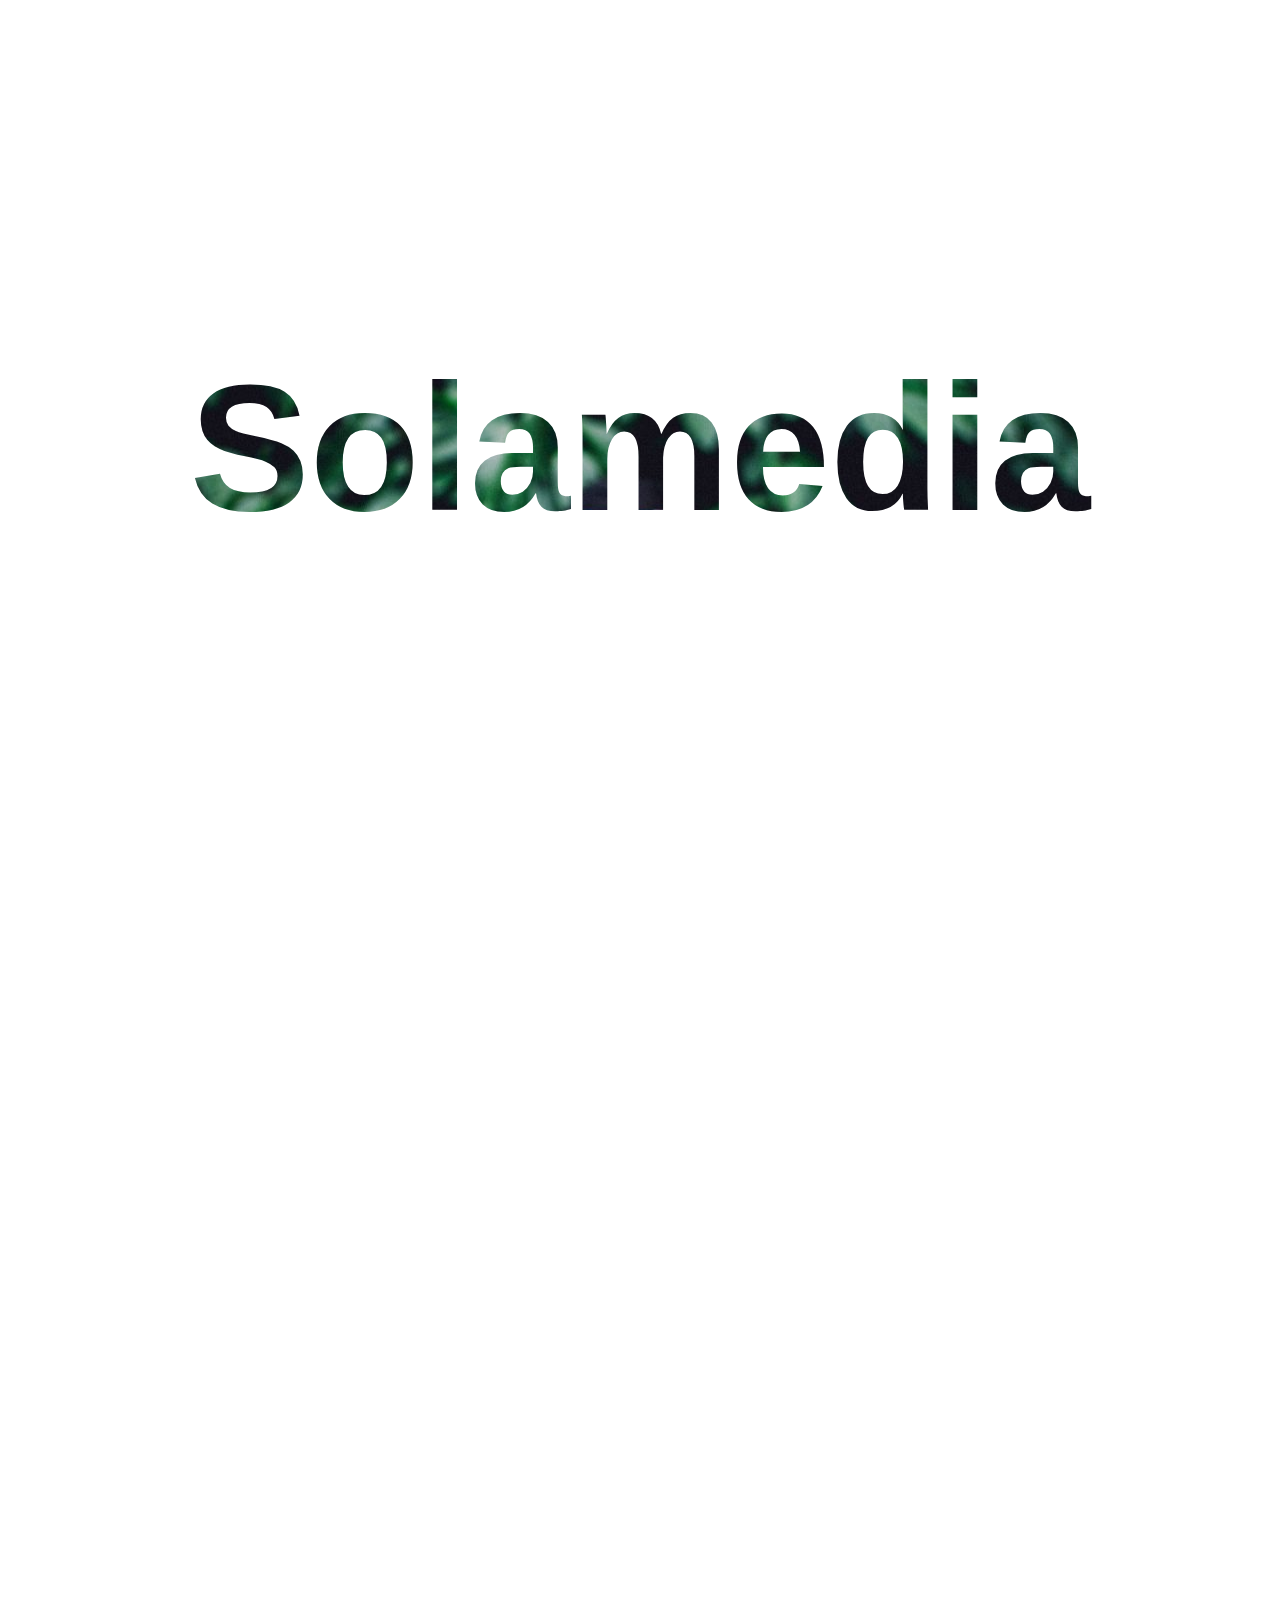
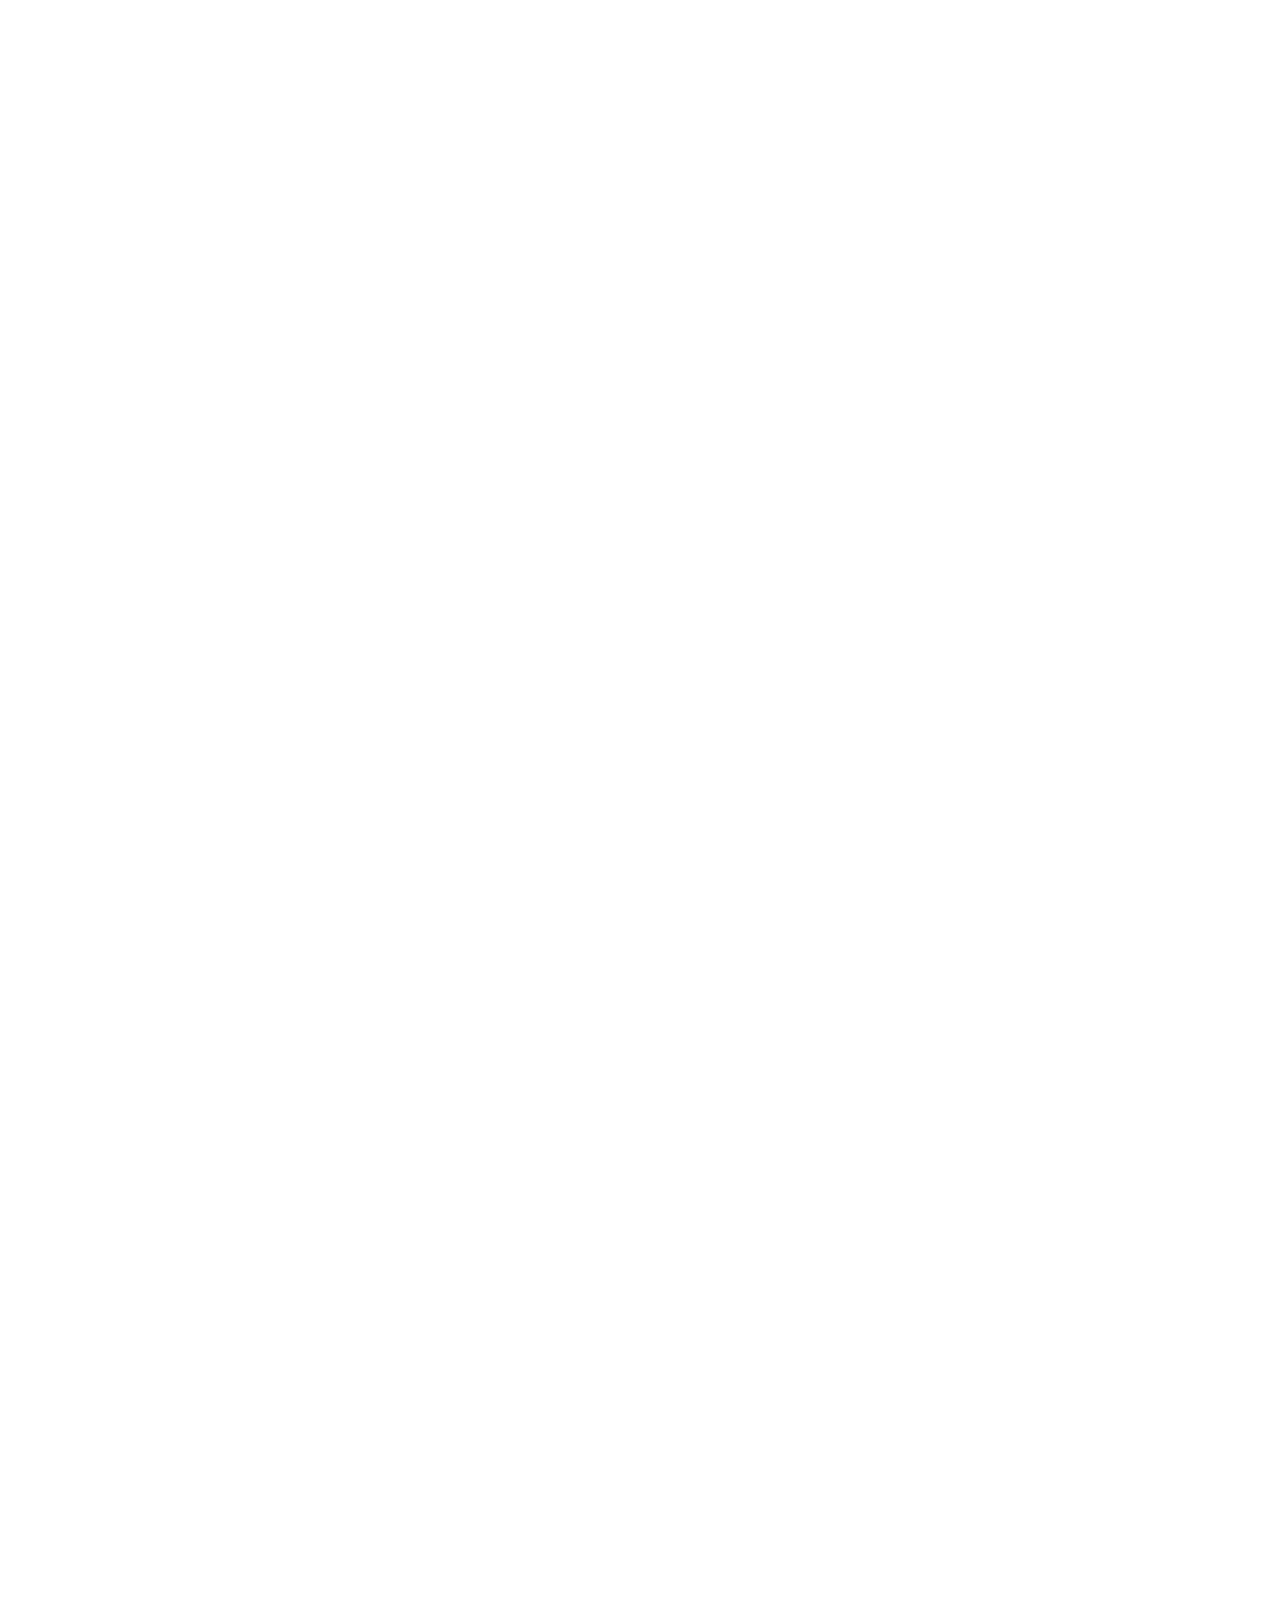
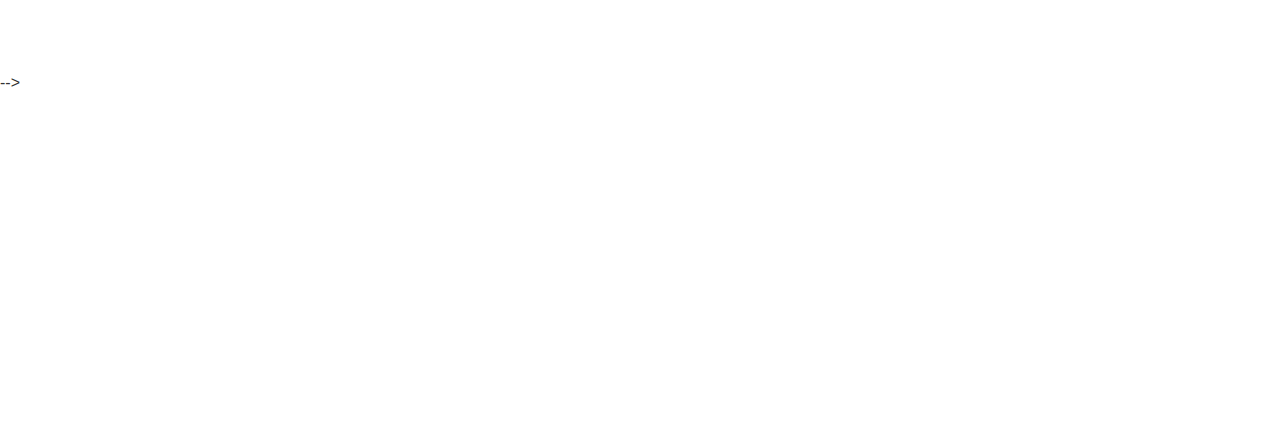
==== commit fc46b6f0: "Second commit" ====
--- a/index.html
+++ b/index.html
@@ -16,6 +16,7 @@
     <link rel="stylesheet" type="text/css" href="css/magnific-popup.css">
     <link rel="stylesheet" type="text/css" href="css/screen.css">
     <link rel="stylesheet" type="text/css" href="css/style.min.css">
+    <link href="https://fonts.googleapis.com/css?family=Bebas+Neue&display=swap" rel="stylesheet">
 
     <!-- Jquery cdn -->
     <script src="../../../ajax.googleapis.com/ajax/libs/jquery/3.2.1/jquery.min.js"></script>
@@ -54,7 +55,7 @@
         </svg>
     </div>
     <!-- start header -->
-    <header class="">
+    <!-- <header class="">
         <div class="navigation">
             <div class="container-fluid">
                 <div class="row">
@@ -82,20 +83,23 @@
                 </div>
             </div>
         </div>
-    </header>
+    </header> -->
     <!-- end header -->
     <!-- start banner section -->
     <section id="home" class="home-banner parallax no-padd wow fadeIn" data-stellar-background-ratio="0.5" style="background-image: url(images/banner-bg-2.jpg)">
         <div class="container">
+                <div id="particles-js"></div> 
             <div class="row">
                 <div class="banner-content">
                     <div class="banner-text-middle">
                         <div class="col-xs-12 col-md-6 col-sm-7">
-                            <div class="top-lite-text">FOXTHEMES PRESENTS:</div>
-                            <h1>Solamedia</h1>
-                            <p>Solamedia is a candidate for being the most powerful photography themes on the
-                                market with multiple gallery and home page layouts, photo proofing and more.</p>
-                            <a href="https://themeforest.net/item/whizz-photography-html-template/23431612" target="_blank" class="btn transparent"><span>Buy now</span></a>
+                            <div class="top-lite-text"></div>
+                            <h1 style="font-size: 72px;font-family: 'Bebas Neue', cursive;">Solamedia</h1>
+                            <!-- <p>Event Organizers.</p> -->
+                            <p>
+                                Wanna Invite Celebrity artists? Showroom launches | College culturals | Brand launches
+                            </p>
+                            <!-- <a href="https://themeforest.net/item/whizz-photography-html-template/23431612" target="_blank" class="btn transparent"><span>Buy now</span></a> -->
                         </div>
                     </div>
                 </div>
@@ -103,7 +107,7 @@
         </div>
     </section>
     <!-- end banner section -->
-    <header class="fix-header">
+    <!-- <header class="fix-header">
         <div class="navigation">
             <div class="container-fluid">
                 <div class="row">
@@ -131,9 +135,9 @@
                 </div>
             </div>
         </div>
-    </header>
+    </header> -->
     <!-- start text section -->
-    <section id="demos" class="half-height padd-md-110 padd-md-bottom-80 wow fadeIn">
+    <!-- <section id="demos" class="half-height padd-md-110 padd-md-bottom-80 wow fadeIn">
         <div class="container">
             <div class="row">
                 <div class="col-md-offset-3 col-md-6 col-sm-offset-2 col-sm-8 col-xs-offset-0 col-xs-12 text-center">
@@ -145,280 +149,169 @@
                 </div>
             </div>
         </div>
-    </section>
+    </section> -->
     <!-- end text section -->
     <!-- start pages isotop section -->
     <section class="portfolio wow fadeIn">
         <div class="container-fluid">
             <div class="row portfolio-list text-center">
                 <div class="item col-md-3 col-sm-6 wow fadeInUp">
-                    <a href="https://w5.themedemo.co/whizz-html/home-portfolio.html" target="_blank">
-                        <div class="portfolio-img">
-                            <img class="lazyload" src="images/page1.jpg" data-bg="1"  alt="">
-                        </div>
-                        <span class="portfolio-item-title">Main Home</span>
-                    </a>
+                    <!-- <a href="https://w5.themedemo.co/whizz-html/home-portfolio.html" target="_blank"> -->
+                        <div class="portfolio-img">
+                            <img class="lazyload" src="images/sola/Jananiiyer.jpg" data-bg="1"  alt="">
+                        </div>
+                        <span class="portfolio-item-title">Event</span>
+                    <!-- </a> -->
                 </div>
                 <div class="item col-md-3 col-sm-6 wow fadeInUp" data-wow-delay="0.2s">
-                    <a href="https://w5.themedemo.co/whizz-html/home-instagrammer.html" target="_blank">
-                        <div class="portfolio-img">
-                            <img class="lazyload" src="images/home-instagrammer.jpg" data-bg="1"  alt="">
-                        </div>
-                        <span class="portfolio-item-title">Home Instagrammer</span>
-                    </a>
+                    <!-- <a href="https://w5.themedemo.co/whizz-html/home-instagrammer.html" target="_blank"> -->
+                        <div class="portfolio-img">
+                            <img class="lazyload" src="images/sola/bobby2.jpg" data-bg="1"  alt="">
+                        </div>
+                        <span class="portfolio-item-title">Event</span>
+                    <!-- </a> -->
                 </div>
                 <div class="item col-md-3 col-sm-6 wow fadeInUp" data-wow-delay="0.6s">
-                    <a href="https://w5.themedemo.co/whizz-html/home-freelancer.html" target="_blank">
-                        <div class="portfolio-img">
-                            <img class="lazyload" src="images/page4.jpg" data-bg="1"  alt="">
-                        </div>
-                        <span class="portfolio-item-title">Freelancer</span>
-                    </a>
+                    <!-- <a href="https://w5.themedemo.co/whizz-html/home-freelancer.html" target="_blank"> -->
+                        <div class="portfolio-img">
+                            <img class="lazyload" src="images/sola/bobbysimha.jpg" data-bg="1"  alt="">
+                        </div>
+                        <span class="portfolio-item-title">Event</span>
+                    <!-- </a> -->
                 </div>
                 <div class="item col-md-3 col-sm-6 wow fadeInUp" data-wow-delay="0.4s">
-                    <a href="https://w5.themedemo.co/whizz-html/home-wedding.html" target="_blank">
-                        <div class="portfolio-img">
-                            <img class="lazyload" src="images/page11.jpg" data-bg="1"  alt="">
-                        </div>
-                        <span class="portfolio-item-title">Wedding</span>
-                    </a>
+                    <!-- <a href="https://w5.themedemo.co/whizz-html/home-wedding.html" target="_blank"> -->
+                        <div class="portfolio-img">
+                            <img class="lazyload" src="images/sola/hilario.jpg" data-bg="1"  alt="">
+                        </div>
+                        <span class="portfolio-item-title">Event</span>
+                    <!-- </a> -->
                 </div>
                 <div class="item half col-md-3 col-sm-6 wow fadeInUp">
-                    <a href="https://w5.themedemo.co/whizz-html/home-slider-kenburns.html" target="_blank">
-                        <div class="portfolio-img">
-                            <img class="lazyload" src="images/page15.jpg" data-bg="1"  alt="">
-                        </div>
-                        <span class="portfolio-item-title">Slider Kenburns</span>
-                    </a>
+                    <!-- <a href="https://w5.themedemo.co/whizz-html/home-slider-kenburns.html" target="_blank"> -->
+                        <div class="portfolio-img">
+                            <img class="lazyload" src="images/sola/jacklin.jpg" data-bg="1"  alt="">
+                        </div>
+                        <span class="portfolio-item-title">Event</span>
+                    <!-- </a> -->
                 </div>
                 <div class="item half col-md-3 col-sm-6 wow fadeInUp">
-                    <a href="https://w5.themedemo.co/whizz-html/full-screen-gallery.html" target="_blank">
-                        <div class="portfolio-img">
-                            <img class="lazyload" src="images/full-screen-gallery.jpg" data-bg="1"  alt="">
-                        </div>
-                        <span class="portfolio-item-title">Full Screen Gallery</span>
-                    </a>
+                    <!-- <a href="https://w5.themedemo.co/whizz-html/full-screen-gallery.html" target="_blank"> -->
+                        <div class="portfolio-img">
+                            <img class="lazyload" src="images/sola/janani2.jpg" data-bg="1"  alt="">
+                        </div>
+                        <span class="portfolio-item-title">Event</span>
+                    <!-- </a> -->
                 </div>
                 <div class="item half col-md-3 col-sm-6 wow fadeInUp">
-                    <a href="https://w5.themedemo.co/whizz-html/home-tile-masonry.html" target="_blank">
-                        <div class="portfolio-img">
-                            <img class="lazyload" src="images/home-tile-masonry.jpg" data-bg="1"  alt="">
-                        </div>
-                        <span class="portfolio-item-title">Tile Masonry</span>
-                    </a>
+                    <!-- <a href="https://w5.themedemo.co/whizz-html/home-tile-masonry.html" target="_blank"> -->
+                        <div class="portfolio-img">
+                            <img class="lazyload" src="images/sola/janani3.jpg" data-bg="1"  alt="">
+                        </div>
+                        <span class="portfolio-item-title">Event</span>
+                    <!-- </a> -->
                 </div>
                 <div class="item half col-md-3 col-sm-6 wow fadeInUp" data-wow-delay="0.6s">
-                    <a href="https://w5.themedemo.co/whizz-html/slider-transition.html" target="_blank">
-                        <div class="portfolio-img">
-                            <img class="lazyload" src="images/page26.jpg" data-bg="1"  alt="">
-                        </div>
-                        <span class="portfolio-item-title">Slider Transition</span>
-                    </a>
+                    <!-- <a href="https://w5.themedemo.co/whizz-html/slider-transition.html" target="_blank"> -->
+                        <div class="portfolio-img">
+                            <img class="lazyload" src="images/sola/newyear.jpg" data-bg="1"  alt="">
+                        </div>
+                        <span class="portfolio-item-title">Event</span>
+                    <!-- </a> -->
                 </div>
                 <div class="item half col-md-3 col-sm-6 wow fadeInUp">
-                    <a href="https://w5.themedemo.co/whizz-html/home-kenburn.html" target="_blank">
-                        <div class="portfolio-img">
-                            <img class="lazyload" src="images/home-kenburn.jpg" data-bg="1"  alt="">
-                        </div>
-                        <span class="portfolio-item-title">Kenburn (without text)</span>
-                    </a>
+                    <!-- <a href="https://w5.themedemo.co/whizz-html/home-kenburn.html" target="_blank"> -->
+                        <div class="portfolio-img">
+                            <img class="lazyload" src="images/sola/photo_2020-03-06_11-28-04.jpg" data-bg="1"  alt="">
+                        </div>
+                        <span class="portfolio-item-title">Event</span>
+                    <!-- </a> -->
                 </div>
                 <div class="item half col-md-3 col-sm-6 wow fadeInUp" data-wow-delay="0.4s">
-                    <a href="https://w5.themedemo.co/whizz-html/home-full-video.html" target="_blank">
-                        <div class="portfolio-img">
-                            <img class="lazyload" src="images/page33.jpg" data-bg="1"  alt="">
-                        </div>
-                        <span class="portfolio-item-title">Full Video</span>
-                    </a>
+                    <!-- <a href="https://w5.themedemo.co/whizz-html/home-full-video.html" target="_blank"> -->
+                        <div class="portfolio-img">
+                            <img class="lazyload" src="images/sola/photo_2020-03-06_11-28-05.jpg" data-bg="1"  alt="">
+                        </div>
+                        <span class="portfolio-item-title">Event</span>
+                    <!-- </a> -->
                 </div>
                 <div class="item half col-md-3 col-sm-6 wow fadeInUp" data-wow-delay="0.6s">
-                    <a href="https://w5.themedemo.co/whizz-html/home-albums-with-animations-background.html" target="_blank">
-                        <div class="portfolio-img">
-                            <img class="lazyload" src="images/page34.jpg" data-bg="1"  alt="">
-                        </div>
-                        <span class="portfolio-item-title">With Animations</span>
-                    </a>
+                    <!-- <a href="https://w5.themedemo.co/whizz-html/home-albums-with-animations-background.html" target="_blank"> -->
+                        <div class="portfolio-img">
+                            <img class="lazyload" src="images/sola/photo_2020-03-06_11-28-06 (2).jpg" data-bg="1"  alt="">
+                        </div>
+                        <span class="portfolio-item-title">Event</span>
+                    <!-- </a> -->
                 </div>
                 <div class="item col-md-3 col-sm-6 wow fadeInUp">
-                    <a href="https://w5.themedemo.co/whizz-html/individuals.html" target="_blank">
-                        <div class="portfolio-img">
-                            <img class="lazyload" src="images/page5.jpg" data-bg="1"  alt="">
-                        </div>
-                        <span class="portfolio-item-title">Parallax</span>
-                    </a>
+                    <!-- <a href="https://w5.themedemo.co/whizz-html/individuals.html" target="_blank"> -->
+                        <div class="portfolio-img">
+                            <img class="lazyload" src="images/sola/rajarani.jpg" data-bg="1"  alt="">
+                        </div>
+                        <span class="portfolio-item-title">Event</span>
+                    <!-- </a> -->
                 </div>
 
                 <div class="item col-md-3 col-sm-6 wow fadeInUp" data-wow-delay="0.4s">
-                    <a href="https://w5.themedemo.co/whizz-html/home-full-gallery.html" target="_blank">
-                        <div class="portfolio-img">
-                            <img class="lazyload" src="images/page3.jpg" data-bg="1"  alt="">
-                        </div>
-                        <span class="portfolio-item-title">Full Gallery</span>
-                    </a>
+                    <!-- <a href="https://w5.themedemo.co/whizz-html/home-full-gallery.html" target="_blank"> -->
+                        <div class="portfolio-img">
+                            <img class="lazyload" src="images/sola/rajarani2.jpg" data-bg="1"  alt="">
+                        </div>
+                        <span class="portfolio-item-title">Event</span>
+                    <!-- </a> -->
                 </div>
                 <div class="item half col-md-3 col-sm-6 wow fadeInUp" data-wow-delay="0.6s">
-                    <a href="https://w5.themedemo.co/whizz-html/home-full-screen-youtube.html" target="_blank">
-                        <div class="portfolio-img">
-                            <img class="lazyload" src="images/page22.jpg" data-bg="1"  alt="">
-                        </div>
-                        <span class="portfolio-item-title">Full Screen (Youtube)</span>
-                    </a>
+                    <!-- <a href="https://w5.themedemo.co/whizz-html/home-full-screen-youtube.html" target="_blank"> -->
+                        <div class="portfolio-img">
+                            <img class="lazyload" src="images/sola/rajarani3.jpg" data-bg="1"  alt="">
+                        </div>
+                        <span class="portfolio-item-title">Event</span>
+                    <!-- </a> -->
                 </div>
                 <div class="item half col-md-3 col-sm-6 wow fadeInUp" data-wow-delay="0.4s">
-                    <a href="https://w5.themedemo.co/whizz-html/home-zoom-slider.html" target="_blank">
-                        <div class="portfolio-img">
-                            <img class="lazyload" src="images/page21.jpg" data-bg="1"  alt="">
-                        </div>
-                        <span class="portfolio-item-title">Zoom Slider</span>
-                    </a>
+                    <!-- <a href="https://w5.themedemo.co/whizz-html/home-zoom-slider.html" target="_blank"> -->
+                        <div class="portfolio-img">
+                            <img class="lazyload" src="images/sola/rio.jpg" data-bg="1"  alt="">
+                        </div>
+                        <span class="portfolio-item-title">Event/span>
+                    <!-- </a> -->
                 </div>
                 <div class="item half col-md-3 col-sm-6 wow fadeInUp" data-wow-delay="0.2s">
-                    <a href="https://w5.themedemo.co/whizz-html/index.html" target="_blank">
-                        <div class="portfolio-img">
-                            <img class="lazyload" src="images/page32.jpg" data-bg="1"  alt="">
-                        </div>
-                        <span class="portfolio-item-title">Modern Slider</span>
-                    </a>
+                    <!-- <a href="https://w5.themedemo.co/whizz-html/index.html" target="_blank"> -->
+                        <div class="portfolio-img">
+                            <img class="lazyload" src="images/sola/rio2.jpg" data-bg="1"  alt="">
+                        </div>
+                        <span class="portfolio-item-title">Event</span>
+                    <!-- </a> -->
                 </div>
                 <div class="item half col-md-3 col-sm-6 wow fadeInUp" data-wow-delay="0.6s">
-                    <a href="https://w5.themedemo.co/whizz-html/home-image.html" target="_blank">
-                        <div class="portfolio-img">
-                            <img class="lazyload" src="images/page18.jpg" data-bg="1"  alt="">
-                        </div>
-                        <span class="portfolio-item-title">Image</span>
-                    </a>
+                    <!-- <a href="https://w5.themedemo.co/whizz-html/home-image.html" target="_blank"> -->
+                        <div class="portfolio-img">
+                            <img class="lazyload" src="images/sola/rio3.jpg" data-bg="1"  alt="">
+                        </div>
+                        <span class="portfolio-item-title">Event</span>
+                    <!-- </a> -->
                 </div>
 
            
                 <div class="item half col-md-3 col-sm-6 wow fadeInUp" data-wow-delay="0.2s">
-                    <a href="https://w5.themedemo.co/whizz-html/home-landing-split.html" target="_blank">
-                        <div class="portfolio-img">
-                            <img class="lazyload" src="images/page24.jpg" data-bg="1"  alt="">
-                        </div>
-                        <span class="portfolio-item-title">Landing Split</span>
-                    </a>
-                </div>
-                <div class="item half col-md-3 col-sm-6 wow fadeInUp">
-                    <a href="https://w5.themedemo.co/whizz-html/albums-style-eight.html" target="_blank">
-                        <div class="portfolio-img">
-                            <img class="lazyload" src="images/page31.jpg" data-bg="1"  alt="">
-                        </div>
-                        <span class="portfolio-item-title">Splittted  Slider</span>
-                    </a>
+                    <!-- <a href="https://w5.themedemo.co/whizz-html/home-landing-split.html" target="_blank"> -->
+                        <div class="portfolio-img">
+                            <img class="lazyload" src="images/sola/satheesh.jpg" data-bg="1"  alt="">
+                        </div>
+                        <span class="portfolio-item-title">Event</span>
+                    <!-- </a> -->
                 </div>
 
                 <div class="item col-md-3 col-sm-6 wow fadeInUp" data-wow-delay="0.2s">
-                    <a href="https://w5.themedemo.co/whizz-html/home-classic-grid.html" target="_blank">
-                        <div class="portfolio-img">
-                            <img class="lazyload" src="images/page6.jpg" data-bg="1"  alt="">
-                        </div>
-                        <span class="portfolio-item-title">Classic Grid</span>
-                    </a>
-                </div>
-                <div class="item col-md-3 col-sm-6 wow fadeInUp" data-wow-delay="0.6s">
-                    <a href="https://w5.themedemo.co/whizz-html/home-video-portfolio.html" target="_blank">
-                        <div class="portfolio-img">
-                            <img class="lazyload" src="images/page8.jpg" data-bg="1"  alt="">
-                        </div>
-                        <span class="portfolio-item-title">Video Portfolio</span>
-                    </a>
-                </div>
-                <div class="item col-md-3 col-sm-6 wow fadeInUp" data-wow-delay="0.2s">
-                    <a href="https://w5.themedemo.co/whizz-html/albums-style-five.html" target="_blank">
-                        <div class="portfolio-img">
-                            <img class="lazyload" src="images/page10.jpg" data-bg="1"  alt="">
-                        </div>
-                        <span class="portfolio-item-title">Big Grid Albums</span>
-                    </a>
-                </div>
-                <div class="item half col-md-3 col-sm-6 wow fadeInUp" data-wow-delay="0.2s">
-                    <a href="https://w5.themedemo.co/whizz-html/albums-slider-info.html" target="_blank">
-                        <div class="portfolio-img">
-                            <img class="lazyload" src="images/page16.jpg" data-bg="1"  alt="">
-                        </div>
-                        <span class="portfolio-item-title">Info Slider</span>
-                    </a>
-                </div>
-                <div class="item half col-md-3 col-sm-6 wow fadeInUp">
-                    <a href="https://w5.themedemo.co/whizz-html/home-split-slider.html" target="_blank">
-                        <div class="portfolio-img">
-                            <img class="lazyload" src="images/page13.jpg" data-bg="1"  alt="">
-                        </div>
-                        <span class="portfolio-item-title">Split Slider</span>
-                    </a>
-                </div>
-                <div class="item half col-md-3 col-sm-6 wow fadeInUp" data-wow-delay="0.4s">
-                    <a href="https://w5.themedemo.co/whizz-html/albums-style-six.html" target="_blank">
-                        <div class="portfolio-img">
-                            <img class="lazyload" src="images/page17.jpg" data-bg="1"  alt="">
-                        </div>
-                        <span class="portfolio-item-title">Album Slider</span>
-                    </a>
-                </div>
-                <div class="item half col-md-3 col-sm-6 wow fadeInUp" data-wow-delay="0.2s">
-                    <a href="https://w5.themedemo.co/whizz-html/home-showcase.html" target="_blank">
-                        <div class="portfolio-img">
-                            <img class="lazyload" src="images/page14.jpg" data-bg="1"  alt="">
-                        </div>
-                        <span class="portfolio-item-title">Showcase</span>
-                    </a>
-                </div>
-                <div class="item half col-md-3 col-sm-6 wow fadeInUp" data-wow-delay="0.4s">
-                    <a href="https://w5.themedemo.co/whizz-html/home-albums-swiper.html" target="_blank">
-                        <div class="portfolio-img">
-                            <img class="lazyload" src="images/page25.jpg" data-bg="1"  alt="">
-                        </div>
-                        <span class="portfolio-item-title">Album Swiper</span>
-                    </a>
-                </div>
-                <div class="item half col-md-3 col-sm-6 wow fadeInUp">
-                    <a href="https://w5.themedemo.co/whizz-html/home-vertical-slider.html" target="_blank">
-                        <div class="portfolio-img">
-                            <img class="lazyload" src="images/page19.jpg" data-bg="1"  alt="">
-                        </div>
-                        <span class="portfolio-item-title">Vertical Slider</span>
-                    </a>
-                </div>
-                <div class="item half col-md-3 col-sm-6 wow fadeInUp" data-wow-delay="0.2s">
-                    <a href="https://w5.themedemo.co/whizz-html/home-flow-gallery.html" target="_blank">
-                        <div class="portfolio-img">
-                            <img class="lazyload" src="images/page28.jpg" data-bg="1"  alt="">
-                        </div>
-                        <span class="portfolio-item-title">Flow Gallery</span>
-                    </a>
-                </div>
-                <div class="item half col-md-3 col-sm-6 wow fadeInUp">
-                    <a href="https://w5.themedemo.co/whizz-html/gallery-left-filter.html" target="_blank">
-                        <div class="portfolio-img">
-                            <img class="lazyload" src="images/page9.jpg" data-bg="1"  alt="">
-                        </div>
-                        <span class="portfolio-item-title">Left Filter</span>
-                    </a>
-                </div>
-                <div class="item half col-md-3 col-sm-6 wow fadeInUp">
-                    <a href="https://w5.themedemo.co/whizz-html/home-interactive-links.html" target="_blank">
-                        <div class="portfolio-img">
-                            <img class="lazyload" src="images/home-interactive-link.jpg" data-bg="1"  alt="">
-                        </div>
-                        <span class="portfolio-item-title">Home Interactive links</span>
-                    </a>
-                </div>
-                <div class="item half col-md-3 col-sm-6 wow fadeInUp">
-                    <a href="https://w5.themedemo.co/whizz-html/split-portfolio.html" target="_blank">
-                        <div class="portfolio-img">
-                            <img class="lazyload" src="images/home-split-portfolio.jpg" data-bg="1"  alt="">
-                        </div>
-                        <span class="portfolio-item-title">Home Classic Split</span>
-                    </a>
-                </div>
-                <div class="item half col-md-3 col-sm-6 wow fadeInUp">
-                    <a href="https://w5.themedemo.co/whizz-html/home-agency.html" target="_blank">
-                        <div class="portfolio-img">
-                            <img class="lazyload" src="images/home-agency.jpg" data-bg="1"  alt="">
-                        </div>
-                        <span class="portfolio-item-title">Home Agency</span>
-                    </a>
-                </div>
+                    <!-- <a href="https://w5.themedemo.co/whizz-html/home-classic-grid.html" target="_blank"> -->
+                        <div class="portfolio-img">
+                            <img class="lazyload" src="images/sola/satheesh2.jpg" data-bg="1"  alt="">
+                        </div>
+                        <span class="portfolio-item-title">Event</span>
+                    <!-- </a> -->
+                </div>
+                
             </div>
         </div>
     </section>
@@ -429,105 +322,24 @@
             <div class="row">
                 <div class="col-md-offset-3 col-md-6 col-sm-offset-2 col-sm-8 col-xs-offset-0 col-xs-12 text-center" style="margin-bottom: 70px;">
                     <span class="number">10+</span>
-                    <h5 class="dark-title-text">Kinds of Internal Pages</h5>
+                    <h5 class="dark-title-text">Events Successfully organized</h5>
                     <p class="grey-paragraph">
-                        Whizz includes not only albums and galleries, but also a shop, coming soon, pricing, events, about us, contact us, testimonials, services, our team, etc. pages.
+                        Wanna Invite Celebrity artists? Showroom launches | College culturals | Brand launches
                     </p>
                 </div>
             </div>
         </div>
-        <div class="container-fluid" style="background-color: #000;">
-            <div class="row">
-                <div class="swiper-container presentation text-center">
-                    <div class="swiper-wrapper">
-                        <div class="swiper-slide">
-                            <a href="https://w5.themedemo.co/whizz-html/coming-soon.html" target="_blank">
-                                <div class="slider-img">
-                                    <img class="lazyload" src="images/coming-soon.jpg"  data-bg="1"  alt="">
-                                </div>
-                                <span class="slider-caption">Coming Soon</span>
-                            </a>
-                        </div>
-                        <div class="swiper-slide">
-                            <a href="https://w5.themedemo.co/whizz-html/shop-style-one.html" target="_blank">
-                                <div class="slider-img">
-                                    <img class="lazyload" src="images/shop.jpg" data-bg="1"  alt="">
-                                </div>
-                                <span class="slider-caption">Shop (Style One)</span>
-                            </a>
-                        </div>
-                        <div class="swiper-slide">
-                            <a href="https://w5.themedemo.co/whizz-html/melisas-eyes.html" target="_blank">
-                                <div class="slider-img">
-                                    <img class="lazyload" src="images/Product-Detail.jpg" data-bg="1"  alt="">
-                                </div>
-                                <span class="slider-caption">Product Detail</span>
-                            </a>
-                        </div>
-                        <div class="swiper-slide">
-                            <a href="https://w5.themedemo.co/whizz-html/contact-me.html" target="_blank">
-                                <div class="slider-img">
-                                    <img class="lazyload" src="images/contact-me.jpg" data-bg="1"  alt="">
-                                </div>
-                                <span class="slider-caption">Contact Me</span>
-                            </a>
-                        </div>
-                        <div class="swiper-slide">
-                            <a href="https://w5.themedemo.co/whizz-html/pricing-style-one.html" target="_blank">
-                                <div class="slider-img">
-                                    <img class="lazyload" src="images/pricing.jpg" data-bg="1"  alt="">
-                                </div>
-                                <span class="slider-caption">Pricing</span>
-                            </a>
-                        </div>
-                        <div class="swiper-slide">
-                            <a href="https://w5.themedemo.co/whizz-html/our-team.html" target="_blank">
-                                <div class="slider-img">
-                                    <img class="lazyload" src="images/our-team.jpg" data-bg="1"  alt="">
-                                </div>
-                                <span class="slider-caption">Our Team</span>
-                            </a>
-                        </div>
-                        <div class="swiper-slide">
-                            <a href="https://w5.themedemo.co/whizz-html/about-me-style-one.html" target="_blank">
-                                <div class="slider-img">
-                                    <img class="lazyload" src="images/about-me.jpg" data-bg="1"  alt="">
-                                </div>
-                                <span class="slider-caption">About Me</span>
-                            </a>
-                        </div>
-                        <div class="swiper-slide">
-                            <a href="https://w5.themedemo.co/whizz-html/services-style-two.html" target="_blank">
-                                <div class="slider-img">
-                                    <img class="lazyload" src="images/services.jpg" data-bg="1"  alt="">
-                                </div>
-                                <span class="slider-caption">Services</span>
-                            </a>
-                        </div>
-                        <div class="swiper-slide">
-                            <a href="https://w5.themedemo.co/whizz-html/contact-us-style-one.html" target="_blank">
-                                <div class="slider-img">
-                                    <img class="lazyload" src="images/contact-us.jpg"  data-bg="1" alt="">
-                                </div>
-                                <span class="slider-caption">Contact US</span>
-                            </a>
-                        </div>
-                        <div class="swiper-slide">
-                            <a href="https://w5.themedemo.co/whizz-html/booking.html" target="_blank">
-                                <div class="slider-img">
-                                    <img class="lazyload" src="images/book.jpg"  data-bg="1" alt="">
-                                </div>
-                                <span class="slider-caption">Book</span>
-                            </a>
-                        </div>
-                    </div>
-                </div>
-            </div>
-        </div>
+      
     </section>
+
+
+
+
+
+    
     <!-- end slider section -->
     <!-- start slider section 2 -->
-    <section class="slider-section second padd-md-110 wow fadeIn">
+    <!-- <section class="slider-section second padd-md-110 wow fadeIn">
         <div class="container">
             <div class="row">
                 <div class="col-md-offset-3 col-md-6 col-sm-offset-2 col-sm-8 col-xs-offset-0 col-xs-12 text-center">
@@ -571,10 +383,10 @@
                 </div>
             </div>
         </div>
-    </section>
+    </section> -->
     <!-- end slider section 2 -->
     <!-- start creative blog section -->
-    <section id="blog" class="creative-blog padd-md-110 wow fadeIn">
+    <!-- <section id="blog" class="creative-blog padd-md-110 wow fadeIn">
         <div class="container no-padd">
             <div class="row">
                 <div class="col-md-offset-3 col-md-6 col-sm-offset-2 col-sm-8 col-xs-offset-0 col-xs-12 padd-md-bottom-25 text-center">
@@ -650,10 +462,10 @@
                 </div>
             </div>
         </div>
-    </section>
+    </section> -->
     <!-- end creative blog section -->
     <!-- start clients section -->
-    <section class="clients padd-md-110">
+    <!-- <section class="clients padd-md-110">
         <div class="container no-padd">
             <div class="row">
                 <div class="col-md-offset-3 col-md-6 col-sm-offset-2 col-sm-8 col-xs-offset-0 col-xs-12 text-center">
@@ -704,7 +516,7 @@
     </section>
     <!-- end clients section -->
     <!-- start page layouts section -->
-    <section class="page-layouts padd-md-110 wow fadeIn">
+    <!-- <section class="page-layouts padd-md-110 wow fadeIn">
         <div class="container no-padd">
             <div class="row">
                 <div class="col-md-offset-3 col-md-6 col-sm-offset-2 col-sm-8 col-xs-offset-0 col-xs-12 text-center">
@@ -734,10 +546,10 @@
                 </div>
             </div>
         </div>
-    </section>
+    </section> --> -->
     <!-- end page layouts section -->
     <!-- start features section -->
-    <section id="features" class="features padd-md-110 wow fadeIn">
+    <!-- <section id="features" class="features padd-md-110 wow fadeIn">
         <div class="container">
             <div class="row">
                 <div class="col-md-offset-3 col-md-6 col-sm-offset-2 col-sm-8 col-xs-offset-0 col-xs-12 text-center">
@@ -859,10 +671,10 @@
                 </div>
             </div>
         </div>
-    </section>
+    </section> -->
     <!-- end features section -->
     <!-- start albums-layouts section -->
-    <section id="albums" class="album-layouts padd-md-110">
+    <!-- <section id="albums" class="album-layouts padd-md-110">
         <div class="container">
             <div class="row">
                 <div class="col-md-offset-3 col-md-6 col-sm-offset-2 col-sm-8 col-xs-offset-0 col-xs-12 text-center">
@@ -1011,10 +823,10 @@
                 </div>
             </div>
         </div>
-    </section>
+    </section> -->
     <!-- end albums-layouts section -->
     <!-- start gallery-layouts section -->
-    <section id="galleries" class="gallery-layouts padd-md-110 wow fadeIn">
+    <!-- <section id="galleries" class="gallery-layouts padd-md-110 wow fadeIn">
         <div class="container">
             <div class="row padd-md-bottom-25">
                 <div class="col-md-offset-3 col-md-6 col-sm-offset-2 col-sm-8 col-xs-offset-0 padd-b-25 col-xs-12 text-center">
@@ -1228,10 +1040,10 @@
                 </div>
             </div>
         </div>
-    </section>
+    </section> -->
     <!-- end gallery-layouts section -->
     <!-- start event styles section -->
-    <section class="creative-blog event padd-md-110 wow fadeIn">
+    <!-- <section class="creative-blog event padd-md-110 wow fadeIn">
         <div class="container no-padd">
             <div class="row">
                 <div class="col-md-offset-3 col-md-6 col-sm-offset-2 col-sm-8 col-xs-offset-0 col-xs-12 text-center">
@@ -1291,10 +1103,10 @@
                 </div>
             </div>
         </div>
-    </section>
+    </section> -->
     <!-- end event styles section -->
     <!-- start code section -->
-    <section class="code wow fadeIn">
+    <!-- <section class="code wow fadeIn">
         <div class="container no-padd">
             <div class="row">
                 <div class="col-md-4 text-left padd-md-125">
@@ -1310,10 +1122,10 @@
                 </div>
             </div>
         </div>
-    </section>
+    </section> -->
     <!-- end code section -->
     <!-- start awards section -->
-    <section class="awards padd-md-110 wow fadeIn included-plugins">
+    <!-- <section class="awards padd-md-110 wow fadeIn included-plugins">
         <div class="container no-padd">
             <div class="row support">
                 <div class="col-md-offset-3 col-md-6 col-sm-offset-2 col-sm-8 col-xs-offset-0 col-xs-12 text-center">
@@ -1347,10 +1159,10 @@
                 </div>
             </div>
         </div>
-    </section>
+    </section> -->
     <!-- end awards section -->
     <!-- start reviews section -->
-    <section class="reviews padd-md-80">
+    <!-- <section class="reviews padd-md-80">
         <div class="container no-padd">
             <div class="row">
                 <h4 class="title">REVIEWS FROM INDUSTRY CRITICS</h4>
@@ -1422,16 +1234,16 @@
                 </div>
             </div>
         </div>
-    </section>
+    </section> -->
     <!-- end reviews section -->
     <footer class="wow fadeIn" style="background-image: url(images/footer-bg.jpg)">
         <div class="container">
             <div class="row">
                 <div class="footer-content text-center">
                     <div class="col-md-offset-2 col-md-8 col-sm-offset-2 col-sm-8 col-xs-12">
-                        <div class="top-lite-text">You are at the right step now</div>
-                        <h1>Purchase The Whizz and Make Your Life Easier</h1>
-                        <a href="https://themeforest.net/item/whizz-photography-html-template/23431612" class="btn transparent full-color"><span>Purchase Whizz</span></a>
+                        <div class="top-lite-text">You are at the right place now</div>
+                        <h1>Solamedia</h1>
+                        <!-- <a href="https://themeforest.net/item/whizz-photography-html-template/23431612" class="btn transparent full-color"><span>Purchase Whizz</span></a> -->
                     </div>
                 </div>
             </div>
@@ -1440,16 +1252,18 @@
     <a class="scroll-top-arrow" href="javascript:void(0);"><i class="fa fa-angle-up" aria-hidden="true"></i></a>
     <!-- JavaScript -->
     <script src="js/jquery.js"></script>
+   
     <script src="js/swiper.min.js"></script>
     <script src="js/wow.min.js"></script>
+    <script src="js/particles.min.js"></script><!-- Particles JS -->
     <script src="js/jquery.magnific-popup.min.js"></script>
     <script src="js/jquery.stellar.js"></script>
     <script src="js/page-scroll.js"></script>
     <!--<script src="js/lazyload.min.js"></script>-->
     <!--<script src="js/main-lazyload.js"></script>-->
     <script src="js/main.js"></script>
-
-    <script> const CURRENT_THEME_ID = 23431612;
+   
+    <!-- <script> const CURRENT_THEME_ID = 23431612;
 const FILES_URL = 'http://w4.themedemo.co/envato-iframe';
 	const HIRE_URL = 'https://wcopilot.com/'; // tut mojesh minyaty link
 const body = document.body;
@@ -1458,7 +1272,7 @@
 	script.src = `${FILES_URL}/envato-bar.js?v=4`;
 	script.async = true;
 
-	body.appendChild(script);</script>
+	body.appendChild(script);</script> -->
 
     </body>
 
--- a/css/style.min.css
+++ b/css/style.min.css
@@ -1,2 +1,12 @@
-.portfolio .item .portfolio-img{height:auto !important}.portfolio .item img{height:250px;object-fit:cover;object-position:50% 0;width:100%;transition:object-position 3s ease-in}.portfolio .item:hover img{object-position:50% 100%}
+.portfolio .item .portfolio-img{height:auto !important}.portfolio .item img{height:250px;object-fit:cover;object-position:50% 0;width:100%;transition:object-position 3s ease-in}.portfolio .item:hover img{object-position:50% 100%} /* ---- particles.js container ---- */
+
+#particles-js {
+  position: absolute;
+  width: 100%;
+  height: 100%;
+  background-color: transparent;
+  background-image: url("");
+  background-repeat: no-repeat;
+  background-size: cover;
+  background-position: 50% 50%; }
 /*# sourceMappingURL=style.min.css.map */
